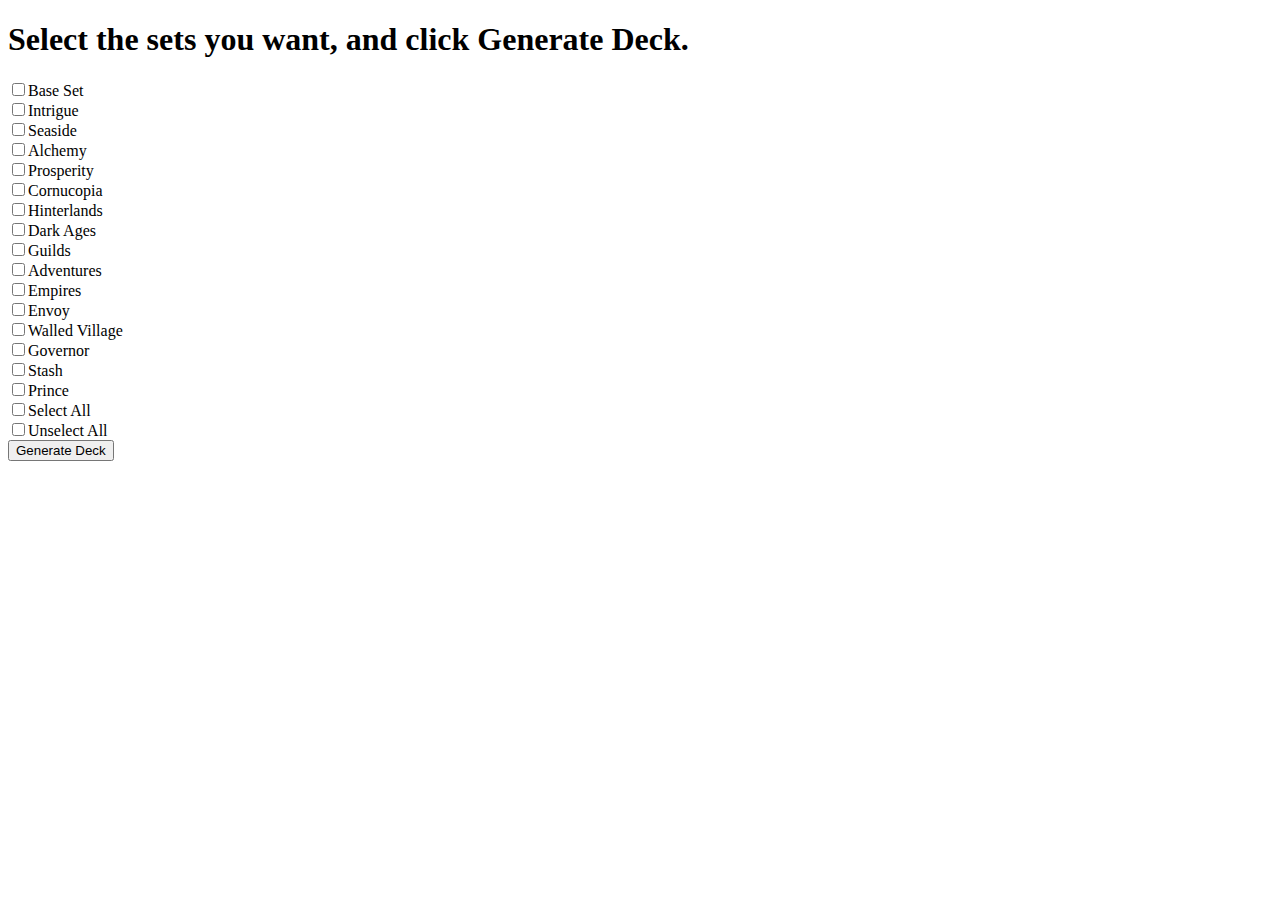
==== index.html @ de8d7efb "Add support for more sets" ====
<!DOCTYPE html>
<html>
    <head>
        <title>Dominion Black Market Card Selector</title>
        <script src="jquery.min.js"></script>
    </head>
    <body>
        <script>
            function checkAll(formname, checktoggle){
                var checkboxes = new Array(); 
                checkboxes = document[formname].getElementsByTagName('input');
                for (var i=0; i<checkboxes.length; i++)  {
                    if (checkboxes[i].type == 'checkbox')   {
                        checkboxes[i].checked = checktoggle;
                    }
                }
            }
            var setlist=[];
            var cards=[];
            var random_card1;
            var random_card2;
            var random_card3;
            function shuffle(array) {
                var currentIndex = array.length, temporaryValue, randomIndex;

                // While there remain elements to shuffle...
                while (0 !== currentIndex) {

                    // Pick a remaining element...
                    randomIndex = Math.floor(Math.random() * currentIndex);
                    currentIndex -= 1;

                    // And swap it with the current element.
                    temporaryValue = array[currentIndex];
                    array[currentIndex] = array[randomIndex];
                    array[randomIndex] = temporaryValue;
                }

                return array;
            }
            window.onload = function(){
                card_1_image=document.getElementById("card_1");
                card_2_image=document.getElementById("card_2");
                card_3_image=document.getElementById("card_3");
                card_1_span=document.getElementById("card_1_name");
                card_2_span=document.getElementById("card_2_name");
                card_3_span=document.getElementById("card_3_name");
                buy_card_1=document.getElementById("buy1");
                buy_card_2=document.getElementById("buy2");
                buy_card_3=document.getElementById("buy3");
                buy_none=document.getElementById("buynone");
                draw_button=document.getElementById("draw_button");
            }
            function removeA(arr) {
                var what, a = arguments, L = a.length, ax;
                while (L > 1 && arr.length) {
                    what = a[--L];
                    while ((ax= arr.indexOf(what)) !== -1) {
                        arr.splice(ax, 1);
                    }
                }
                return arr;
            }
            function generate(){
                if (sets.base.checked){
                    console.log("Adding base set");
                    setlist.push("base");
                }
                if (sets.intrigue.checked){
                    console.log("Adding intrigue");
                    setlist.push("intrigue");
                }
                if (sets.seaside.checked){
                    console.log("Adding seaside");
                    setlist.push("seaside");
                }
                if (sets.alchemy.checked){
                    console.log("Adding alchemy");
                    setlist.push("alchemy");
                }
                if (sets.prosperity.checked){
                    console.log("Adding prosperity");
                    setlist.push("prosperity");
                }
                if (sets.cornucopia.checked){
                    console.log("Adding cornucopia");
                    setlist.push("cornucopia");
                }
                if (sets.hinterlands.checked){
                    console.log("Adding hinterlands");
                    setlist.push("hinterlands");
                }
                if (sets.dark.checked){
                    console.log("Adding dark (ages)");
                    setlist.push("dark");
                }
                if (sets.guilds.checked){
                    console.log("Adding guilds");
                    setlist.push("guilds");
                }
                if (sets.adventures.checked){
                    console.log("Adding adventures");
                    setlist.push("adventures");
                }
                if (sets.empires.checked){
                    console.log("Adding empires");
                    setlist.push("empires");
                }
                if (sets.envoy.checked){
                    console.log("Adding envoy");
                    setlist.push("envoy");
                }
                if (sets.walled.checked){
                    console.log("Adding walled (village)");
                    setlist.push("walled");
                }
                if (sets.governor.checked){
                    console.log("Adding governor");
                    setlist.push("governor");
                }
                if (sets.stash.checked){
                    console.log("Adding stash");
                    setlist.push("stash");
                }
                if (sets.prince.checked){
                    console.log("Adding prince");
                    setlist.push("prince");
                }
                if (setlist.length < 1){
                    alert("Please pick at least one set!");
                }
                else{
                    document.getElementById("choose_sets").style.display = "none";
                    document.getElementById("cards_to_exclude").style.display = "block";
                    if (setlist.indexOf("base")!=-1) {
                        cards.push("adventurer");
                        console.log("added card " + cards[cards.length - 1]);
                        cards.push("bureaucrat");
                        console.log("added card " + cards[cards.length - 1]);
                        cards.push("cellar");
                        console.log("added card " + cards[cards.length - 1]);
                        cards.push("chancellor");
                        console.log("added card " + cards[cards.length - 1]);
                        cards.push("chapel");
                        console.log("added card " + cards[cards.length - 1]);
                        cards.push("councilroom");
                        console.log("added card " + cards[cards.length - 1]);
                        cards.push("feast");
                        console.log("added card " + cards[cards.length - 1]);
                        cards.push("festival");
                        console.log("added card " + cards[cards.length - 1]);
                        cards.push("gardens");
                        console.log("added card " + cards[cards.length - 1]);
                        cards.push("laboratory");
                        console.log("added card " + cards[cards.length - 1]);
                        cards.push("library");
                        console.log("added card " + cards[cards.length - 1]);
                        cards.push("market");
                        console.log("added card " + cards[cards.length - 1]);
                        cards.push("militia");
                        console.log("added card " + cards[cards.length - 1]);
                        cards.push("mine");
                        console.log("added card " + cards[cards.length - 1]);
                        cards.push("moat");
                        console.log("added card " + cards[cards.length - 1]);
                        cards.push("moneylender");
                        console.log("added card " + cards[cards.length - 1]);
                        cards.push("remodel");
                        console.log("added card " + cards[cards.length - 1]);
                        cards.push("smithy");
                        console.log("added card " + cards[cards.length - 1]);
                        cards.push("spy");
                        console.log("added card " + cards[cards.length - 1]);
                        cards.push("thief");
                        console.log("added card " + cards[cards.length - 1]);
                        cards.push("throneroom");
                        console.log("added card " + cards[cards.length - 1]);
                        cards.push("village");
                        console.log("added card " + cards[cards.length - 1]);
                        cards.push("woodcutter");
                        console.log("added card " + cards[cards.length - 1]);
                        cards.push("workshop");
                        console.log("added card " + cards[cards.length - 1]);
                        document.getElementById("base-cards-to-exclude").style.display = "inline";
                    }
                    if (setlist.indexOf("intrigue")!=-1) {
                        cards.push("baron");
                        console.log("added card " + cards[cards.length - 1]);
                        cards.push("bridge");
                        console.log("added card " + cards[cards.length - 1]);
                        cards.push("conspirator");
                        console.log("added card " + cards[cards.length - 1]);
                        cards.push("coppersmith");
                        console.log("added card " + cards[cards.length - 1]);
                        cards.push("courtyard");
                        console.log("added card " + cards[cards.length - 1]);
                        cards.push("duke");
                        console.log("added card " + cards[cards.length - 1]);
                        cards.push("greathall");
                        console.log("added card " + cards[cards.length - 1]);
                        cards.push("harem");
                        console.log("added card " + cards[cards.length - 1]);
                        cards.push("ironworks");
                        console.log("added card " + cards[cards.length - 1]);
                        cards.push("masquerade");
                        console.log("added card " + cards[cards.length - 1]);
                        cards.push("miningvillage");
                        console.log("added card " + cards[cards.length - 1]);
                        cards.push("minion");
                        console.log("added card " + cards[cards.length - 1]);
                        cards.push("nobles");
                        console.log("added card " + cards[cards.length - 1]);
                        cards.push("pawn");
                        console.log("added card " + cards[cards.length - 1]);
                        cards.push("saboteur");
                        console.log("added card " + cards[cards.length - 1]);
                        cards.push("scout");
                        console.log("added card " + cards[cards.length - 1]);
                        cards.push("secretchamber");
                        console.log("added card " + cards[cards.length - 1]);
                        cards.push("shantytown");
                        console.log("added card " + cards[cards.length - 1]);
                        cards.push("steward");
                        console.log("added card " + cards[cards.length - 1]);
                        cards.push("swindler");
                        console.log("added card " + cards[cards.length - 1]);
                        cards.push("torturer");
                        console.log("added card " + cards[cards.length - 1]);
                        cards.push("tradingpost");
                        console.log("added card " + cards[cards.length - 1]);
                        cards.push("tribute");
                        console.log("added card " + cards[cards.length - 1]);
                        cards.push("upgrade");
                        console.log("added card " + cards[cards.length - 1]);
                        cards.push("wishingwell");
                        console.log("added card " + cards[cards.length - 1]);
                        document.getElementById("intrigue-cards-to-exclude").style.display = "inline";
                    }
                    if (setlist.indexOf("seaside")!=-1) {
                        cards.push("ambassador");
                        console.log("added card " + cards[cards.length - 1]);
                        cards.push("bazaar");
                        console.log("added card " + cards[cards.length - 1]);
                        cards.push("caravan");
                        console.log("added card " + cards[cards.length - 1]);
                        cards.push("cutpurse");
                        console.log("added card " + cards[cards.length - 1]);
                        cards.push("embargo");
                        console.log("added card " + cards[cards.length - 1]);
                        cards.push("explorer");
                        console.log("added card " + cards[cards.length - 1]);
                        cards.push("fishingvillage");
                        console.log("added card " + cards[cards.length - 1]);
                        cards.push("ghostship");
                        console.log("added card " + cards[cards.length - 1]);
                        cards.push("haven");
                        console.log("added card " + cards[cards.length - 1]);
                        cards.push("island");
                        console.log("added card " + cards[cards.length - 1]);
                        cards.push("lighthouse");
                        console.log("added card " + cards[cards.length - 1]);
                        cards.push("lookout");
                        console.log("added card " + cards[cards.length - 1]);
                        cards.push("merchantship");
                        console.log("added card " + cards[cards.length - 1]);
                        cards.push("nativevillage");
                        console.log("added card " + cards[cards.length - 1]);
                        cards.push("navigator");
                        console.log("added card " + cards[cards.length - 1]);
                        cards.push("outpost");
                        console.log("added card " + cards[cards.length - 1]);
                        cards.push("pearldiver");
                        console.log("added card " + cards[cards.length - 1]);
                        cards.push("pirateship");
                        console.log("added card " + cards[cards.length - 1]);
                        cards.push("salvager");
                        console.log("added card " + cards[cards.length - 1]);
                        cards.push("seahag");
                        console.log("added card " + cards[cards.length - 1]);
                        cards.push("smugglers");
                        console.log("added card " + cards[cards.length - 1]);
                        cards.push("tactician");
                        console.log("added card " + cards[cards.length - 1]);
                        cards.push("treasuremap");
                        console.log("added card " + cards[cards.length - 1]);
                        cards.push("warehouse");
                        console.log("added card " + cards[cards.length - 1]);
                        cards.push("wharf");
                        console.log("added card " + cards[cards.length - 1]);
                        document.getElementById("seaside-cards-to-exclude").style.display = "inline";
                    }
                    if (setlist.indexOf("alchemy")!=-1){
                        cards.push("alchemist");
                        console.log("added card " + cards[cards.length - 1]);
                        cards.push("apothecary");
                        console.log("added card " + cards[cards.length - 1]);
                        cards.push("apprentice");
                        console.log("added card " + cards[cards.length - 1]);
                        cards.push("familiar");
                        console.log("added card " + cards[cards.length - 1]);
                        cards.push("golem");
                        console.log("added card " + cards[cards.length - 1]);
                        cards.push("herbalist");
                        console.log("added card " + cards[cards.length - 1]);
                        cards.push("philosophersstone");
                        console.log("added card " + cards[cards.length - 1]);
                        cards.push("possession");
                        console.log("added card " + cards[cards.length - 1]);
                        cards.push("scryingpool");
                        console.log("added card " + cards[cards.length - 1]);
                        cards.push("transmute");
                        console.log("added card " + cards[cards.length - 1]);
                        cards.push("university");
                        console.log("added card " + cards[cards.length - 1]);
                        cards.push("vineyard");
                        console.log("added card " + cards[cards.length - 1]);                    
                        document.getElementById("alchemy-cards-to-exclude").style.display = "inline";
                    }
                    if (setlist.indexOf("prosperity")!=-1){
                        cards.push("bank");
                        console.log("added card " + cards[cards.length - 1]);
                        cards.push("bishop");
                        console.log("added card " + cards[cards.length - 1]);
                        cards.push("city");
                        console.log("added card " + cards[cards.length - 1]);
                        cards.push("contraband");
                        console.log("added card " + cards[cards.length - 1]);
                        cards.push("countinghouse");
                        console.log("added card " + cards[cards.length - 1]);
                        cards.push("expand");
                        console.log("added card " + cards[cards.length - 1]);
                        cards.push("forge");
                        console.log("added card " + cards[cards.length - 1]);
                        cards.push("goons");
                        console.log("added card " + cards[cards.length - 1]);
                        cards.push("grandmarket");
                        console.log("added card " + cards[cards.length - 1]);
                        cards.push("hoard");
                        console.log("added card " + cards[cards.length - 1]);
                        cards.push("kingscourt");
                        console.log("added card " + cards[cards.length - 1]);
                        cards.push("loan");
                        console.log("added card " + cards[cards.length - 1]);
                        cards.push("mint");
                        console.log("added card " + cards[cards.length - 1]);
                        cards.push("monument");
                        console.log("added card " + cards[cards.length - 1]);
                        cards.push("mountebank");
                        console.log("added card " + cards[cards.length - 1]);
                        cards.push("peddler");
                        console.log("added card " + cards[cards.length - 1]);
                        cards.push("quarry");
                        console.log("added card " + cards[cards.length - 1]);
                        cards.push("rabble");
                        console.log("added card " + cards[cards.length - 1]);
                        cards.push("royalseal");
                        console.log("added card " + cards[cards.length - 1]);
                        cards.push("talisman");
                        console.log("added card " + cards[cards.length - 1]);
                        cards.push("traderoute");
                        console.log("added card " + cards[cards.length - 1]);
                        cards.push("vault");
                        console.log("added card " + cards[cards.length - 1]);
                        cards.push("venture");
                        console.log("added card " + cards[cards.length - 1]);
                        cards.push("watchtower");
                        console.log("added card " + cards[cards.length - 1]);
                        cards.push("workersvillage");
                        console.log("added card " + cards[cards.length - 1]);
                        cards.push("");
                        console.log("added card " + cards[cards.length - 1]);
                        document.getElementById("prosperity-cards-to-exclude").style.display = "inline";
                    }
                    if (setlist.indexOf("cornucopia")!=-1){
                        cards.push("fairgrounds");
                        console.log("added card " + cards[cards.length - 1]);
                        cards.push("farmingvillage");
                        console.log("added card " + cards[cards.length - 1]);
                        cards.push("fortuneteller");
                        console.log("added card " + cards[cards.length - 1]);
                        cards.push("hamlet");
                        console.log("added card " + cards[cards.length - 1]);
                        cards.push("harvest");
                        console.log("added card " + cards[cards.length - 1]);
                        cards.push("hornofplenty");
                        console.log("added card " + cards[cards.length - 1]);
                        cards.push("horsetraders");
                        console.log("added card " + cards[cards.length - 1]);
                        cards.push("huntingparty");
                        console.log("added card " + cards[cards.length - 1]);
                        cards.push("jester");
                        console.log("added card " + cards[cards.length - 1]);
                        cards.push("menagerie");
                        console.log("added card " + cards[cards.length - 1]);
                        cards.push("remake");
                        console.log("added card " + cards[cards.length - 1]);
                        cards.push("tournament");
                        console.log("added card " + cards[cards.length - 1]);
                        cards.push("youngwitch");
                        console.log("added card " + cards[cards.length - 1]);
                        document.getElementById("cornucopia-cards-to-exclude").style.display = "inline";
                    }
                    if (setlist.indexOf("hinterlands")!=-1){
                        cards.push("bordervillage");
                        console.log("added card " + cards[cards.length - 1]);
                        cards.push("cache");
                        console.log("added card " + cards[cards.length - 1]);
                        cards.push("cartographer");
                        console.log("added card " + cards[cards.length - 1]);
                        cards.push("crossroads");
                        console.log("added card " + cards[cards.length - 1]);
                        cards.push("develop");
                        console.log("added card " + cards[cards.length - 1]);
                        cards.push("duchess");
                        console.log("added card " + cards[cards.length - 1]);
                        cards.push("embassy");
                        console.log("added card " + cards[cards.length - 1]);
                        cards.push("farmland");
                        console.log("added card " + cards[cards.length - 1]);
                        cards.push("foolsgold");
                        console.log("added card " + cards[cards.length - 1]);
                        cards.push("haggler");
                        console.log("added card " + cards[cards.length - 1]);
                        cards.push("highway");
                        console.log("added card " + cards[cards.length - 1]);
                        cards.push("illgottengains");
                        console.log("added card " + cards[cards.length - 1]);
                        cards.push("inn");
                        console.log("added card " + cards[cards.length - 1]);
                        cards.push("jackofalltrades");
                        console.log("added card " + cards[cards.length - 1]);
                        cards.push("mandarin");
                        console.log("added card " + cards[cards.length - 1]);
                        cards.push("margrave");
                        console.log("added card " + cards[cards.length - 1]);
                        cards.push("noblebrigand");
                        console.log("added card " + cards[cards.length - 1]);
                        cards.push("nomadcamp");
                        console.log("added card " + cards[cards.length - 1]);
                        cards.push("oasis");
                        console.log("added card " + cards[cards.length - 1]);
                        cards.push("oracle");
                        console.log("added card " + cards[cards.length - 1]);
                        cards.push("scheme");
                        console.log("added card " + cards[cards.length - 1]);
                        cards.push("silkroad");
                        console.log("added card " + cards[cards.length - 1]);
                        cards.push("spicemerchant");
                        console.log("added card " + cards[cards.length - 1]);
                        cards.push("stables");
                        console.log("added card " + cards[cards.length - 1]);
                        cards.push("trader");
                        console.log("added card " + cards[cards.length - 1]);
                        cards.push("tunnel");
                        console.log("added card " + cards[cards.length - 1]);
                        document.getElementById("hinterlands-cards-to-exclude").style.display = "inline";
                    }
                    if (setlist.indexOf("dark")!=-1){
                        cards.push("altar");
                        console.log("added card " + cards[cards.length - 1]);
                        cards.push("armory");
                        console.log("added card " + cards[cards.length - 1]);
                        cards.push("banditcamp");
                        console.log("added card " + cards[cards.length - 1]);
                        cards.push("bandofmisfits");
                        console.log("added card " + cards[cards.length - 1]);
                        cards.push("beggar");
                        console.log("added card " + cards[cards.length - 1]);
                        cards.push("catacombs");
                        console.log("added card " + cards[cards.length - 1]);
                        cards.push("count");
                        console.log("added card " + cards[cards.length - 1]);
                        cards.push("counterfeit");
                        console.log("added card " + cards[cards.length - 1]);
                        cards.push("cultist");
                        console.log("added card " + cards[cards.length - 1]);
                        cards.push("deathcart");
                        console.log("added card " + cards[cards.length - 1]);
                        cards.push("feodum");
                        console.log("added card " + cards[cards.length - 1]);
                        cards.push("forager");
                        console.log("added card " + cards[cards.length - 1]);
                        cards.push("fortress");
                        console.log("added card " + cards[cards.length - 1]);
                        cards.push("graverobber");
                        console.log("added card " + cards[cards.length - 1]);
                        cards.push("hermit");
                        console.log("added card " + cards[cards.length - 1]);
                        cards.push("huntinggrounds");
                        console.log("added card " + cards[cards.length - 1]);
                        cards.push("ironmonger");
                        console.log("added card " + cards[cards.length - 1]);
                        cards.push("junkdealer");
                        console.log("added card " + cards[cards.length - 1]);
                        cards.push("knights");
                        console.log("added card " + cards[cards.length - 1]);
                        cards.push("marauder");
                        console.log("added card " + cards[cards.length - 1]);
                        cards.push("marketsquare");
                        console.log("added card " + cards[cards.length - 1]);
                        cards.push("mystic");
                        console.log("added card " + cards[cards.length - 1]);
                        cards.push("pillage");
                        console.log("added card " + cards[cards.length - 1]);
                        cards.push("poorhouse");
                        console.log("added card " + cards[cards.length - 1]);
                        cards.push("procession");
                        console.log("added card " + cards[cards.length - 1]);
                        cards.push("rats");
                        console.log("added card " + cards[cards.length - 1]);
                        cards.push("rebuild");
                        console.log("added card " + cards[cards.length - 1]);
                        cards.push("rouge");
                        console.log("added card " + cards[cards.length - 1]);
                        cards.push("sage");
                        console.log("added card " + cards[cards.length - 1]);
                        cards.push("scavenger");
                        console.log("added card " + cards[cards.length - 1]);
                        cards.push("squire");
                        console.log("added card " + cards[cards.length - 1]);
                        cards.push("storeroom");
                        console.log("added card " + cards[cards.length - 1]);
                        cards.push("urchin");
                        console.log("added card " + cards[cards.length - 1]);
                        cards.push("vagrant");
                        console.log("added card " + cards[cards.length - 1]);
                        cards.push("wanderingminstrel");
                        console.log("added card " + cards[cards.length - 1]);
                        document.getElementById("dark-cards-to-exclude").style.display = "inline";
                    }
                    if (setlist.indexOf("guilds")!=-1){
                        cards.push("advisor");
                        console.log("added card " + cards[cards.length - 1]);
                        cards.push("baker");
                        console.log("added card " + cards[cards.length - 1]);
                        cards.push("butcher");
                        console.log("added card " + cards[cards.length - 1]);
                        cards.push("candlestickmaker");
                        console.log("added card " + cards[cards.length - 1]);
                        cards.push("doctor");
                        console.log("added card " + cards[cards.length - 1]);
                        cards.push("herald");
                        console.log("added card " + cards[cards.length - 1]);
                        cards.push("journeyman");
                        console.log("added card " + cards[cards.length - 1]);
                        cards.push("masterpiece");
                        console.log("added card " + cards[cards.length - 1]);
                        cards.push("merchantguild");
                        console.log("added card " + cards[cards.length - 1]);
                        cards.push("plaza");
                        console.log("added card " + cards[cards.length - 1]);
                        cards.push("soothsayer");
                        console.log("added card " + cards[cards.length - 1]);
                        cards.push("stonemason");
                        console.log("added card " + cards[cards.length - 1]);
                        cards.push("taxman");
                        console.log("added card " + cards[cards.length - 1]);
                        document.getElementById("guilds-cards-to-exclude").style.display = "inline";
                    }
                    if (setlist.indexOf("adventures")!=-1){
                        cards.push("amulet");
                        console.log("added card " + cards[cards.length - 1]);
                        cards.push("artificer");
                        console.log("added card " + cards[cards.length - 1]);
                        cards.push("bridgetroll");
                        console.log("added card " + cards[cards.length - 1]);
                        cards.push("caravanguard");
                        console.log("added card " + cards[cards.length - 1]);
                        cards.push("coinoftherealm");
                        console.log("added card " + cards[cards.length - 1]);
                        cards.push("distantlands");
                        console.log("added card " + cards[cards.length - 1]);
                        cards.push("dungeon");
                        console.log("added card " + cards[cards.length - 1]);
                        cards.push("duplicate");
                        console.log("added card " + cards[cards.length - 1]);
                        cards.push("gear");
                        console.log("added card " + cards[cards.length - 1]);
                        cards.push("giant");
                        console.log("added card " + cards[cards.length - 1]);
                        cards.push("hauntedwoods");
                        console.log("added card " + cards[cards.length - 1]);
                        cards.push("hireling");
                        console.log("added card " + cards[cards.length - 1]);
                        cards.push("lostcity");
                        console.log("added card " + cards[cards.length - 1]);
                        cards.push("magpie");
                        console.log("added card " + cards[cards.length - 1]);
                        cards.push("messenger");
                        console.log("added card " + cards[cards.length - 1]);
                        cards.push("miser");
                        console.log("added card " + cards[cards.length - 1]);
                        cards.push("page");
                        console.log("added card " + cards[cards.length - 1]);
                        cards.push("peasant");
                        console.log("added card " + cards[cards.length - 1]);
                        cards.push("port");
                        console.log("added card " + cards[cards.length - 1]);
                        cards.push("ranger");
                        console.log("added card " + cards[cards.length - 1]);
                        cards.push("ratcatcher");
                        console.log("added card " + cards[cards.length - 1]);
                        cards.push("raze");
                        console.log("added card " + cards[cards.length - 1]);
                        cards.push("relic");
                        console.log("added card " + cards[cards.length - 1]);
                        cards.push("royalcarriage");
                        console.log("added card " + cards[cards.length - 1]);
                        cards.push("storyteller");
                        console.log("added card " + cards[cards.length - 1]);
                        cards.push("swamphag");
                        console.log("added card " + cards[cards.length - 1]);
                        cards.push("transmogrify");
                        console.log("added card " + cards[cards.length - 1]);
                        cards.push("treasuretrove");
                        console.log("added card " + cards[cards.length - 1]);
                        cards.push("warrior");
                        console.log("added card " + cards[cards.length - 1]);
                        cards.push("winemerchant");
                        document.getElementById("adventures-cards-to-exclude").style.display = "inline";
                    }
                    if (setlist.indexOf("empires")!=-1){
                        cards.push("archive");
                        console.log("added card " + cards[cards.length - 1]);
                        cards.push("bustlingvillage");
                        console.log("added card " + cards[cards.length - 1]);
                        cards.push("capital");
                        console.log("added card " + cards[cards.length - 1]);
                        cards.push("castles");
                        console.log("added card " + cards[cards.length - 1]);
                        cards.push("catapult");
                        console.log("added card " + cards[cards.length - 1]);
                        cards.push("chariotrace");
                        console.log("added card " + cards[cards.length - 1]);
                        cards.push("charm");
                        console.log("added card " + cards[cards.length - 1]);
                        cards.push("cityquarter");
                        console.log("added card " + cards[cards.length - 1]);
                        cards.push("crown");
                        console.log("added card " + cards[cards.length - 1]);
                        cards.push("emporium");
                        console.log("added card " + cards[cards.length - 1]);
                        cards.push("encampment");
                        console.log("added card " + cards[cards.length - 1]);
                        cards.push("enchantress");
                        console.log("added card " + cards[cards.length - 1]);
                        cards.push("engineer");
                        console.log("added card " + cards[cards.length - 1]);
                        cards.push("farmersmarket");
                        console.log("added card " + cards[cards.length - 1]);
                        cards.push("fortune");
                        console.log("added card " + cards[cards.length - 1]);
                        cards.push("forum");
                        console.log("added card " + cards[cards.length - 1]);
                        cards.push("gladiator");
                        console.log("added card " + cards[cards.length - 1]);
                        cards.push("groundskeeper");
                        console.log("added card " + cards[cards.length - 1]);
                        cards.push("legionary");
                        console.log("added card " + cards[cards.length - 1]);
                        cards.push("overlord");
                        console.log("added card " + cards[cards.length - 1]);
                        cards.push("patrician");
                        console.log("added card " + cards[cards.length - 1]);
                        cards.push("plunder");
                        console.log("added card " + cards[cards.length - 1]);
                        cards.push("rocks");
                        console.log("added card " + cards[cards.length - 1]);
                        cards.push("royalblacksmith");
                        console.log("added card " + cards[cards.length - 1]);
                        cards.push("sacrifice");
                        console.log("added card " + cards[cards.length - 1]);
                        cards.push("settlers");
                        console.log("added card " + cards[cards.length - 1]);
                        cards.push("temple");
                        console.log("added card " + cards[cards.length - 1]);
                        cards.push("villa");
                        console.log("added card " + cards[cards.length - 1]);
                        cards.push("wildhunt");
                        console.log("added card " + cards[cards.length - 1]);
                        document.getElementById("empires-cards-to-exclude").style.display = "inline";
                    }
                    if (setlist.indexOf("envoy")!=-1){
                        cards.push("envoy");
                        console.log("added card " + cards[cards.length - 1]);
                    }
                    if (setlist.indexOf("walled")!=-1){
                        cards.push("walledvillage");
                        console.log("added card " + cards[cards.length - 1]);
                    }
                    if (setlist.indexOf("governor")!=-1){
                        cards.push("governor");
                        console.log("added card " + cards[cards.length - 1]);
                    }
                    if (setlist.indexOf("stash")!=-1){
                        cards.push("stash");
                        console.log("added card " + cards[cards.length - 1]);
                    }
                    if (setlist.indexOf("prince")!=-1){
                        cards.push("prince");
                        console.log("added card " + cards[cards.length - 1]);
                    }
                    /* future sets:
                    if (setlist.indexOf("")!=-1){
                        cards.push("");
                        console.log("added card " + cards[cards.length - 1]);
                        document.getElementById("setname-cards-to-exclude").style.display = "inline";
                    }
                    */
                }
            }
            function exclude_cards(){
                if (setlist.indexOf("base")!=-1){
                    if (excludedcards.adventurer.checked){
                        
                        removeA(cards,"adventurer");
                        console.log(cards);
                    }
                    if (excludedcards.bureaucrat.checked){
                        
                        removeA(cards,"bureaucrat");
                        console.log(cards);
                    }
                    if (excludedcards.cellar.checked){
                        
                        removeA(cards,"cellar");
                        console.log(cards);
                    }
                    if (excludedcards.chancellor.checked){
                        
                        removeA(cards,"chancellor");
                        console.log(cards);
                    }
                    if (excludedcards.chapel.checked){
                        
                        removeA(cards,"chapel");
                        console.log(cards);
                    }
                    if (excludedcards.councilroom.checked){
                        
                        removeA(cards,"councilroom");
                        console.log(cards);
                    }
                    if (excludedcards.feast.checked){
                        
                        removeA(cards,"feast");
                        console.log(cards);
                    }
                    if (excludedcards.festival.checked){
                        
                        removeA(cards,"festival");
                        console.log(cards);
                    }
                    if (excludedcards.gardens.checked){
                        
                        removeA(cards,"gardens");
                        console.log(cards);
                    }
                    if (excludedcards.laboratory.checked){
                        
                        removeA(cards,"laboratory");
                        console.log(cards);
                    }
                    if (excludedcards.library.checked){
                        
                        removeA(cards,"library");
                        console.log(cards);
                    }
                    if (excludedcards.market.checked){
                        
                        removeA(cards,"market");
                        console.log(cards);
                    }
                    if (excludedcards.militia.checked){
                        
                        removeA(cards,"militia");
                        console.log(cards);
                    }
                    if (excludedcards.mine.checked){
                        
                        removeA(cards,"mine");
                        console.log(cards);
                    }
                    if (excludedcards.moat.checked){
                        
                        removeA(cards,"moat");
                        console.log(cards);
                    }
                    if (excludedcards.moneylender.checked){
                        
                        removeA(cards,"moneylender");
                        console.log(cards);
                    }
                    if (excludedcards.remodel.checked){
                        
                        removeA(cards,"remodel");
                        console.log(cards);
                    }
                    if (excludedcards.smithy.checked){
                        
                        removeA(cards,"smithy");
                        console.log(cards);
                    }
                    if (excludedcards.spy.checked){
                        
                        removeA(cards,"spy");
                        console.log(cards);
                    }
                    if (excludedcards.thief.checked){
                        
                        removeA(cards,"thief");
                        console.log(cards);
                    }
                    if (excludedcards.throneroom.checked){
                        
                        removeA(cards,"throneroom");
                        console.log(cards);
                    }
                    if (excludedcards.village.checked){
                        
                        removeA(cards,"village");
                        console.log(cards);
                    }
                    if (excludedcards.witch.checked){
                        
                        removeA(cards,"witch");
                        console.log(cards);
                    }
                    if (excludedcards.woodcutter.checked){
                        
                        removeA(cards,"woodcutter");
                        console.log(cards);
                    }
                    if (excludedcards.workshop.checked){
                        
                        removeA(cards,"workshop");
                        console.log(cards);
                    }
                }
                if (setlist.indexOf("intrigue")!=-1){
                    if (excludedcards.baron.checked){
                        removeA(cards,"baron");
                        console.log(cards);
                    }
                    if (excludedcards.bridge.checked){
                        removeA(cards,"bridge");
                        console.log(cards);
                    }
                    if (excludedcards.conspirator.checked){
                        removeA(cards,"conspirator");
                        console.log(cards);
                    }
                    if (excludedcards.coppersmith.checked){
                        removeA(cards,"coppersmith");
                        console.log(cards);
                    }
                    if (excludedcards.courtyard.checked){
                        removeA(cards,"courtyard");
                        console.log(cards);
                    }
                    if (excludedcards.duke.checked){
                        removeA(cards,"duke");
                        console.log(cards);
                    }
                    if (excludedcards.greathall.checked){
                        removeA(cards,"greathall");
                        console.log(cards);
                    }
                    if (excludedcards.harem.checked){
                        removeA(cards,"harem");
                        console.log(cards);
                    }
                    if (excludedcards.ironworks.checked){
                        removeA(cards,"ironworks");
                        console.log(cards);
                    }
                    if (excludedcards.masquerade.checked){
                        removeA(cards,"masquerade");
                        console.log(cards);
                    }
                    if (excludedcards.miningvillage.checked){
                        removeA(cards,"miningvillage");
                        console.log(cards);
                    }
                    if (excludedcards.minion.checked){
                        removeA(cards,"minion");
                        console.log(cards);
                    }
                    if (excludedcards.nobles.checked){
                        removeA(cards,"nobles");
                        console.log(cards);
                    }
                    if (excludedcards.pawn.checked){
                        removeA(cards,"pawn");
                        console.log(cards);
                    }
                    if (excludedcards.saboteur.checked){
                        removeA(cards,"saboteur");
                        console.log(cards);
                    }
                    if (excludedcards.scout.checked){
                        removeA(cards,"scout");
                        console.log(cards);
                    }
                    if (excludedcards.secretchamber.checked){
                        removeA(cards,"secretchamber");
                        console.log(cards);
                    }
                    if (excludedcards.shantytown.checked){
                        removeA(cards,"shantytown");
                        console.log(cards);
                    }
                    if (excludedcards.steward.checked){
                        removeA(cards,"swindler");
                        console.log(cards);
                    }
                    if (excludedcards.torturer.checked){
                        removeA(cards,"torturer");
                        console.log(cards);
                    }
                    if (excludedcards.tradingpost.checked){
                        removeA(cards,"tradingpost");
                        console.log(cards);
                    }
                    if (excludedcards.tribute.checked){
                        removeA(cards,"tribute");
                        console.log(cards);
                    }
                    if (excludedcards.upgrade.checked){
                        removeA(cards,"upgrade");
                        console.log(cards);
                    }
                    if (excludedcards.wishingwell.checked){
                        removeA(cards,"wishingwell");
                        console.log(cards);
                    }
                }
                if (setlist.indexOf("seaside")!=-1){
                    if (excludedcards.ambassador.checked){
                        removeA(cards,"ambassador");
                        console.log(cards);
                    }
                    if (excludedcards.bazaar.checked){
                        removeA(cards,"bazaar");
                        console.log(cards);
                    }
                    if (excludedcards.caravan.checked){
                        removeA(cards,"caravan");
                        console.log(cards);
                    }
                    if (excludedcards.cutpurse.checked){
                        removeA(cards,"cutpurse");
                        console.log(cards);
                    }
                    if (excludedcards.embargo.checked){
                        removeA(cards,"embargo");
                        console.log(cards);
                    }
                    if (excludedcards.explorer.checked){
                        removeA(cards,"explorer");
                        console.log(cards);
                    }
                    if (excludedcards.fishingvillage.checked){
                        removeA(cards,"fishingvillage");
                        console.log(cards);
                    }
                    if (excludedcards.ghostship.checked){
                        removeA(cards,"ghostship");
                        console.log(cards);
                    }
                    if (excludedcards.haven.checked){
                        removeA(cards,"haven");
                        console.log(cards);
                    }
                    if (excludedcards.island.checked){
                        removeA(cards,"island");
                        console.log(cards);
                    }
                    if (excludedcards.lighthouse.checked){
                        removeA(cards,"lighthouse");
                        console.log(cards);
                    }
                    if (excludedcards.lookout.checked){
                        removeA(cards,"lookout");
                        console.log(cards);
                    }
                    if (excludedcards.merchantship.checked){
                        removeA(cards,"merchantship");
                        console.log(cards);
                    }
                    if (excludedcards.nativevillage.checked){
                        removeA(cards,"nativevillage");
                        console.log(cards);
                    }
                    if (excludedcards.navigator.checked){
                        removeA(cards,"navigator");
                        console.log(cards);
                    }
                    if (excludedcards.outpost.checked){
                        removeA(cards,"outpost");
                        console.log(cards);
                    }
                    if (excludedcards.pearldiver.checked){
                        removeA(cards,"pearldiver");
                        console.log(cards);
                    }
                    if (excludedcards.pirateship.checked){
                        removeA(cards,"pirateship");
                        console.log(cards);
                    }
                    if (excludedcards.salvager.checked){
                        removeA(cards,"salvager");
                        console.log(cards);
                    }
                    if (excludedcards.seahag.checked){
                        removeA(cards,"seahag");
                        console.log(cards);
                    }
                    if (excludedcards.smugglers.checked){
                        removeA(cards,"smugglers");
                        console.log(cards);
                    }
                    if (excludedcards.tactician.checked){
                        removeA(cards,"tactician");
                        console.log(cards);
                    }
                    if (excludedcards.treasuremap.checked){
                        removeA(cards,"treasuremap");
                        console.log(cards);
                    }
                    if (excludedcards.treasury.checked){
                        removeA(cards,"treasury");
                        console.log(cards);
                    }
                    if (excludedcards.warehouse.checked){
                        removeA(cards,"warehouse");
                        console.log(cards);
                    }
                    if (excludedcards.wharf.checked){
                        removeA(cards,"wharf");
                        console.log(cards);
                    }
                }
                if (setlist.indexOf("alchemy")!=-1){
                    if (excludedcards.alchemist.checked){
                        removeA(cards,"alchemist");
                        console.log(cards);
                    }
                    if (excludedcards.apothecary.checked){
                        removeA(cards,"apothecary");
                        console.log(cards);
                    }
                    if (excludedcards.apprentice.checked){
                        removeA(cards,"apprentice");
                        console.log(cards);
                    }
                    if (excludedcards.familiar.checked){
                        removeA(cards,"familiar");
                        console.log(cards);
                    }
                    if (excludedcards.golem.checked){
                        removeA(cards,"golem");
                        console.log(cards);
                    }
                    if (excludedcards.herbalist.checked){
                        removeA(cards,"herbalist");
                        console.log(cards);
                    }
                    if (excludedcards.philosophersstone.checked){
                        removeA(cards,"philosophersstone");
                        console.log(cards);
                    }
                    if (excludedcards.possession.checked){
                        removeA(cards,"possession");
                        console.log(cards);
                    }
                    if (excludedcards.scryingpool.checked){
                        removeA(cards,"scryingpool");
                        console.log(cards);
                    }
                    if (excludedcards.transmute.checked){
                        removeA(cards,"transmute");
                        console.log(cards);
                    }
                    if (excludedcards.university.checked){
                        removeA(cards,"university");
                        console.log(cards);
                    }
                    if (excludedcards.vineyard.checked){
                        removeA(cards,"vineyard");
                        console.log(cards);
                    }
                }
                if (setlist.indexOf("prosperity")!=-1){
                    if (excludedcards.bank.checked){
                        removeA(cards,"bank");
                        console.log(cards);
                    }
                    if (excludedcards.bishop.checked){
                        removeA(cards,"bishop");
                        console.log(cards);
                    }
                    if (excludedcards.city.checked){
                        removeA(cards,"city");
                        console.log(cards);
                    }
                    if (excludedcards.contraband.checked){
                        removeA(cards,"contraband");
                        console.log(cards);
                    }
                    if (excludedcards.countinghouse.checked){
                        removeA(cards,"countinghouse");
                        console.log(cards);
                    }
                    if (excludedcards.expand.checked){
                        removeA(cards,"expand");
                        console.log(cards);
                    }
                    if (excludedcards.forge.checked){
                        removeA(cards,"forge");
                        console.log(cards);
                    }
                    if (excludedcards.goons.checked){
                        removeA(cards,"goons");
                        console.log(cards);
                    }
                    if (excludedcards.grandmarket.checked){
                        removeA(cards,"grandmarket");
                        console.log(cards);
                    }
                    if (excludedcards.hoard.checked){
                        removeA(cards,"hoard");
                        console.log(cards);
                    }
                    if (excludedcards.kingscourt.checked){
                        removeA(cards,"kingscourt");
                        console.log(cards);
                    }
                    if (excludedcards.loan.checked){
                        removeA(cards,"loan");
                        console.log(cards);
                    }
                    if (excludedcards.mint.checked){
                        removeA(cards,"mint");
                        console.log(cards);
                    }
                    if (excludedcards.monument.checked){
                        removeA(cards,"monument");
                        console.log(cards);
                    }
                    if (excludedcards.mountebank.checked){
                        removeA(cards,"mountebank");
                        console.log(cards);
                    }
                    if (excludedcards.peddler.checked){
                        removeA(cards,"peddler");
                        console.log(cards);
                    }
                    if (excludedcards.quarry.checked){
                        removeA(cards,"quarry");
                        console.log(cards);
                    }
                    if (excludedcards.rabble.checked){
                        removeA(cards,"rabble");
                        console.log(cards);
                    }
                    if (excludedcards.royalseal.checked){
                        removeA(cards,"royalseal");
                        console.log(cards);
                    }
                    if (excludedcards.talisman.checked){
                        removeA(cards,"talisman");
                        console.log(cards);
                    }
                    if (excludedcards.traderoute.checked){
                        removeA(cards,"traderoute");
                        console.log(cards);
                    }
                    if (excludedcards.vault.checked){
                        removeA(cards,"vault");
                        console.log(cards);
                    }
                    if (excludedcards.ventuere.checked){
                        removeA(cards,"venture");
                        console.log(cards);
                    }
                    if (excludedcards.watchtower.checked){
                        removeA(cards,"watchtower");
                        console.log(cards);
                    }
                    if (excludedcards.workersvillage.checked){
                        removeA(cards,"workersvillage");
                        console.log(cards);
                    }
                }
                if (setlist.indexOf("cornucopia")!=-1){
                    if (excludedcards.fairgrounds.checked){
                        removeA(cards,"fairgrounds");
                        console.log(cards);
                    }
                    if (excludedcards.farmingvillage.checked){
                        removeA(cards,"farmingvillage");
                        console.log(cards);
                    }
                    if (excludedcards.fortuneteller.checked){
                        removeA(cards,"fortuneteller");
                        console.log(cards);
                    }
                    if (excludedcards.hamlet.checked){
                        removeA(cards,"hamlet");
                        console.log(cards);
                    }
                    if (excludedcards.harvest.checked){
                        removeA(cards,"harvest");
                        console.log(cards);
                    }
                    if (excludedcards.hornofplenty.checked){
                        removeA(cards,"hornofplenty");
                        console.log(cards);
                    }
                    if (excludedcards.horsetraders.checked){
                        removeA(cards,"horsetraders");
                        console.log(cards);
                    }
                    if (excludedcards.huntingparty.checked){
                        removeA(cards,"huntingparty");
                        console.log(cards);
                    }
                    if (excludedcards.jester.checked){
                        removeA(cards,"jester");
                        console.log(cards);
                    }
                    if (excludedcards.menagerie.checked){
                        removeA(cards,"menagerie");
                        console.log(cards);
                    }
                    if (excludedcards.remake.checked){
                        removeA(cards,"remake");
                        console.log(cards);
                    }
                    if (excludedcards.tournament.checked){
                        removeA(cards,"tournament");
                        console.log(cards);
                    }
                    if (excludedcards.youngwitch.checked){
                        removeA(cards,"youngwitch");
                        console.log(cards);
                    }
                }
                if (setlist.indexOf("dark")!=-1){
                    if (excludedcards.altar.checked){
                        removeA(cards,"altar");
                        console.log(cards);
                    }
                    if (excludedcards.armory.checked){
                        removeA(cards,"armory");
                        console.log(cards);
                    }
                    if (excludedcards.banditcamp.checked){
                        removeA(cards,"banditcamp");
                        console.log(cards);
                    }
                    if (excludedcards.bandofmisfits.checked){
                        removeA(cards,"bandofmisfits");
                        console.log(cards);
                    }
                    if (excludedcards.beggar.checked){
                        removeA(cards,"beggar");
                        console.log(cards);
                    }
                    if (excludedcards.catacombs.checked){
                        removeA(cards,"catacombs");
                        console.log(cards);
                    }
                    if (excludedcards.count.checked){
                        removeA(cards,"count");
                        console.log(cards);
                    }
                    if (excludedcards.counterfeit.checked){
                        removeA(cards,"counterfeit");
                        console.log(cards);
                    }
                    if (excludedcards.cultist.checked){
                        removeA(cards,"cultist");
                        console.log(cards);
                    }
                    if (excludedcards.deathcart.checked){
                        removeA(cards,"deathcart");
                        console.log(cards);
                    }
                    if (excludedcards.feodum.checked){
                        removeA(cards,"feodum");
                        console.log(cards);
                    }
                    if (excludedcards.forager.checked){
                        removeA(cards,"forager");
                        console.log(cards);
                    }
                    if (excludedcards.fortress.checked){
                        removeA(cards,"fortress");
                        console.log(cards);
                    }
                    if (excludedcards.graverobber.checked){
                        removeA(cards,"graverobber");
                        console.log(cards);
                    }
                    if (excludedcards.hermit.checked){
                        removeA(cards,"hermit");
                        console.log(cards);
                    }
                    if (excludedcards.huntinggrounds.checked){
                        removeA(cards,"huntinggrounds");
                        console.log(cards);
                    }
                    if (excludedcards.ironmonger.checked){
                        removeA(cards,"ironmonger");
                        console.log(cards);
                    }
                    if (excludedcards.junkdealer.checked){
                        removeA(cards,"junkdealer");
                        console.log(cards);
                    }
                    if (excludedcards.knights.checked){
                        removeA(cards,"knights");
                        console.log(cards);
                    }
                    if (excludedcards.marauder.checked){
                        removeA(cards,"marauder");
                        console.log(cards);
                    }
                    if (excludedcards.marketsquare.checked){
                        removeA(cards,"marketsquare");
                        console.log(cards);
                    }
                    if (excludedcards.mystic.checked){
                        removeA(cards,"mystic");
                        console.log(cards);
                    }
                    if (excludedcards.pillage.checked){
                        removeA(cards,"pillage");
                        console.log(cards);
                    }
                    if (excludedcards.poorhouse.checked){
                        removeA(cards,"poorhouse");
                        console.log(cards);
                    }
                    if (excludedcards.procession.checked){
                        removeA(cards,"procession");
                        console.log(cards);
                    }
                    if (excludedcards.rats.checked){
                        removeA(cards,"rats");
                        console.log(cards);
                    }
                }
                if (setlist.indexOf("guilds")!=-1){
                    if (excludedcards.advisor.checked){
                        removeA(cards,"advisor");
                        console.log(cards);
                    }
                    if (excludedcards.baker.checked){
                        removeA(cards,"baker");
                        console.log(cards);
                    }
                    if (excludedcards.butcher.checked){
                        removeA(cards,"butcher");
                        console.log(cards);
                    }
                    if (excludedcards.candlestickmaker.checked){
                        removeA(cards,"candlestickmaker");
                        console.log(cards);
                    }
                    if (excludedcards.doctor.checked){
                        removeA(cards,"doctor");
                        console.log(cards);
                    }
                    if (excludedcards.herald.checked){
                        removeA(cards,"herald");
                        console.log(cards);
                    }
                    if (excludedcards.journeyman.checked){
                        removeA(cards,"journeyman");
                        console.log(cards);
                    }
                    if (excludedcards.masterpiece.checked){
                        removeA(cards,"masterpiece");
                        console.log(cards);
                    }
                    if (excludedcards.merchantguild.checked){
                        removeA(cards,"merchantguild");
                        console.log(cards);
                    }
                    if (excludedcards.plaza.checked){
                        removeA(cards,"plaza");
                        console.log(cards);
                    }
                    if (excludedcards.soothsayer.checked){
                        removeA(cards,"soothsayer");
                        console.log(cards);
                    }
                    if (excludedcards.stonemason.checked){
                        removeA(cards,"stonemason");
                        console.log(cards);
                    }
                    if (excludedcards.taxman.checked){
                        removeA(cards,"taxman");
                        console.log(cards);
                    }
                }
                if (setlist.indexOf("adventures")!=-1){
                    if (excludedcards.amulet.checked){
                        removeA(cards,"amulet");
                        console.log(cards);
                    }
                    if (excludedcards.artificer.checked){
                        removeA(cards,"artificer");
                        console.log(cards);
                    }
                    if (excludedcards.bridgetroll.checked){
                        removeA(cards,"bridgetroll");
                        console.log(cards);
                    }
                    if (excludedcards.caravanguard.checked){
                        removeA(cards,"caravanguard");
                        console.log(cards);
                    }
                    if (excludedcards.coinoftherealm.checked){
                        removeA(cards,"coinoftherealm");
                        console.log(cards);
                    }
                    if (excludedcards.distantlands.checked){
                        removeA(cards,"distantlands");
                        console.log(cards);
                    }
                    if (excludedcards.dungeon.checked){
                        removeA(cards,"dungeon");
                        console.log(cards);
                    }
                    if (excludedcards.duplicate.checked){
                        removeA(cards,"duplicate");
                        console.log(cards);
                    }
                    if (excludedcards.gear.checked){
                        removeA(cards,"gear");
                        console.log(cards);
                    }
                    if (excludedcards.giant.checked){
                        removeA(cards,"giant");
                        console.log(cards);
                    }
                    if (excludedcards.guide.checked){
                        removeA(cards,"guide");
                        console.log(cards);
                    }
                    if (excludedcards.hauntedwoods.checked){
                        removeA(cards,"hauntedwoods");
                        console.log(cards);
                    }
                    if (excludedcards.hireling.checked){
                        removeA(cards,"hireling");
                        console.log(cards);
                    }
                    if (excludedcards.lostcity.checked){
                        removeA(cards,"lostcity");
                        console.log(cards);
                    }
                    if (excludedcards.magpie.checked){
                        removeA(cards,"magpie");
                        console.log(cards);
                    }
                    if (excludedcards.messenger.checked){
                        removeA(cards,"messenger");
                        console.log(cards);
                    }
                    if (excludedcards.miser.checked){
                        removeA(cards,"miser");
                        console.log(cards);
                    }
                    if (excludedcards.page.checked){
                        removeA(cards,"page");
                        console.log(cards);
                    }
                    if (excludedcards.peasant.checked){
                        removeA(cards,"port");
                        console.log(cards);
                    }
                    if (excludedcards.ranger.checked){
                        removeA(cards,"ranger");
                        console.log(cards);
                    }
                    if (excludedcards.ratcatcher.checked){
                        removeA(cards,"ratcatcher");
                        console.log(cards);
                    }
                    if (excludedcards.raze.checked){
                        removeA(cards,"raze");
                        console.log(cards);
                    }
                    if (excludedcards.relic.checked){
                        removeA(cards,"relic");
                        console.log(cards);
                    }
                    if (excludedcards.royalcarriage.checked){
                        removeA(cards,"royalcarriage");
                        console.log(cards);
                    }
                    if (excludedcards.storyteller.checked){
                        removeA(cards,"storyteller");
                        console.log(cards);
                    }
                    if (excludedcards.swamphag.checked){
                        removeA(cards,"swamphag");
                        console.log(cards);
                    }
                    if (excludedcards.transmogrify.checked){
                        removeA(cards,"transmogrify");
                        console.log(cards);
                    }
                    if (excludedcards.treasuretrove.checked){
                        removeA(cards,"treasuretrove");
                        console.log(cards);
                    }
                    if (excludedcards.winemerchant.checked){
                        removeA(cards,"winemerchant");
                        console.log(cards);
                    }
                }
                if (setlist.indexOf("empires")!=-1){
                    if (excludedcards.archive.checked){
                        removeA(cards,"archive");
                        console.log(cards);
                    }
                    if (excludedcards.bustlingvillage.checked){
                        removeA(cards,"bustlingvillage");
                        console.log(cards);
                    }
                    if (excludedcards.capital.checked){
                        removeA(cards,"capital");
                        console.log(cards);
                    }
                    if (excludedcards.castles.checked){
                        removeA(cards,"castles");
                        console.log(cards);
                    }
                    if (excludedcards.catapult.checked){
                        removeA(cards,"catapult");
                        console.log(cards);
                    }
                    if (excludedcards.chariotrace.checked){
                        removeA(cards,"chariotrace");
                        console.log(cards);
                    }
                    if (excludedcards.charm.checked){
                        removeA(cards,"charm");
                        console.log(cards);
                    }
                    if (excludedcards.cityquarter.checked){
                        removeA(cards,"cityquarter");
                        console.log(cards);
                    }
                    if (excludedcards.crown.checked){
                        removeA(cards,"crown");
                        console.log(cards);
                    }
                    if (excludedcards.emporium.checked){
                        removeA(cards,"emporium");
                        console.log(cards);
                    }
                    if (excludedcards.encampment.checked){
                        removeA(cards,"encampment");
                        console.log(cards);
                    }
                    if (excludedcards.enchantress.checked){
                        removeA(cards,"enchantress");
                        console.log(cards);
                    }
                    if (excludedcards.engineer.checked){
                        removeA(cards,"engineer");
                        console.log(cards);
                    }
                    if (excludedcards.farmersmarket.checked){
                        removeA(cards,"farmersmarket");
                        console.log(cards);
                    }
                    if (excludedcards.fortunee.checked){
                        removeA(cards,"fortune");
                        console.log(cards);
                    }
                    if (excludedcards.forum.checked){
                        removeA(cards,"forum");
                        console.log(cards);
                    }
                    if (excludedcards.gladiator.checked){
                        removeA(cards,"gladiator");
                        console.log(cards);
                    }
                    if (excludedcards.groundskeeper.checked){
                        removeA(cards,"groundskeeper");
                        console.log(cards);
                    }
                    if (excludedcards.legionary.checked){
                        removeA(cards,"legionary");
                        console.log(cards);
                    }
                    if (excludedcards.overlord.checked){
                        removeA(cards,"overlord");
                        console.log(cards);
                    }
                    if (excludedcards.patrician.checked){
                        removeA(cards,"patrician");
                        console.log(cards);
                    }
                    if (excludedcards.plunder.checked){
                        removeA(cards,"plunder");
                        console.log(cards);
                    }
                    if (excludedcards.rocks.checked){
                        removeA(cards,"rocks");
                        console.log(cards);
                    }
                    if (excludedcards.royalblacksmith.checked){
                        removeA(cards,"royalblacksmith");
                        console.log(cards);
                    }
                    if (excludedcards.sacrifice.checked){
                        removeA(cards,"sacrifice");
                        console.log(cards);
                    }
                    if (excludedcards.settlers.checked){
                        removeA(cards,"settlers");
                        console.log(cards);
                    }
                    if (excludedcards.temple.checked){
                        removeA(cards,"temple");
                        console.log(cards);
                    }
                    if (excludedcards.villa.checked){
                        removeA(cards,"villa");
                        console.log(cards);
                    }
                    if (excludedcards.wildhunt.checked){
                        removeA(cards,"wildhunt");
                        console.log(cards);
                    }
                }
                /*
                for future sets:
                if (setlist.indexOf("")!=-1){
                    if (excludedcards..checked){
                        removeA(cards,"");
                        console.log(cards);
                    }
                }
                */
                cards=shuffle(cards);
                document.getElementById("cards_to_exclude").style.display = "none";
                document.getElementById("deck_select").style.display = "block";
            }
            function draw_cards(){
                console.log(cards);
                random_card1 = cards[0];
                removeA(cards,random_card1);
                random_card2 = cards[0];
                removeA(cards,random_card2);
                random_card3 = cards[0];
                removeA(cards,random_card3);
                card_1_image.innerHTML = "<img src='images/all/" + random_card1 + ".jpg'>";
                card_2_image.innerHTML = "<img src='images/all/" + random_card2 + ".jpg'>";
                card_3_image.innerHTML = "<img src='images/all/" + random_card3 + ".jpg'>";
                card_1_span.innerHTML = random_card1;//should eventually draw from dictionary for CORRECT name(with spaces and caps)
                card_2_span.innerHTML = random_card2;
                card_3_span.innerHTML = random_card3;
                draw_button.style.display = "none";
                card_1_image.style.display = "inline";
                card_2_image.style.display = "inline";
                card_3_image.style.display = "inline";
                buy_card_1.style.display = "inline";
                buy_card_2.style.display = "inline";
                buy_card_3.style.display = "inline";
                buy_none.style.display = "inline";
            }
            function discardall(){
                cards.push(random_card1);
                cards.push(random_card2);
                cards.push(random_card3);
                draw_button.style.display = "inline";
                card_1_image.style.display = "none";
                card_2_image.style.display = "none";
                card_3_image.style.display = "none";
                buy_card_1.style.display = "none";
                buy_card_2.style.display = "none";
                buy_card_3.style.display = "none";
                buy_none.style.display = "none";
            }
            function buy(card_to_buy){
                if (card_to_buy==1){
                    cards.push(random_card2);
                    cards.push(random_card3);
                }
                else if (card_to_buy==2){
                    cards.push(random_card1);
                    cards.push(random_card3);
                }
                else if (card_to_buy==3){
                    cards.push(random_card1);
                    cards.push(random_card2);
                }
                draw_button.style.display = "inline";
                card_1_image.style.display = "none";
                card_2_image.style.display = "none";
                card_3_image.style.display = "none";
                buy_card_1.style.display = "none";
                buy_card_2.style.display = "none";
                buy_card_3.style.display = "none";
                buy_none.style.display = "none";
            }
        </script>
        <div id="choose_sets">
            <h1>Select the sets you want, and click Generate Deck.</h1>
            <form name="sets" action="" method="get">
            <input class="dominion_sets" type="checkbox" name="base" value="Base">Base Set<br>
            <input class="dominion_sets" type="checkbox" name="intrigue" value="Intrigue">Intrigue<br>
            <input class="dominion_sets" type="checkbox" name="seaside" value="Seaside">Seaside<br>
            <input class="dominion_sets" type="checkbox" name="alchemy" value="Alchemy">Alchemy<br>
            <input class="dominion_sets" type="checkbox" name="prosperity" value="Prosperity">Prosperity<br>
            <input class="dominion_sets" type="checkbox" name="cornucopia" value="Cornucopia">Cornucopia<br>
            <input class="dominion_sets" type="checkbox" name="hinterlands" value="Hinterlands">Hinterlands<br>
            <input class="dominion_sets" type="checkbox" name="dark" value="Dark">Dark Ages<br>
            <input class="dominion_sets" type="checkbox" name="guilds" value="Guilds">Guilds<br>
            <input class="dominion_sets" type="checkbox" name="adventures" value="Adventures">Adventures<br>
            <input class="dominion_sets" type="checkbox" name="empires" value="Empires">Empires<br>
            <input class="dominion_sets" type="checkbox" name="envoy" value="Envoy">Envoy<br>
            <input class="dominion_sets" type="checkbox" name="walled" value="Walled">Walled Village<br>
            <input class="dominion_sets" type="checkbox" name="governor" value="Governor">Governor<br>
            <input class="dominion_sets" type="checkbox" name="stash" value="Stash">Stash<br>
            <input class="dominion_sets" type="checkbox" name="prince" value="Prince">Prince<br>
            <input type="checkbox" name="all" value="Select All" onclick="checkAll('sets',true)">Select All<br>
            <input type="checkbox" name="all" value="Unselect All" onclick="checkAll('sets',false)">Unselect All<br>
            <button type="button" onclick="generate()">Generate Deck</button>
        </form>
        </div>
        <div id="cards_to_exclude" style="display: none;">
            <h1>
                Which cards do you NOT want in the black market deck(already in game, or you just don't like)
            </h1>
            <form id="form-cards-to-exclude" name="excludedcards" action="" method="get">
                <div id="base-cards-to-exclude" style="display: none;">
                    <h2>Base Set</h2>
                    <input type="checkbox" name="adventurer" value="exclude">Adventurer<br>
                    <input type="checkbox" name="bureaucrat" value="exclude">Bureaucrat<br>
                    <input type="checkbox" name="cellar" value="exclude">Cellar<br>
                    <input type="checkbox" name="chancellor" value="exclude">Chancellor<br>
                    <input type="checkbox" name="chapel" value="exclude">Chapel<br>
                    <input type="checkbox" name="councilroom" value="exclude">Council Room<br>
                    <input type="checkbox" name="feast" value="exclude">Feast<br>
                    <input type="checkbox" name="festival" value="exclude">Festival<br>
                    <input type="checkbox" name="gardens" value="exclude">Gardens<br>
                    <input type="checkbox" name="laboratory" value="exclude">Laboratory<br>
                    <input type="checkbox" name="library" value="exclude">Library<br>
                    <input type="checkbox" name="market" value="exclude">Market<br>
                    <input type="checkbox" name="militia" value="exclude">Militia<br>
                    <input type="checkbox" name="mine" value="exclude">Mine<br>
                    <input type="checkbox" name="moat" value="exclude">Moat<br>
                    <input type="checkbox" name="moneylender" value="exclude">Moneylender<br>
                    <input type="checkbox" name="remodel" value="exclude">Remodel<br>
                    <input type="checkbox" name="smithy" value="exclude">Smithy<br>
                    <input type="checkbox" name="spy" value="exclude">Spy<br>
                    <input type="checkbox" name="thief" value="exclude">Thief<br>
                    <input type="checkbox" name="throneroom" value="exclude">Throne Room<br>
                    <input type="checkbox" name="village" value="exclude">Village<br>
                    <input type="checkbox" name="witch" value="exclude">Witch<br>
                    <input type="checkbox" name="woodcutter" value="exclude">Woodcutter<br>
                    <input type="checkbox" name="workshop" value="exclude">Workshop<br>
                </div>
                <div id="intrigue-cards-to-exclude" style="display: none;">
                    <h2>Intrigue</h2>
                    <input type="checkbox" name="baron" value="exclude">Baron<br>
                    <input type="checkbox" name="bridge" value="exclude">Bridge<br>
                    <input type="checkbox" name="conspirator" value="exclude">Conspirator<br>
                    <input type="checkbox" name="coppersmith" value="exclude">Coppersmith<br>
                    <input type="checkbox" name="courtyard" value="exclude">Courtyard<br>
                    <input type="checkbox" name="duke" value="exclude">Duke<br>
                    <input type="checkbox" name="greathall" value="exclude">Great Hall<br>
                    <input type="checkbox" name="harem" value="exclude">Harem<br>
                    <input type="checkbox" name="ironworks" value="exclude">Ironworks<br>
                    <input type="checkbox" name="masquerade" value="exclude">Masquerade<br>
                    <input type="checkbox" name="miningvillage" value="exclude">Mining Village<br>
                    <input type="checkbox" name="minion" value="exclude">Minion<br>
                    <input type="checkbox" name="nobles" value="exclude">Nobles<br>
                    <input type="checkbox" name="pawn" value="exclude">Pawn<br>
                    <input type="checkbox" name="saboteur" value="exclude">Saboteur<br>
                    <input type="checkbox" name="scout" value="exclude">Scout<br>
                    <input type="checkbox" name="secretchamber" value="exclude">Secret Chamber<br>
                    <input type="checkbox" name="shantytown" value="exclude">Shanty Town<br>
                    <input type="checkbox" name="steward" value="exclude">Steward<br>
                    <input type="checkbox" name="swindler" value="exclude">Swindler<br>
                    <input type="checkbox" name="torturer" value="exclude">Torturer<br>
                    <input type="checkbox" name="tradingpost" value="exclude">Trading Post<br>
                    <input type="checkbox" name="tribute" value="exclude">Tribute<br>
                    <input type="checkbox" name="upgrade" value="exclude">Upgrade<br>
                    <input type="checkbox" name="wishingwell" value="exclude">Wishing Well<br>
                </div>
                <div id="seaside-cards-to-exclude" style="display: none;">
                    <h2>Seaside</h2>
                    <input type="checkbox" name="ambassador" value="exclude">Ambassador<br>
                    <input type="checkbox" name="bazaar" value="exclude">Bazaar<br>
                    <input type="checkbox" name="caravan" value="exclude">Caravan<br>
                    <input type="checkbox" name="cutpurse" value="exclude">Cutpurse<br>
                    <input type="checkbox" name="embargo" value="exclude">Embargo<br>
                    <input type="checkbox" name="explorer" value="exclude">Explorer<br>
                    <input type="checkbox" name="fishingvillage" value="exclude">Fishing Village<br>
                    <input type="checkbox" name="ghostship" value="exclude">Ghost Ship<br>
                    <input type="checkbox" name="haven" value="exclude">Haven<br>
                    <input type="checkbox" name="island" value="exclude">Island<br>
                    <input type="checkbox" name="lighthouse" value="exclude">Lighthouse<br>
                    <input type="checkbox" name="lookout" value="exclude">Lookout<br>
                    <input type="checkbox" name="merchantship" value="exclude">Merchant Ship<br>
                    <input type="checkbox" name="nativevillage" value="exclude">Native Village<br>
                    <input type="checkbox" name="navigator" value="exclude">Navigator<br>
                    <input type="checkbox" name="outpost" value="exclude">Outpost<br>
                    <input type="checkbox" name="pearldiver" value="exclude">Pearl Diver<br>
                    <input type="checkbox" name="pirateship" value="exclude">Pirate Ship<br>
                    <input type="checkbox" name="salvager" value="exclude">Salvager<br>
                    <input type="checkbox" name="seahag" value="exclude">Sea Hag<br>
                    <input type="checkbox" name="smugglers" value="exclude">Smugglers<br>
                    <input type="checkbox" name="tactician" value="exclude">Tactician<br>
                    <input type="checkbox" name="treasuremap" value="exclude">Treasure Map<br>
                    <input type="checkbox" name="treasury" value="exclude">Treasury<br>
                    <input type="checkbox" name="warehouse" value="exclude">Warehouse<br>
                    <input type="checkbox" name="wharf" value="exclude">Wharf<br>
                </div>
                <div id="alchemy-cards-to-exclude" style="display: none;">
                    <h2>Alchemy</h2>
                    <input type="checkbox" name="alchemist" value="exclude">Alchemist<br>
                    <input type="checkbox" name="apothecary" value="exclude">Apothecary<br>
                    <input type="checkbox" name="apprentice" value="exclude">Apprentice<br>
                    <input type="checkbox" name="familiar" value="exclude">Familiar<br>
                    <input type="checkbox" name="golem" value="exclude">Golem<br>
                    <input type="checkbox" name="herbalist" value="exclude">Herbalist<br>
                    <input type="checkbox" name="philosophersstone" value="exclude">Philosophers Stone<br>
                    <input type="checkbox" name="possession" value="exclude">Possession<br>
                    <input type="checkbox" name="scryingpool" value="exclude">Scrying Pool<br>
                    <input type="checkbox" name="transmute" value="exclude">Transmute<br>
                    <input type="checkbox" name="university" value="exclude">University<br>
                    <input type="checkbox" name="vineyard" value="exclude">Vineyard<br>
                </div>
                <div id="prosperity-cards-to-exclude" style="display: none;">
                    <h2>Prosperity</h2>
                    <input type="checkbox" name="bank" value="exclude">Bank<br>
                    <input type="checkbox" name="bishop" value="exclude">Bishop<br>
                    <input type="checkbox" name="city" value="exclude">City<br>
                    <input type="checkbox" name="contraband" value="exclude">Contraband<br>
                    <input type="checkbox" name="countinghouse" value="exclude">Counting House<br>
                    <input type="checkbox" name="expand" value="exclude">Expand<br>
                    <input type="checkbox" name="forge" value="exclude">Forge<br>
                    <input type="checkbox" name="goons" value="exclude">Goons<br>
                    <input type="checkbox" name="grandmarket" value="exclude">Grand Market<br>
                    <input type="checkbox" name="hoard" value="exclude">Hoard<br>
                    <input type="checkbox" name="kingscourt" value="exclude">King's Court<br>
                    <input type="checkbox" name="loan" value="exclude">Loan<br>
                    <input type="checkbox" name="mint" value="exclude">Mint<br>
                    <input type="checkbox" name="monument" value="exclude">Monument<br>
                    <input type="checkbox" name="mountebank" value="exclude">Mountebank<br>
                    <input type="checkbox" name="peddler" value="exclude">Peddler<br>
                    <input type="checkbox" name="quarry" value="exclude">Quarry<br>
                    <input type="checkbox" name="rabble" value="exclude">Rabble<br>
                    <input type="checkbox" name="royalseal" value="exclude">Royal Seal<br>
                    <input type="checkbox" name="talisman" value="exclude">Talisman<br>
                    <input type="checkbox" name="traderoute" value="exclude">Trade Route<br>
                    <input type="checkbox" name="vault" value="exclude">Vault<br>
                    <input type="checkbox" name="venture" value="exclude">Venture<br>
                    <input type="checkbox" name="watchtower" value="exclude">Watchtower<br>
                    <input type="checkbox" name="workersvillage" value="exclude">Workers Village<br>
                </div>
                <div id="cornucopia-cards-to-exclude" style="display: none;">
                    <h2>Cornucopia</h2>
                    <input type="checkbox" name="fairgrounds" value="exclude">Fairgrounds<br>
                    <input type="checkbox" name="farmingvillage" value="exclude">Farming Village<br>
                    <input type="checkbox" name="fortuneteller" value="exclude">Fortune Teller<br>
                    <input type="checkbox" name="hamlet" value="exclude">Hamlet<br>
                    <input type="checkbox" name="harvest" value="exclude">Harvest<br>
                    <input type="checkbox" name="hornofplenty" value="exclude">Horn of Plenty<br>
                    <input type="checkbox" name="horsetraders" value="exclude">Horse Traders<br>
                    <input type="checkbox" name="huntingparty" value="exclude">Hunting Party<br>
                    <input type="checkbox" name="jester" value="exclude">Jester<br>
                    <input type="checkbox" name="menagerie" value="exclude">Menagerie<br>
                    <input type="checkbox" name="remake" value="exclude">Remake<br>
                    <input type="checkbox" name="tournament" value="exclude">Tournament<br>
                    <input type="checkbox" name="youngwitch" value="exclude">Young Witch<br>
                </div>
                <div id="hinterlands-cards-to-exclude" style="display: none;">
                    <h2>Hinterlands</h2>
                    <input type="checkbox" name="bordervillage" value="exclude">Border Village<br>
                    <input type="checkbox" name="cache" value="exclude">Cache<br>
                    <input type="checkbox" name="cartographer" value="exclude">Cartographer<br>
                    <input type="checkbox" name="crossroads" value="exclude">Crossroads<br>
                    <input type="checkbox" name="develop" value="exclude">Develop<br>
                    <input type="checkbox" name="duchess" value="exclude">Duchess<br>
                    <input type="checkbox" name="embassy" value="exclude">Embassy<br>
                    <input type="checkbox" name="farmland" value="exclude">Farmland<br>
                    <input type="checkbox" name="foolsgold" value="exclude">Fools Gold<br>
                    <input type="checkbox" name="haggler" value="exclude">Haggler<br>
                    <input type="checkbox" name="highway" value="exclude">Highway<br>
                    <input type="checkbox" name="illgottengains" value="exclude">Ill Gotten Gains<br>
                    <input type="checkbox" name="inn" value="exclude">Inn<br>
                    <input type="checkbox" name="jackofalltrades" value="exclude">Jack of all Trades<br>
                    <input type="checkbox" name="mandarin" value="exclude">Mandarin<br>
                    <input type="checkbox" name="margrave" value="exclude">Margrave<br>
                    <input type="checkbox" name="noblebrigand" value="exclude">Noble Brigand<br>
                    <input type="checkbox" name="nomadcamp" value="exclude">Nomad Camp<br>
                    <input type="checkbox" name="oasis" value="exclude">Oasis<br>
                    <input type="checkbox" name="oracle" value="exclude">Oracle<br>
                    <input type="checkbox" name="scheme" value="exclude">Scheme<br>
                    <input type="checkbox" name="silkroad" value="exclude">Silk Road<br>
                    <input type="checkbox" name="spicemerchant" value="exclude">Spice Merchant<br>
                    <input type="checkbox" name="stables" value="exclude">Stables<br>
                    <input type="checkbox" name="trader" value="exclude">Trader<br>
                    <input type="checkbox" name="tunnel" value="exclude">Tunnel<br>
                </div>
                <div id="dark-cards-to-exclude" style="display: none;">
                    <h2>Dark Ages</h2>
                    <input type="checkbox" name="altar" value="exclude">Altar<br>
                    <input type="checkbox" name="armory" value="exclude">Armory<br>
                    <input type="checkbox" name="banditcamp" value="exclude">Bandit Camp<br>
                    <input type="checkbox" name="bandofmisfits" value="exclude">Band of Misfits<br>
                    <input type="checkbox" name="beggar" value="exclude">Beggar<br>
                    <input type="checkbox" name="catacombs" value="exclude">Catacombs<br>
                    <input type="checkbox" name="count" value="exclude">Count<br>
                    <input type="checkbox" name="counterfeit" value="exclude">Counterfeit<br>
                    <input type="checkbox" name="cultist" value="exclude">Cultist<br>
                    <input type="checkbox" name="deathcart" value="exclude">Death Cart<br>
                    <input type="checkbox" name="feodum" value="exclude">Feodum<br>
                    <input type="checkbox" name="forager" value="exclude">Forager<br>
                    <input type="checkbox" name="fortress" value="exclude">Fortress<br>
                    <input type="checkbox" name="graverobber" value="exclude">Grave Robber<br>
                    <input type="checkbox" name="hermit" value="exclude">Hermit<br>
                    <input type="checkbox" name="huntinggrounds" value="exclude">Hunting Grounds<br>
                    <input type="checkbox" name="ironmonger" value="exclude">Iron Monger<br>
                    <input type="checkbox" name="junkdealer" value="exclude">Junk Dealer<br>
                    <input type="checkbox" name="knights" value="exclude">Knights<br>
                    <input type="checkbox" name="marauder" value="exclude">Marauder<br>
                    <input type="checkbox" name="marketsquare" value="exclude">Market Square<br>
                    <input type="checkbox" name="mystic" value="exclude">Mystic<br>
                    <input type="checkbox" name="pillage" value="exclude">Pillage<br>
                    <input type="checkbox" name="poorhouse" value="exclude">Poor House<br>
                    <input type="checkbox" name="procession" value="exclude">Procession<br>
                    <input type="checkbox" name="rats" value="exclude">Rats<br>
                    <input type="checkbox" name="rebuild" value="exclude">Rebuild<br>
                    <input type="checkbox" name="rouge" value="exclude">Rouge<br>
                    <input type="checkbox" name="sage" value="exclude">Sage<br>
                    <input type="checkbox" name="scavenger" value="exclude">Scavenger<br>
                    <input type="checkbox" name="squire" value="exclude">Squire<br>
                    <input type="checkbox" name="storeroom" value="exclude">Storeroom<br>
                    <input type="checkbox" name="urchin" value="exclude">Urchin<br>
                    <input type="checkbox" name="vagrant" value="exclude">Vagrant<br>
                    <input type="checkbox" name="wanderingminstrel" value="exclude">Wandering Minstrel<br>
                </div>
                <div id="guilds-cards-to-exclude" style="display: none;">
                    <h2>Guilds</h2>
                    <input type="checkbox" name="advisor" value="exclude">Advisor<br>
                    <input type="checkbox" name="baker" value="exclude">Baker<br>
                    <input type="checkbox" name="butcher" value="exclude">Butcher<br>
                    <input type="checkbox" name="candlestickmaker" value="exclude">Candlestick Maker<br>
                    <input type="checkbox" name="doctor" value="exclude">Doctor<br>
                    <input type="checkbox" name="herald" value="exclude">Herald<br>
                    <input type="checkbox" name="journeyman" value="exclude">Journeyman<br>
                    <input type="checkbox" name="masterpiece" value="exclude">Masterpiece<br>
                    <input type="checkbox" name="merchantguild" value="exclude">Merchant Guild<br>
                    <input type="checkbox" name="plaza" value="exclude">Plaza<br>
                    <input type="checkbox" name="soothsayer" value="exclude">Soothsayer<br>
                    <input type="checkbox" name="stonemason" value="exclude">Stonemason<br>
                    <input type="checkbox" name="taxman" value="exclude">Taxman<br>
                </div>
                <div id="adventures-cards-to-exclude" style="display: none;">
                    <h2>Adventures</h2>
                    <input type="checkbox" name="amulet" value="exclude">Amulet<br>
                    <input type="checkbox" name="artificer" value="exclude">Artificer<br>
                    <input type="checkbox" name="bridgetroll" value="exclude">Bridge Troll<br>
                    <input type="checkbox" name="caravanguard" value="exclude">Caravan Guard<br>
                    <input type="checkbox" name="coinoftherealm" value="exclude">Coin of the Realm<br>
                    <input type="checkbox" name="distantlands" value="exclude">Distant Lands<br>
                    <input type="checkbox" name="dungeon" value="exclude">Dungeon<br>
                    <input type="checkbox" name="duplicate" value="exclude">Duplicate<br>
                    <input type="checkbox" name="gear" value="exclude">Gear<br>
                    <input type="checkbox" name="giant" value="exclude">Giant<br>
                    <input type="checkbox" name="guide" value="exclude">Guide<br>
                    <input type="checkbox" name="hauntedwoods" value="exclude">Haunted Woods<br>
                    <input type="checkbox" name="hireling" value="exclude">Hireling<br>
                    <input type="checkbox" name="lostcity" value="exclude">Lost City<br>
                    <input type="checkbox" name="magpie" value="exclude">Magpie<br>
                    <input type="checkbox" name="messenger" value="exclude">Messenger<br>
                    <input type="checkbox" name="miser" value="exclude">Miser<br>
                    <input type="checkbox" name="page" value="exclude">Page<br>
                    <input type="checkbox" name="peasant" value="exclude">Peasant<br>
                    <input type="checkbox" name="port" value="exclude">Port<br>
                    <input type="checkbox" name="ranger" value="exclude">Ranger<br>
                    <input type="checkbox" name="ratcatcher" value="exclude">Rat Catcher<br>
                    <input type="checkbox" name="raze" value="exclude">Raze<br>
                    <input type="checkbox" name="relic" value="exclude">Relic<br>
                    <input type="checkbox" name="royalcarriage" value="exclude">Royal Carriage<br>
                    <input type="checkbox" name="storyteller" value="exclude">Story Teller<br>
                    <input type="checkbox" name="swamphag" value="exclude">Swamp Hag<br>
                    <input type="checkbox" name="transmogrify" value="exclude">Transmogrify<br>
                    <input type="checkbox" name="treasuretrove" value="exclude">Treasure Trove<br>
                    <input type="checkbox" name="winemerchant" value="exclude">Wine Merchant<br>
                </div>
                <div id="empires-cards-to-exclude" style="display: none;">
                    <h2>Empires</h2>
                    <input type="checkbox" name="archive" value="exclude">Archive<br>
                    <input type="checkbox" name="bustlingvillage" value="exclude">Bustling Village<br>
                    <input type="checkbox" name="capital" value="exclude">Capital<br>
                    <input type="checkbox" name="castles" value="exclude">Castles<br>
                    <input type="checkbox" name="catapult" value="exclude">Catapult<br>
                    <input type="checkbox" name="chariotrace" value="exclude">Chariot Race<br>
                    <input type="checkbox" name="charm" value="exclude">Charm<br>
                    <input type="checkbox" name="cityquarter" value="exclude">City Quarter<br>
                    <input type="checkbox" name="crown" value="exclude">Crown<br>
                    <input type="checkbox" name="emporium" value="exclude">Emporium<br>
                    <input type="checkbox" name="encampment" value="exclude">Encampment<br>
                    <input type="checkbox" name="enchantress" value="exclude">Enchantress<br>
                    <input type="checkbox" name="engineer" value="exclude">Engineer<br>
                    <input type="checkbox" name="farmersmarket" value="exclude">Farmers Market<br>
                    <input type="checkbox" name="fortune" value="exclude">Fortune<br>
                    <input type="checkbox" name="forum" value="exclude">Forum<br>
                    <input type="checkbox" name="gladiator" value="exclude">Gladiator<br>
                    <input type="checkbox" name="groundskeeper" value="exclude">Grounds Keeper<br>
                    <input type="checkbox" name="legionary" value="exclude">Legionary<br>
                    <input type="checkbox" name="overlord" value="exclude">Overlord<br>
                    <input type="checkbox" name="patrician" value="exclude">Patrician<br>
                    <input type="checkbox" name="plunder" value="exclude">Plunder<br>
                    <input type="checkbox" name="rocks" value="exclude">Rocks<br>
                    <input type="checkbox" name="royalblacksmith" value="exclude">Royal Blacksmith<br>
                    <input type="checkbox" name="sacrifice" value="exclude">Sacrifice<br>
                    <input type="checkbox" name="settlers" value="exclude">Settlers<br>
                    <input type="checkbox" name="temple" value="exclude">Temple<br>
                    <input type="checkbox" name="villa" value="exclude">Villa<br>
                    <input type="checkbox" name="wildhunt" value="exclude">Wild Hunt<br>
                </div>
                <!--FOR FUTURE SETS:
                <div id="setname-cards-to-exclude" style="display: none;">
                    <h2></h2>
                    <input type="checkbox" name="" value="exclude"><br>
                </div>
                -->
                <button type="button" onclick="exclude_cards()">Continue</button>
            </form>
        </div><!--Need to add all other sets(besides base and intrigue)-->
        <div id="deck_select" style="display:none;">
            <h1>
                Your deck has been completed
            </h1>
            <div id="cards_selected">
                <span id="card_1"></span>
                <span id="card_2"></span>
                <span id="card_3"></span>
                <button id="buynone" type="button" onclick="discardall()">Discard All</button>
                <button id="buy1" type="button" onclick="buy(1)">
                    Buy card <span id="card_1_name"></span>
                </button>
                <button id="buy2" type="button" onclick="buy(2)">
                    Buy card <span id="card_2_name"></span>
                </button>
                <button id="buy3" type="button" onclick="buy(3)">
                    Buy card <span id="card_3_name"></span>
                </button>
            </div>
            <button id="draw_button" type="button" onclick="draw_cards()">
                Draw Cards
            </button>
        </div>
    </body>
</html>
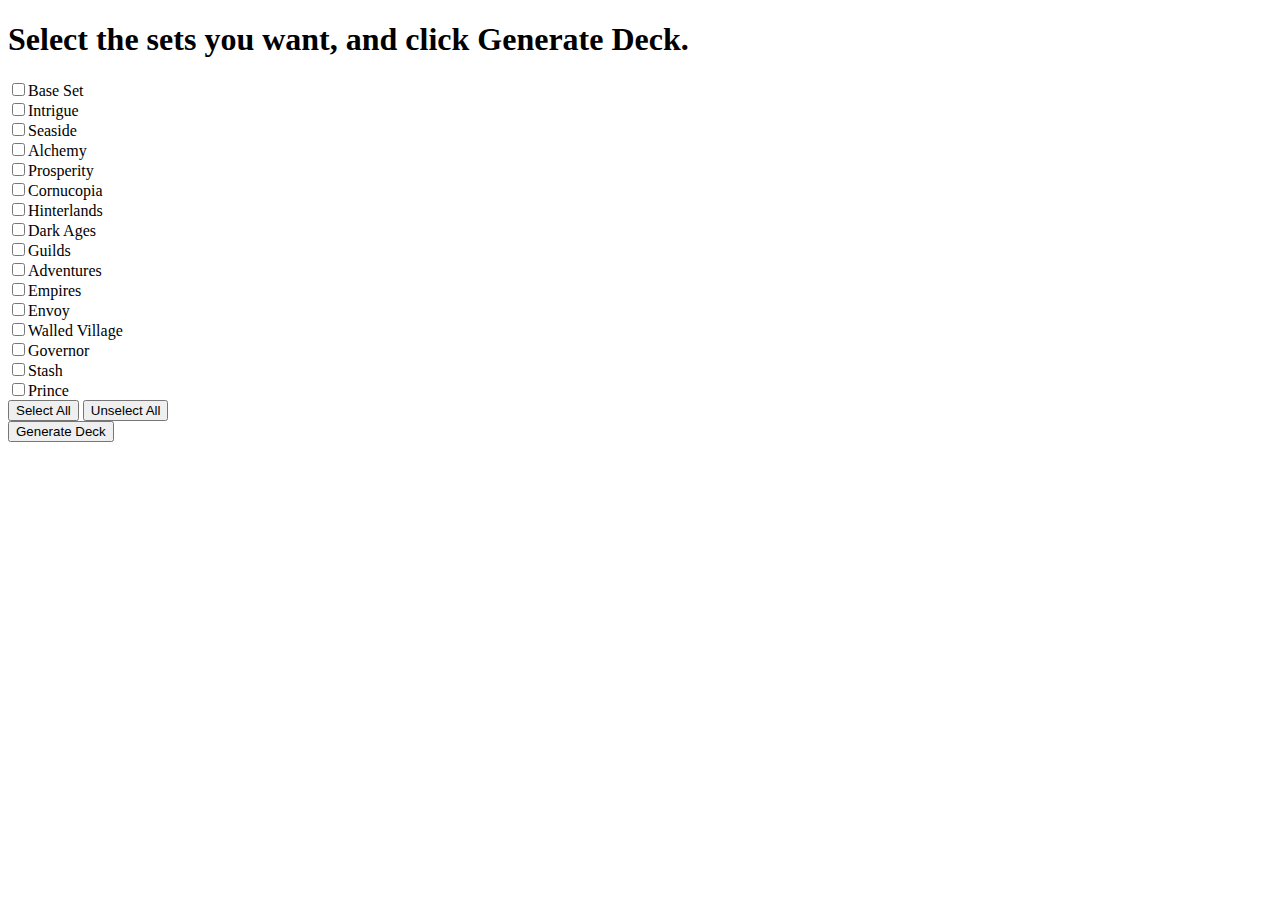
==== commit 4b907790: "Update buttons" ====
--- a/index.html
+++ b/index.html
@@ -683,22 +683,32 @@
                     if (setlist.indexOf("envoy")!=-1){
                         cards.push("envoy");
                         console.log("added card " + cards[cards.length - 1]);
+                        document.getElementById("promo-cards-to-exclude").style.display = "inline";
+                        document.getElementById("envoy-cards-to-exclude").style.display = "inline";
                     }
                     if (setlist.indexOf("walled")!=-1){
                         cards.push("walledvillage");
                         console.log("added card " + cards[cards.length - 1]);
+                        document.getElementById("promo-cards-to-exclude").style.display = "inline";
+                        document.getElementById("walledvillage-cards-to-exclude").style.display = "inline";
                     }
                     if (setlist.indexOf("governor")!=-1){
                         cards.push("governor");
                         console.log("added card " + cards[cards.length - 1]);
+                        document.getElementById("promo-cards-to-exclude").style.display = "inline";
+                        document.getElementById("governor-cards-to-exclude").style.display = "inline";
                     }
                     if (setlist.indexOf("stash")!=-1){
                         cards.push("stash");
                         console.log("added card " + cards[cards.length - 1]);
+                        document.getElementById("promo-cards-to-exclude").style.display = "inline";
+                        document.getElementById("stash-cards-to-exclude").style.display = "inline";
                     }
                     if (setlist.indexOf("prince")!=-1){
                         cards.push("prince");
                         console.log("added card " + cards[cards.length - 1]);
+                        document.getElementById("promo-cards-to-exclude").style.display = "inline";
+                        document.getElementById("prince-cards-to-exclude").style.display = "inline";
                     }
                     /* future sets:
                     if (setlist.indexOf("")!=-1){
@@ -1640,6 +1650,36 @@
                     }
                     if (excludedcards.wildhunt.checked){
                         removeA(cards,"wildhunt");
+                        console.log(cards);
+                    }
+                }
+                if (setlist.indexOf("envoy")!=-1){
+                    if (excludedcards.envoy.checked){
+                        removeA(cards,"envoy");
+                        console.log(cards);
+                    }
+                }
+                if (setlist.indexOf("governor")!=-1){
+                    if (excludedcards.governor.checked){
+                        removeA(cards,"governor");
+                        console.log(cards);
+                    }
+                }
+                if (setlist.indexOf("prince")!=-1){
+                    if (excludedcards.prince.checked){
+                        removeA(cards,"prince");
+                        console.log(cards);
+                    }
+                }
+                if (setlist.indexOf("stash")!=-1){
+                    if (excludedcards.stash.checked){
+                        removeA(cards,"stash");
+                        console.log(cards);
+                    }
+                }
+                if (setlist.indexOf("walled")!=-1){
+                    if (excludedcards.walledvillage.checked){
+                        removeA(cards,"walledvillage");
                         console.log(cards);
                     }
                 }
@@ -1734,8 +1774,8 @@
             <input class="dominion_sets" type="checkbox" name="governor" value="Governor">Governor<br>
             <input class="dominion_sets" type="checkbox" name="stash" value="Stash">Stash<br>
             <input class="dominion_sets" type="checkbox" name="prince" value="Prince">Prince<br>
-            <input type="checkbox" name="all" value="Select All" onclick="checkAll('sets',true)">Select All<br>
-            <input type="checkbox" name="all" value="Unselect All" onclick="checkAll('sets',false)">Unselect All<br>
+            <input type="button" name="all" value="Select All" onclick="checkAll('sets',true);">
+            <input type="button" name="all" value="Unselect All" onclick="checkAll('sets',false);"><br>
             <button type="button" onclick="generate()">Generate Deck</button>
         </form>
         </div>
@@ -2036,6 +2076,14 @@
                     <input type="checkbox" name="villa" value="exclude">Villa<br>
                     <input type="checkbox" name="wildhunt" value="exclude">Wild Hunt<br>
                 </div>
+                <div id="promo-cards-to-exclude" style="display: none;">
+                    <h2>Promo Cards</h2>
+                    <input type="checkbox" id="envoy-cards-to-exclude" name="envoy" value="exclude">Envoy<br>
+                    <input type="checkbox" id="governor-cards-to-exclude" name="governor" value="exclude">Governor<br>
+                    <input type="checkbox" id="prince-cards-to-exclude" name="prince" value="exclude">Prince<br>
+                    <input type="checkbox" id="stash-cards-to-exclude" name="stash" value="exclude">Stash<br>
+                    <input type="checkbox" id="walledvilage-cards-to-exclude" name="walledvillage" value="exclude">Walled Village<br>
+                </div>
                 <!--FOR FUTURE SETS:
                 <div id="setname-cards-to-exclude" style="display: none;">
                     <h2></h2>
@@ -2044,7 +2092,7 @@
                 -->
                 <button type="button" onclick="exclude_cards()">Continue</button>
             </form>
-        </div><!--Need to add all other sets(besides base and intrigue)-->
+        </div>
         <div id="deck_select" style="display:none;">
             <h1>
                 Your deck has been completed
@@ -2069,4 +2117,7 @@
             </button>
         </div>
     </body>
-</html>+</html>
+<!--
+01001000 01100101 01101100 01101100 01101111 00101110 00100000 00100000 01011001 01101111 01110101 00100111 01110010 01100101 00100000 01101100 01101111 01101111 01101011 01101001 01101110 01100111 00100000 01100001 01110100 00100000 01110100 01101000 01100101 00100000 01110011 01101111 01110101 01110010 01100011 01100101 00100000 01100011 01101111 01100100 01100101 00101110 00100000 00100000 01010100 01101000 01100001 01110100 00100111 01110011 00100000 01100011 01101111 01101111 01101100 00101110 00100000 00100000 01001001 01100110 00100000 01111001 01101111 01110101 00100111 01110010 01100101 00100000 01101100 01101111 01101111 01101011 01101001 01101110 01100111 00100000 01110100 01101111 00100000 01100011 01101111 01101110 01110100 01100001 01100011 01110100 00100000 01101101 01100101 00101100 00100000 01100100 01101111 00100000 01110011 01101111 00100000 01100001 01110100 00100000 01101101 01101111 01110011 01110100 01100100 01101001 01100111 01101001 01110100 01110011 01101111 01100110 01110000 01101001 01000000 01100111 01101101 01100001 01101001 01101100 00101110 01100011 01101111 01101101 00101110 00100000 01001111 01110100 01101000 01100101 01110010 01110111 01101001 01110011 01100101 00101100 00100000 01111001 01101111 01110101 00100000 01110011 01101000 01101111 01110101 01101100 01100100 00100000 01101011 01101110 01101111 01110111 00100000 01110100 01101000 01100001 01110100 00100000 01110000 01110010 01101111 01100111 01110010 01100001 01101101 01101101 01100101 01110010 01110011 00100000 01100001 01110010 01100101 00100000 01110010 01100101 01100001 01101100 00100000 01110000 01100101 01101111 01110000 01101100 01100101 00101100 00100000 01100001 01101110 01100100 00100000 01110100 01101000 01100001 01110100 00100111 01110011 00100000 01110111 01101000 01111001 00100000 01001001 00100111 01101101 00100000 01100010 01110101 01101001 01101100 01100100 01101001 01101110 01100111 00100000 01110100 01101000 01101001 01110011 00100000 01101001 01101110 01110100 01101111 00100000 01110100 01101000 01101001 01110011 00100000 01110000 01110010 01101111 01100111 01110010 01100001 01101101 00101110 00100000 00100000 01010111 01100101 00100000 01100101 01111000 01101001 01110011 01110100 00100000 01110100 01101111 01101111 00101110 00100000 00100000 01001001 01100110 00100000 01110100 01101000 01100101 00100000 01100011 01101111 01100100 01100101 00100000 01100100 01101111 01100101 01110011 01101110 00100111 01110100 00100000 01110111 01101111 01110010 01101011 00101100 00100000 01111001 01101111 01110101 00100000 01000011 01000001 01001110 00100000 01100011 01101111 01101110 01110100 01100001 01100011 01110100 00100000 01101101 01100101 00101100 00100000 01100001 01101110 01100100 00100000 01001001 00100000 01010111 01001001 01001100 01001100 00100000 01101000 01100101 01101100 01110000 00100000 01111001 01101111 01110101 00101110 00001101 00001010 00001101 00001010 01010100 01101000 01100001 01101110 01101011 01110011
+-->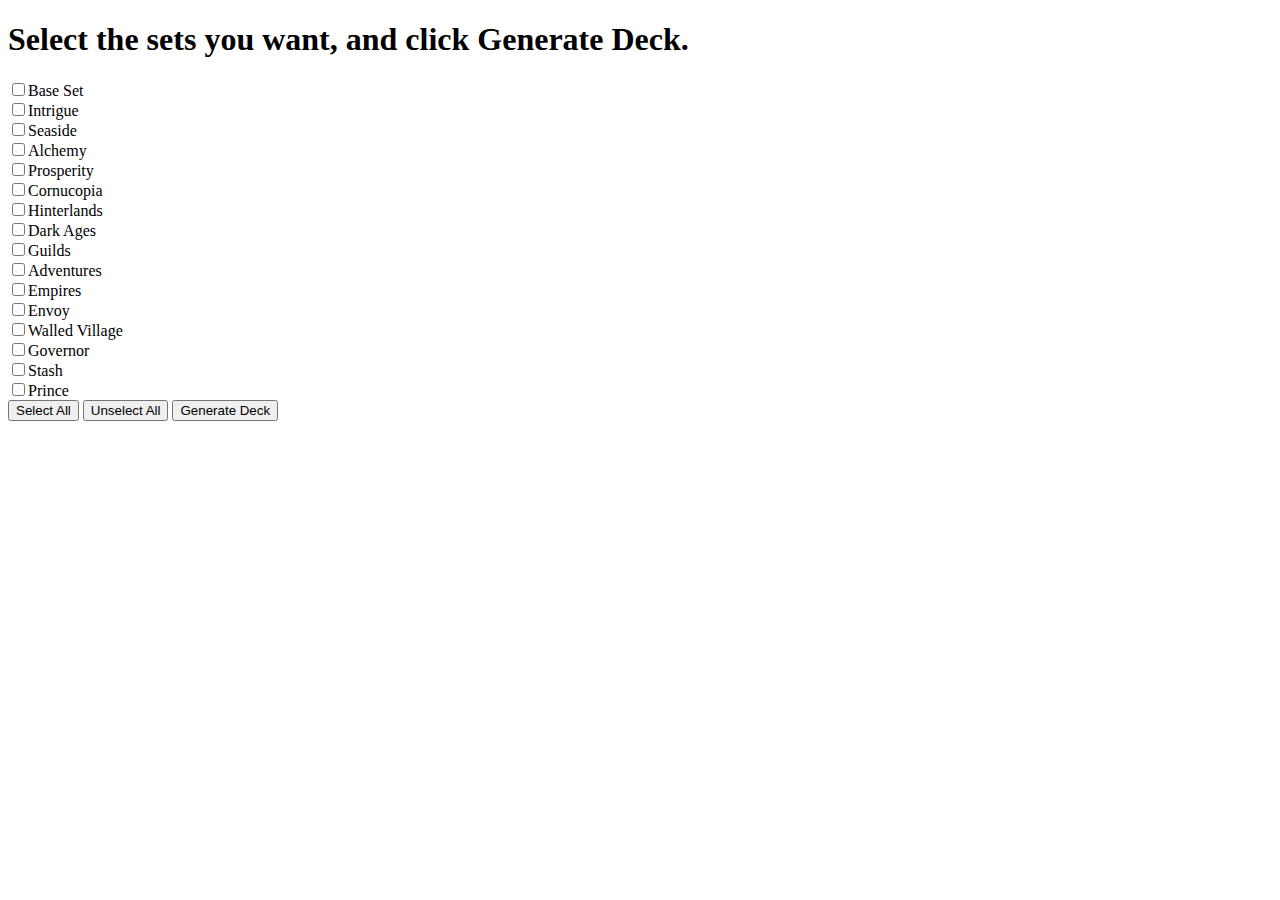
==== commit 0863b19c: "Update index.html" ====
--- a/index.html
+++ b/index.html
@@ -3,6 +3,7 @@
     <head>
         <title>Dominion Black Market Card Selector</title>
         <script src="jquery.min.js"></script>
+        <link href="w3.css" rel="stylesheet" type="text/css">
     </head>
     <body>
         <script>
@@ -126,7 +127,7 @@
                     console.log("Adding prince");
                     setlist.push("prince");
                 }
-                if (setlist.length < 1){
+                if ((setlist.length < 1 and ((((setlist.indexOf("base") > -1) or (setlist.indexOf("intrigue") > -1))((setlist.indexOf("seaside") > -1) or (setlist.indexOf("alchemy") > -1)))(((setlist.indexOf("prosperity") > -1) or (setlist.indexOf("cornucopia") > -1))((setlist.indexOf("hinterlands") > -1) or (setlist.indexOf("dark") > -1))) or ((setlist.indexOf("guilds") > -1) or ((setlist.indexOf("adventures") > -1) or (setlist.indexOf("empires") > -1)))) or (setlist.length > 2)){
                     alert("Please pick at least one set!");
                 }
                 else{
@@ -690,7 +691,7 @@
                         cards.push("walledvillage");
                         console.log("added card " + cards[cards.length - 1]);
                         document.getElementById("promo-cards-to-exclude").style.display = "inline";
-                        document.getElementById("walledvillage-cards-to-exclude").style.display = "inline";
+                        document.getElementById("walledvilage-cards-to-exclude").style.display = "inline";
                     }
                     if (setlist.indexOf("governor")!=-1){
                         cards.push("governor");
@@ -1190,7 +1191,7 @@
                         removeA(cards,"vault");
                         console.log(cards);
                     }
-                    if (excludedcards.ventuere.checked){
+                    if (excludedcards.venture.checked){
                         removeA(cards,"venture");
                         console.log(cards);
                     }
@@ -1592,7 +1593,7 @@
                         removeA(cards,"farmersmarket");
                         console.log(cards);
                     }
-                    if (excludedcards.fortunee.checked){
+                    if (excludedcards.fortune.checked){
                         removeA(cards,"fortune");
                         console.log(cards);
                     }
@@ -1758,25 +1759,27 @@
         <div id="choose_sets">
             <h1>Select the sets you want, and click Generate Deck.</h1>
             <form name="sets" action="" method="get">
-            <input class="dominion_sets" type="checkbox" name="base" value="Base">Base Set<br>
-            <input class="dominion_sets" type="checkbox" name="intrigue" value="Intrigue">Intrigue<br>
-            <input class="dominion_sets" type="checkbox" name="seaside" value="Seaside">Seaside<br>
-            <input class="dominion_sets" type="checkbox" name="alchemy" value="Alchemy">Alchemy<br>
-            <input class="dominion_sets" type="checkbox" name="prosperity" value="Prosperity">Prosperity<br>
-            <input class="dominion_sets" type="checkbox" name="cornucopia" value="Cornucopia">Cornucopia<br>
-            <input class="dominion_sets" type="checkbox" name="hinterlands" value="Hinterlands">Hinterlands<br>
-            <input class="dominion_sets" type="checkbox" name="dark" value="Dark">Dark Ages<br>
-            <input class="dominion_sets" type="checkbox" name="guilds" value="Guilds">Guilds<br>
-            <input class="dominion_sets" type="checkbox" name="adventures" value="Adventures">Adventures<br>
-            <input class="dominion_sets" type="checkbox" name="empires" value="Empires">Empires<br>
-            <input class="dominion_sets" type="checkbox" name="envoy" value="Envoy">Envoy<br>
-            <input class="dominion_sets" type="checkbox" name="walled" value="Walled">Walled Village<br>
-            <input class="dominion_sets" type="checkbox" name="governor" value="Governor">Governor<br>
-            <input class="dominion_sets" type="checkbox" name="stash" value="Stash">Stash<br>
-            <input class="dominion_sets" type="checkbox" name="prince" value="Prince">Prince<br>
-            <input type="button" name="all" value="Select All" onclick="checkAll('sets',true);">
-            <input type="button" name="all" value="Unselect All" onclick="checkAll('sets',false);"><br>
-            <button type="button" onclick="generate()">Generate Deck</button>
+                <input class="dominion_sets" type="checkbox" name="base" value="Base">Base Set<br>
+                <input class="dominion_sets" type="checkbox" name="intrigue" value="Intrigue">Intrigue<br>
+                <input class="dominion_sets" type="checkbox" name="seaside" value="Seaside">Seaside<br>
+                <input class="dominion_sets" type="checkbox" name="alchemy" value="Alchemy">Alchemy<br>
+                <input class="dominion_sets" type="checkbox" name="prosperity" value="Prosperity">Prosperity<br>
+                <input class="dominion_sets" type="checkbox" name="cornucopia" value="Cornucopia">Cornucopia<br>
+                <input class="dominion_sets" type="checkbox" name="hinterlands" value="Hinterlands">Hinterlands<br>
+                <input class="dominion_sets" type="checkbox" name="dark" value="Dark">Dark Ages<br>
+                <input class="dominion_sets" type="checkbox" name="guilds" value="Guilds">Guilds<br>
+                <input class="dominion_sets" type="checkbox" name="adventures" value="Adventures">Adventures<br>
+                <input class="dominion_sets" type="checkbox" name="empires" value="Empires">Empires<br>
+                <input class="dominion_sets" type="checkbox" name="envoy" value="Envoy">Envoy<br>
+                <input class="dominion_sets" type="checkbox" name="walled" value="Walled">Walled Village<br>
+                <input class="dominion_sets" type="checkbox" name="governor" value="Governor">Governor<br>
+                <input class="dominion_sets" type="checkbox" name="stash" value="Stash">Stash<br>
+                <input class="dominion_sets" type="checkbox" name="prince" value="Prince">Prince<br>
+                <div class="w3-btn-group">
+                    <input type="button" name="all" value="Select All" class="w3-btn w3-black w3-hover-red w3-round-xxlarge w3-border-black w3-text-shadow" onclick="checkAll('sets',true);">
+                    <input type="button" name="all" value="Unselect All" class="w3-btn w3-black w3-hover-red w3-round-xxlarge w3-border-black w3-text-shadow" onclick="checkAll('sets',false);">
+                    <button type="button" onclick="generate()" class="w3-btn w3-black w3-hover-red w3-round-xxlarge w3-border-black w3-text-shadow">Generate Deck</button>
+                </div>
         </form>
         </div>
         <div id="cards_to_exclude" style="display: none;">
@@ -2090,7 +2093,7 @@
                     <input type="checkbox" name="" value="exclude"><br>
                 </div>
                 -->
-                <button type="button" onclick="exclude_cards()">Continue</button>
+                <button type="button" onclick="exclude_cards()" class="w3-btn w3-black w3-hover-red w3-round-xxlarge w3-border-black w3-text-shadow">Continue</button>
             </form>
         </div>
         <div id="deck_select" style="display:none;">
@@ -2101,18 +2104,20 @@
                 <span id="card_1"></span>
                 <span id="card_2"></span>
                 <span id="card_3"></span>
-                <button id="buynone" type="button" onclick="discardall()">Discard All</button>
-                <button id="buy1" type="button" onclick="buy(1)">
-                    Buy card <span id="card_1_name"></span>
-                </button>
-                <button id="buy2" type="button" onclick="buy(2)">
-                    Buy card <span id="card_2_name"></span>
-                </button>
-                <button id="buy3" type="button" onclick="buy(3)">
-                    Buy card <span id="card_3_name"></span>
-                </button>
+                <div class="w3-btn-group">
+                    <button id="buynone" type="button" onclick="discardall()" class="w3-btn w3-black w3-hover-red w3-round-xxlarge w3-border-black w3-text-shadow">Discard All</button>
+                    <button id="buy1" type="button" onclick="buy(1)" class="w3-btn w3-black w3-hover-red w3-round-xxlarge w3-border-black w3-text-shadow">
+                        Buy card <span id="card_1_name"></span>
+                    </button>
+                    <button id="buy2" type="button" onclick="buy(2)" class="w3-btn w3-black w3-hover-red w3-round-xxlarge w3-border-black w3-text-shadow">
+                        Buy card <span id="card_2_name"></span>
+                    </button>
+                    <button id="buy3" type="button" onclick="buy(3)" class="w3-btn w3-black w3-hover-red w3-round-xxlarge w3-border-black w3-text-shadow">
+                        Buy card <span id="card_3_name"></span>
+                    </button>
+                </div>
             </div>
-            <button id="draw_button" type="button" onclick="draw_cards()">
+            <button id="draw_button" type="button" onclick="draw_cards()" class="w3-btn w3-black w3-hover-red w3-round-xxlarge w3-border-black w3-text-shadow">
                 Draw Cards
             </button>
         </div>
@@ -2120,4 +2125,4 @@
 </html>
 <!--
 01001000 01100101 01101100 01101100 01101111 00101110 00100000 00100000 01011001 01101111 01110101 00100111 01110010 01100101 00100000 01101100 01101111 01101111 01101011 01101001 01101110 01100111 00100000 01100001 01110100 00100000 01110100 01101000 01100101 00100000 01110011 01101111 01110101 01110010 01100011 01100101 00100000 01100011 01101111 01100100 01100101 00101110 00100000 00100000 01010100 01101000 01100001 01110100 00100111 01110011 00100000 01100011 01101111 01101111 01101100 00101110 00100000 00100000 01001001 01100110 00100000 01111001 01101111 01110101 00100111 01110010 01100101 00100000 01101100 01101111 01101111 01101011 01101001 01101110 01100111 00100000 01110100 01101111 00100000 01100011 01101111 01101110 01110100 01100001 01100011 01110100 00100000 01101101 01100101 00101100 00100000 01100100 01101111 00100000 01110011 01101111 00100000 01100001 01110100 00100000 01101101 01101111 01110011 01110100 01100100 01101001 01100111 01101001 01110100 01110011 01101111 01100110 01110000 01101001 01000000 01100111 01101101 01100001 01101001 01101100 00101110 01100011 01101111 01101101 00101110 00100000 01001111 01110100 01101000 01100101 01110010 01110111 01101001 01110011 01100101 00101100 00100000 01111001 01101111 01110101 00100000 01110011 01101000 01101111 01110101 01101100 01100100 00100000 01101011 01101110 01101111 01110111 00100000 01110100 01101000 01100001 01110100 00100000 01110000 01110010 01101111 01100111 01110010 01100001 01101101 01101101 01100101 01110010 01110011 00100000 01100001 01110010 01100101 00100000 01110010 01100101 01100001 01101100 00100000 01110000 01100101 01101111 01110000 01101100 01100101 00101100 00100000 01100001 01101110 01100100 00100000 01110100 01101000 01100001 01110100 00100111 01110011 00100000 01110111 01101000 01111001 00100000 01001001 00100111 01101101 00100000 01100010 01110101 01101001 01101100 01100100 01101001 01101110 01100111 00100000 01110100 01101000 01101001 01110011 00100000 01101001 01101110 01110100 01101111 00100000 01110100 01101000 01101001 01110011 00100000 01110000 01110010 01101111 01100111 01110010 01100001 01101101 00101110 00100000 00100000 01010111 01100101 00100000 01100101 01111000 01101001 01110011 01110100 00100000 01110100 01101111 01101111 00101110 00100000 00100000 01001001 01100110 00100000 01110100 01101000 01100101 00100000 01100011 01101111 01100100 01100101 00100000 01100100 01101111 01100101 01110011 01101110 00100111 01110100 00100000 01110111 01101111 01110010 01101011 00101100 00100000 01111001 01101111 01110101 00100000 01000011 01000001 01001110 00100000 01100011 01101111 01101110 01110100 01100001 01100011 01110100 00100000 01101101 01100101 00101100 00100000 01100001 01101110 01100100 00100000 01001001 00100000 01010111 01001001 01001100 01001100 00100000 01101000 01100101 01101100 01110000 00100000 01111001 01101111 01110101 00101110 00001101 00001010 00001101 00001010 01010100 01101000 01100001 01101110 01101011 01110011
--->+-->
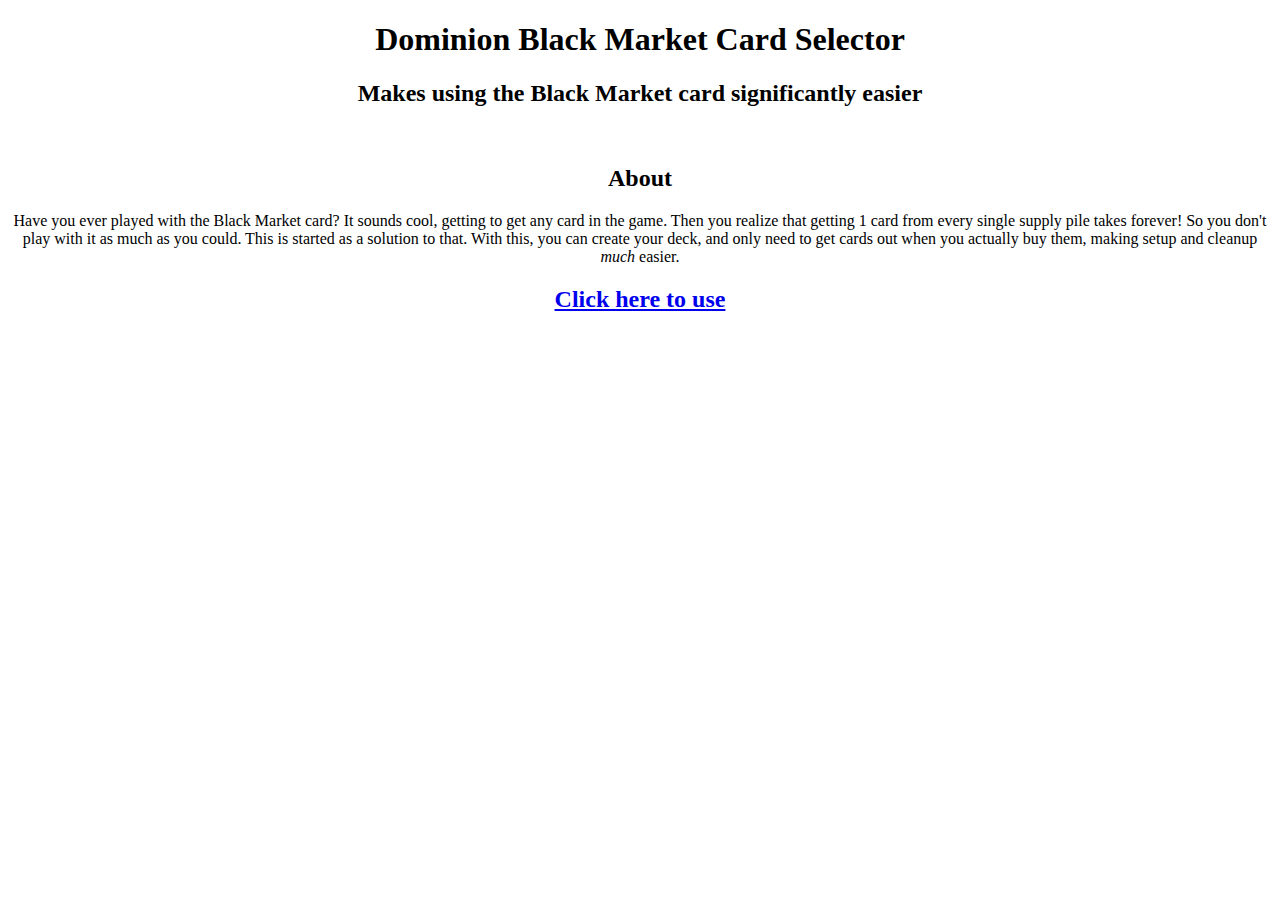
==== commit 88e7a8f4: "Update index.html" ====
--- a/index.html
+++ b/index.html
@@ -1,2128 +1,31 @@
 <!DOCTYPE html>
 <html>
     <head>
-        <title>Dominion Black Market Card Selector</title>
-        <script src="jquery.min.js"></script>
         <link href="w3.css" rel="stylesheet" type="text/css">
+        <title>
+            Dominion Black Market Card Selector
+        </title>
     </head>
     <body>
-        <script>
-            function checkAll(formname, checktoggle){
-                var checkboxes = new Array(); 
-                checkboxes = document[formname].getElementsByTagName('input');
-                for (var i=0; i<checkboxes.length; i++)  {
-                    if (checkboxes[i].type == 'checkbox')   {
-                        checkboxes[i].checked = checktoggle;
-                    }
-                }
-            }
-            var setlist=[];
-            var cards=[];
-            var random_card1;
-            var random_card2;
-            var random_card3;
-            function shuffle(array) {
-                var currentIndex = array.length, temporaryValue, randomIndex;
-
-                // While there remain elements to shuffle...
-                while (0 !== currentIndex) {
-
-                    // Pick a remaining element...
-                    randomIndex = Math.floor(Math.random() * currentIndex);
-                    currentIndex -= 1;
-
-                    // And swap it with the current element.
-                    temporaryValue = array[currentIndex];
-                    array[currentIndex] = array[randomIndex];
-                    array[randomIndex] = temporaryValue;
-                }
-
-                return array;
-            }
-            window.onload = function(){
-                card_1_image=document.getElementById("card_1");
-                card_2_image=document.getElementById("card_2");
-                card_3_image=document.getElementById("card_3");
-                card_1_span=document.getElementById("card_1_name");
-                card_2_span=document.getElementById("card_2_name");
-                card_3_span=document.getElementById("card_3_name");
-                buy_card_1=document.getElementById("buy1");
-                buy_card_2=document.getElementById("buy2");
-                buy_card_3=document.getElementById("buy3");
-                buy_none=document.getElementById("buynone");
-                draw_button=document.getElementById("draw_button");
-            }
-            function removeA(arr) {
-                var what, a = arguments, L = a.length, ax;
-                while (L > 1 && arr.length) {
-                    what = a[--L];
-                    while ((ax= arr.indexOf(what)) !== -1) {
-                        arr.splice(ax, 1);
-                    }
-                }
-                return arr;
-            }
-            function generate(){
-                if (sets.base.checked){
-                    console.log("Adding base set");
-                    setlist.push("base");
-                }
-                if (sets.intrigue.checked){
-                    console.log("Adding intrigue");
-                    setlist.push("intrigue");
-                }
-                if (sets.seaside.checked){
-                    console.log("Adding seaside");
-                    setlist.push("seaside");
-                }
-                if (sets.alchemy.checked){
-                    console.log("Adding alchemy");
-                    setlist.push("alchemy");
-                }
-                if (sets.prosperity.checked){
-                    console.log("Adding prosperity");
-                    setlist.push("prosperity");
-                }
-                if (sets.cornucopia.checked){
-                    console.log("Adding cornucopia");
-                    setlist.push("cornucopia");
-                }
-                if (sets.hinterlands.checked){
-                    console.log("Adding hinterlands");
-                    setlist.push("hinterlands");
-                }
-                if (sets.dark.checked){
-                    console.log("Adding dark (ages)");
-                    setlist.push("dark");
-                }
-                if (sets.guilds.checked){
-                    console.log("Adding guilds");
-                    setlist.push("guilds");
-                }
-                if (sets.adventures.checked){
-                    console.log("Adding adventures");
-                    setlist.push("adventures");
-                }
-                if (sets.empires.checked){
-                    console.log("Adding empires");
-                    setlist.push("empires");
-                }
-                if (sets.envoy.checked){
-                    console.log("Adding envoy");
-                    setlist.push("envoy");
-                }
-                if (sets.walled.checked){
-                    console.log("Adding walled (village)");
-                    setlist.push("walled");
-                }
-                if (sets.governor.checked){
-                    console.log("Adding governor");
-                    setlist.push("governor");
-                }
-                if (sets.stash.checked){
-                    console.log("Adding stash");
-                    setlist.push("stash");
-                }
-                if (sets.prince.checked){
-                    console.log("Adding prince");
-                    setlist.push("prince");
-                }
-                if ((setlist.length < 1 and ((((setlist.indexOf("base") > -1) or (setlist.indexOf("intrigue") > -1))((setlist.indexOf("seaside") > -1) or (setlist.indexOf("alchemy") > -1)))(((setlist.indexOf("prosperity") > -1) or (setlist.indexOf("cornucopia") > -1))((setlist.indexOf("hinterlands") > -1) or (setlist.indexOf("dark") > -1))) or ((setlist.indexOf("guilds") > -1) or ((setlist.indexOf("adventures") > -1) or (setlist.indexOf("empires") > -1)))) or (setlist.length > 2)){
-                    alert("Please pick at least one set!");
-                }
-                else{
-                    document.getElementById("choose_sets").style.display = "none";
-                    document.getElementById("cards_to_exclude").style.display = "block";
-                    if (setlist.indexOf("base")!=-1) {
-                        cards.push("adventurer");
-                        console.log("added card " + cards[cards.length - 1]);
-                        cards.push("bureaucrat");
-                        console.log("added card " + cards[cards.length - 1]);
-                        cards.push("cellar");
-                        console.log("added card " + cards[cards.length - 1]);
-                        cards.push("chancellor");
-                        console.log("added card " + cards[cards.length - 1]);
-                        cards.push("chapel");
-                        console.log("added card " + cards[cards.length - 1]);
-                        cards.push("councilroom");
-                        console.log("added card " + cards[cards.length - 1]);
-                        cards.push("feast");
-                        console.log("added card " + cards[cards.length - 1]);
-                        cards.push("festival");
-                        console.log("added card " + cards[cards.length - 1]);
-                        cards.push("gardens");
-                        console.log("added card " + cards[cards.length - 1]);
-                        cards.push("laboratory");
-                        console.log("added card " + cards[cards.length - 1]);
-                        cards.push("library");
-                        console.log("added card " + cards[cards.length - 1]);
-                        cards.push("market");
-                        console.log("added card " + cards[cards.length - 1]);
-                        cards.push("militia");
-                        console.log("added card " + cards[cards.length - 1]);
-                        cards.push("mine");
-                        console.log("added card " + cards[cards.length - 1]);
-                        cards.push("moat");
-                        console.log("added card " + cards[cards.length - 1]);
-                        cards.push("moneylender");
-                        console.log("added card " + cards[cards.length - 1]);
-                        cards.push("remodel");
-                        console.log("added card " + cards[cards.length - 1]);
-                        cards.push("smithy");
-                        console.log("added card " + cards[cards.length - 1]);
-                        cards.push("spy");
-                        console.log("added card " + cards[cards.length - 1]);
-                        cards.push("thief");
-                        console.log("added card " + cards[cards.length - 1]);
-                        cards.push("throneroom");
-                        console.log("added card " + cards[cards.length - 1]);
-                        cards.push("village");
-                        console.log("added card " + cards[cards.length - 1]);
-                        cards.push("woodcutter");
-                        console.log("added card " + cards[cards.length - 1]);
-                        cards.push("workshop");
-                        console.log("added card " + cards[cards.length - 1]);
-                        document.getElementById("base-cards-to-exclude").style.display = "inline";
-                    }
-                    if (setlist.indexOf("intrigue")!=-1) {
-                        cards.push("baron");
-                        console.log("added card " + cards[cards.length - 1]);
-                        cards.push("bridge");
-                        console.log("added card " + cards[cards.length - 1]);
-                        cards.push("conspirator");
-                        console.log("added card " + cards[cards.length - 1]);
-                        cards.push("coppersmith");
-                        console.log("added card " + cards[cards.length - 1]);
-                        cards.push("courtyard");
-                        console.log("added card " + cards[cards.length - 1]);
-                        cards.push("duke");
-                        console.log("added card " + cards[cards.length - 1]);
-                        cards.push("greathall");
-                        console.log("added card " + cards[cards.length - 1]);
-                        cards.push("harem");
-                        console.log("added card " + cards[cards.length - 1]);
-                        cards.push("ironworks");
-                        console.log("added card " + cards[cards.length - 1]);
-                        cards.push("masquerade");
-                        console.log("added card " + cards[cards.length - 1]);
-                        cards.push("miningvillage");
-                        console.log("added card " + cards[cards.length - 1]);
-                        cards.push("minion");
-                        console.log("added card " + cards[cards.length - 1]);
-                        cards.push("nobles");
-                        console.log("added card " + cards[cards.length - 1]);
-                        cards.push("pawn");
-                        console.log("added card " + cards[cards.length - 1]);
-                        cards.push("saboteur");
-                        console.log("added card " + cards[cards.length - 1]);
-                        cards.push("scout");
-                        console.log("added card " + cards[cards.length - 1]);
-                        cards.push("secretchamber");
-                        console.log("added card " + cards[cards.length - 1]);
-                        cards.push("shantytown");
-                        console.log("added card " + cards[cards.length - 1]);
-                        cards.push("steward");
-                        console.log("added card " + cards[cards.length - 1]);
-                        cards.push("swindler");
-                        console.log("added card " + cards[cards.length - 1]);
-                        cards.push("torturer");
-                        console.log("added card " + cards[cards.length - 1]);
-                        cards.push("tradingpost");
-                        console.log("added card " + cards[cards.length - 1]);
-                        cards.push("tribute");
-                        console.log("added card " + cards[cards.length - 1]);
-                        cards.push("upgrade");
-                        console.log("added card " + cards[cards.length - 1]);
-                        cards.push("wishingwell");
-                        console.log("added card " + cards[cards.length - 1]);
-                        document.getElementById("intrigue-cards-to-exclude").style.display = "inline";
-                    }
-                    if (setlist.indexOf("seaside")!=-1) {
-                        cards.push("ambassador");
-                        console.log("added card " + cards[cards.length - 1]);
-                        cards.push("bazaar");
-                        console.log("added card " + cards[cards.length - 1]);
-                        cards.push("caravan");
-                        console.log("added card " + cards[cards.length - 1]);
-                        cards.push("cutpurse");
-                        console.log("added card " + cards[cards.length - 1]);
-                        cards.push("embargo");
-                        console.log("added card " + cards[cards.length - 1]);
-                        cards.push("explorer");
-                        console.log("added card " + cards[cards.length - 1]);
-                        cards.push("fishingvillage");
-                        console.log("added card " + cards[cards.length - 1]);
-                        cards.push("ghostship");
-                        console.log("added card " + cards[cards.length - 1]);
-                        cards.push("haven");
-                        console.log("added card " + cards[cards.length - 1]);
-                        cards.push("island");
-                        console.log("added card " + cards[cards.length - 1]);
-                        cards.push("lighthouse");
-                        console.log("added card " + cards[cards.length - 1]);
-                        cards.push("lookout");
-                        console.log("added card " + cards[cards.length - 1]);
-                        cards.push("merchantship");
-                        console.log("added card " + cards[cards.length - 1]);
-                        cards.push("nativevillage");
-                        console.log("added card " + cards[cards.length - 1]);
-                        cards.push("navigator");
-                        console.log("added card " + cards[cards.length - 1]);
-                        cards.push("outpost");
-                        console.log("added card " + cards[cards.length - 1]);
-                        cards.push("pearldiver");
-                        console.log("added card " + cards[cards.length - 1]);
-                        cards.push("pirateship");
-                        console.log("added card " + cards[cards.length - 1]);
-                        cards.push("salvager");
-                        console.log("added card " + cards[cards.length - 1]);
-                        cards.push("seahag");
-                        console.log("added card " + cards[cards.length - 1]);
-                        cards.push("smugglers");
-                        console.log("added card " + cards[cards.length - 1]);
-                        cards.push("tactician");
-                        console.log("added card " + cards[cards.length - 1]);
-                        cards.push("treasuremap");
-                        console.log("added card " + cards[cards.length - 1]);
-                        cards.push("warehouse");
-                        console.log("added card " + cards[cards.length - 1]);
-                        cards.push("wharf");
-                        console.log("added card " + cards[cards.length - 1]);
-                        document.getElementById("seaside-cards-to-exclude").style.display = "inline";
-                    }
-                    if (setlist.indexOf("alchemy")!=-1){
-                        cards.push("alchemist");
-                        console.log("added card " + cards[cards.length - 1]);
-                        cards.push("apothecary");
-                        console.log("added card " + cards[cards.length - 1]);
-                        cards.push("apprentice");
-                        console.log("added card " + cards[cards.length - 1]);
-                        cards.push("familiar");
-                        console.log("added card " + cards[cards.length - 1]);
-                        cards.push("golem");
-                        console.log("added card " + cards[cards.length - 1]);
-                        cards.push("herbalist");
-                        console.log("added card " + cards[cards.length - 1]);
-                        cards.push("philosophersstone");
-                        console.log("added card " + cards[cards.length - 1]);
-                        cards.push("possession");
-                        console.log("added card " + cards[cards.length - 1]);
-                        cards.push("scryingpool");
-                        console.log("added card " + cards[cards.length - 1]);
-                        cards.push("transmute");
-                        console.log("added card " + cards[cards.length - 1]);
-                        cards.push("university");
-                        console.log("added card " + cards[cards.length - 1]);
-                        cards.push("vineyard");
-                        console.log("added card " + cards[cards.length - 1]);                    
-                        document.getElementById("alchemy-cards-to-exclude").style.display = "inline";
-                    }
-                    if (setlist.indexOf("prosperity")!=-1){
-                        cards.push("bank");
-                        console.log("added card " + cards[cards.length - 1]);
-                        cards.push("bishop");
-                        console.log("added card " + cards[cards.length - 1]);
-                        cards.push("city");
-                        console.log("added card " + cards[cards.length - 1]);
-                        cards.push("contraband");
-                        console.log("added card " + cards[cards.length - 1]);
-                        cards.push("countinghouse");
-                        console.log("added card " + cards[cards.length - 1]);
-                        cards.push("expand");
-                        console.log("added card " + cards[cards.length - 1]);
-                        cards.push("forge");
-                        console.log("added card " + cards[cards.length - 1]);
-                        cards.push("goons");
-                        console.log("added card " + cards[cards.length - 1]);
-                        cards.push("grandmarket");
-                        console.log("added card " + cards[cards.length - 1]);
-                        cards.push("hoard");
-                        console.log("added card " + cards[cards.length - 1]);
-                        cards.push("kingscourt");
-                        console.log("added card " + cards[cards.length - 1]);
-                        cards.push("loan");
-                        console.log("added card " + cards[cards.length - 1]);
-                        cards.push("mint");
-                        console.log("added card " + cards[cards.length - 1]);
-                        cards.push("monument");
-                        console.log("added card " + cards[cards.length - 1]);
-                        cards.push("mountebank");
-                        console.log("added card " + cards[cards.length - 1]);
-                        cards.push("peddler");
-                        console.log("added card " + cards[cards.length - 1]);
-                        cards.push("quarry");
-                        console.log("added card " + cards[cards.length - 1]);
-                        cards.push("rabble");
-                        console.log("added card " + cards[cards.length - 1]);
-                        cards.push("royalseal");
-                        console.log("added card " + cards[cards.length - 1]);
-                        cards.push("talisman");
-                        console.log("added card " + cards[cards.length - 1]);
-                        cards.push("traderoute");
-                        console.log("added card " + cards[cards.length - 1]);
-                        cards.push("vault");
-                        console.log("added card " + cards[cards.length - 1]);
-                        cards.push("venture");
-                        console.log("added card " + cards[cards.length - 1]);
-                        cards.push("watchtower");
-                        console.log("added card " + cards[cards.length - 1]);
-                        cards.push("workersvillage");
-                        console.log("added card " + cards[cards.length - 1]);
-                        cards.push("");
-                        console.log("added card " + cards[cards.length - 1]);
-                        document.getElementById("prosperity-cards-to-exclude").style.display = "inline";
-                    }
-                    if (setlist.indexOf("cornucopia")!=-1){
-                        cards.push("fairgrounds");
-                        console.log("added card " + cards[cards.length - 1]);
-                        cards.push("farmingvillage");
-                        console.log("added card " + cards[cards.length - 1]);
-                        cards.push("fortuneteller");
-                        console.log("added card " + cards[cards.length - 1]);
-                        cards.push("hamlet");
-                        console.log("added card " + cards[cards.length - 1]);
-                        cards.push("harvest");
-                        console.log("added card " + cards[cards.length - 1]);
-                        cards.push("hornofplenty");
-                        console.log("added card " + cards[cards.length - 1]);
-                        cards.push("horsetraders");
-                        console.log("added card " + cards[cards.length - 1]);
-                        cards.push("huntingparty");
-                        console.log("added card " + cards[cards.length - 1]);
-                        cards.push("jester");
-                        console.log("added card " + cards[cards.length - 1]);
-                        cards.push("menagerie");
-                        console.log("added card " + cards[cards.length - 1]);
-                        cards.push("remake");
-                        console.log("added card " + cards[cards.length - 1]);
-                        cards.push("tournament");
-                        console.log("added card " + cards[cards.length - 1]);
-                        cards.push("youngwitch");
-                        console.log("added card " + cards[cards.length - 1]);
-                        document.getElementById("cornucopia-cards-to-exclude").style.display = "inline";
-                    }
-                    if (setlist.indexOf("hinterlands")!=-1){
-                        cards.push("bordervillage");
-                        console.log("added card " + cards[cards.length - 1]);
-                        cards.push("cache");
-                        console.log("added card " + cards[cards.length - 1]);
-                        cards.push("cartographer");
-                        console.log("added card " + cards[cards.length - 1]);
-                        cards.push("crossroads");
-                        console.log("added card " + cards[cards.length - 1]);
-                        cards.push("develop");
-                        console.log("added card " + cards[cards.length - 1]);
-                        cards.push("duchess");
-                        console.log("added card " + cards[cards.length - 1]);
-                        cards.push("embassy");
-                        console.log("added card " + cards[cards.length - 1]);
-                        cards.push("farmland");
-                        console.log("added card " + cards[cards.length - 1]);
-                        cards.push("foolsgold");
-                        console.log("added card " + cards[cards.length - 1]);
-                        cards.push("haggler");
-                        console.log("added card " + cards[cards.length - 1]);
-                        cards.push("highway");
-                        console.log("added card " + cards[cards.length - 1]);
-                        cards.push("illgottengains");
-                        console.log("added card " + cards[cards.length - 1]);
-                        cards.push("inn");
-                        console.log("added card " + cards[cards.length - 1]);
-                        cards.push("jackofalltrades");
-                        console.log("added card " + cards[cards.length - 1]);
-                        cards.push("mandarin");
-                        console.log("added card " + cards[cards.length - 1]);
-                        cards.push("margrave");
-                        console.log("added card " + cards[cards.length - 1]);
-                        cards.push("noblebrigand");
-                        console.log("added card " + cards[cards.length - 1]);
-                        cards.push("nomadcamp");
-                        console.log("added card " + cards[cards.length - 1]);
-                        cards.push("oasis");
-                        console.log("added card " + cards[cards.length - 1]);
-                        cards.push("oracle");
-                        console.log("added card " + cards[cards.length - 1]);
-                        cards.push("scheme");
-                        console.log("added card " + cards[cards.length - 1]);
-                        cards.push("silkroad");
-                        console.log("added card " + cards[cards.length - 1]);
-                        cards.push("spicemerchant");
-                        console.log("added card " + cards[cards.length - 1]);
-                        cards.push("stables");
-                        console.log("added card " + cards[cards.length - 1]);
-                        cards.push("trader");
-                        console.log("added card " + cards[cards.length - 1]);
-                        cards.push("tunnel");
-                        console.log("added card " + cards[cards.length - 1]);
-                        document.getElementById("hinterlands-cards-to-exclude").style.display = "inline";
-                    }
-                    if (setlist.indexOf("dark")!=-1){
-                        cards.push("altar");
-                        console.log("added card " + cards[cards.length - 1]);
-                        cards.push("armory");
-                        console.log("added card " + cards[cards.length - 1]);
-                        cards.push("banditcamp");
-                        console.log("added card " + cards[cards.length - 1]);
-                        cards.push("bandofmisfits");
-                        console.log("added card " + cards[cards.length - 1]);
-                        cards.push("beggar");
-                        console.log("added card " + cards[cards.length - 1]);
-                        cards.push("catacombs");
-                        console.log("added card " + cards[cards.length - 1]);
-                        cards.push("count");
-                        console.log("added card " + cards[cards.length - 1]);
-                        cards.push("counterfeit");
-                        console.log("added card " + cards[cards.length - 1]);
-                        cards.push("cultist");
-                        console.log("added card " + cards[cards.length - 1]);
-                        cards.push("deathcart");
-                        console.log("added card " + cards[cards.length - 1]);
-                        cards.push("feodum");
-                        console.log("added card " + cards[cards.length - 1]);
-                        cards.push("forager");
-                        console.log("added card " + cards[cards.length - 1]);
-                        cards.push("fortress");
-                        console.log("added card " + cards[cards.length - 1]);
-                        cards.push("graverobber");
-                        console.log("added card " + cards[cards.length - 1]);
-                        cards.push("hermit");
-                        console.log("added card " + cards[cards.length - 1]);
-                        cards.push("huntinggrounds");
-                        console.log("added card " + cards[cards.length - 1]);
-                        cards.push("ironmonger");
-                        console.log("added card " + cards[cards.length - 1]);
-                        cards.push("junkdealer");
-                        console.log("added card " + cards[cards.length - 1]);
-                        cards.push("knights");
-                        console.log("added card " + cards[cards.length - 1]);
-                        cards.push("marauder");
-                        console.log("added card " + cards[cards.length - 1]);
-                        cards.push("marketsquare");
-                        console.log("added card " + cards[cards.length - 1]);
-                        cards.push("mystic");
-                        console.log("added card " + cards[cards.length - 1]);
-                        cards.push("pillage");
-                        console.log("added card " + cards[cards.length - 1]);
-                        cards.push("poorhouse");
-                        console.log("added card " + cards[cards.length - 1]);
-                        cards.push("procession");
-                        console.log("added card " + cards[cards.length - 1]);
-                        cards.push("rats");
-                        console.log("added card " + cards[cards.length - 1]);
-                        cards.push("rebuild");
-                        console.log("added card " + cards[cards.length - 1]);
-                        cards.push("rouge");
-                        console.log("added card " + cards[cards.length - 1]);
-                        cards.push("sage");
-                        console.log("added card " + cards[cards.length - 1]);
-                        cards.push("scavenger");
-                        console.log("added card " + cards[cards.length - 1]);
-                        cards.push("squire");
-                        console.log("added card " + cards[cards.length - 1]);
-                        cards.push("storeroom");
-                        console.log("added card " + cards[cards.length - 1]);
-                        cards.push("urchin");
-                        console.log("added card " + cards[cards.length - 1]);
-                        cards.push("vagrant");
-                        console.log("added card " + cards[cards.length - 1]);
-                        cards.push("wanderingminstrel");
-                        console.log("added card " + cards[cards.length - 1]);
-                        document.getElementById("dark-cards-to-exclude").style.display = "inline";
-                    }
-                    if (setlist.indexOf("guilds")!=-1){
-                        cards.push("advisor");
-                        console.log("added card " + cards[cards.length - 1]);
-                        cards.push("baker");
-                        console.log("added card " + cards[cards.length - 1]);
-                        cards.push("butcher");
-                        console.log("added card " + cards[cards.length - 1]);
-                        cards.push("candlestickmaker");
-                        console.log("added card " + cards[cards.length - 1]);
-                        cards.push("doctor");
-                        console.log("added card " + cards[cards.length - 1]);
-                        cards.push("herald");
-                        console.log("added card " + cards[cards.length - 1]);
-                        cards.push("journeyman");
-                        console.log("added card " + cards[cards.length - 1]);
-                        cards.push("masterpiece");
-                        console.log("added card " + cards[cards.length - 1]);
-                        cards.push("merchantguild");
-                        console.log("added card " + cards[cards.length - 1]);
-                        cards.push("plaza");
-                        console.log("added card " + cards[cards.length - 1]);
-                        cards.push("soothsayer");
-                        console.log("added card " + cards[cards.length - 1]);
-                        cards.push("stonemason");
-                        console.log("added card " + cards[cards.length - 1]);
-                        cards.push("taxman");
-                        console.log("added card " + cards[cards.length - 1]);
-                        document.getElementById("guilds-cards-to-exclude").style.display = "inline";
-                    }
-                    if (setlist.indexOf("adventures")!=-1){
-                        cards.push("amulet");
-                        console.log("added card " + cards[cards.length - 1]);
-                        cards.push("artificer");
-                        console.log("added card " + cards[cards.length - 1]);
-                        cards.push("bridgetroll");
-                        console.log("added card " + cards[cards.length - 1]);
-                        cards.push("caravanguard");
-                        console.log("added card " + cards[cards.length - 1]);
-                        cards.push("coinoftherealm");
-                        console.log("added card " + cards[cards.length - 1]);
-                        cards.push("distantlands");
-                        console.log("added card " + cards[cards.length - 1]);
-                        cards.push("dungeon");
-                        console.log("added card " + cards[cards.length - 1]);
-                        cards.push("duplicate");
-                        console.log("added card " + cards[cards.length - 1]);
-                        cards.push("gear");
-                        console.log("added card " + cards[cards.length - 1]);
-                        cards.push("giant");
-                        console.log("added card " + cards[cards.length - 1]);
-                        cards.push("hauntedwoods");
-                        console.log("added card " + cards[cards.length - 1]);
-                        cards.push("hireling");
-                        console.log("added card " + cards[cards.length - 1]);
-                        cards.push("lostcity");
-                        console.log("added card " + cards[cards.length - 1]);
-                        cards.push("magpie");
-                        console.log("added card " + cards[cards.length - 1]);
-                        cards.push("messenger");
-                        console.log("added card " + cards[cards.length - 1]);
-                        cards.push("miser");
-                        console.log("added card " + cards[cards.length - 1]);
-                        cards.push("page");
-                        console.log("added card " + cards[cards.length - 1]);
-                        cards.push("peasant");
-                        console.log("added card " + cards[cards.length - 1]);
-                        cards.push("port");
-                        console.log("added card " + cards[cards.length - 1]);
-                        cards.push("ranger");
-                        console.log("added card " + cards[cards.length - 1]);
-                        cards.push("ratcatcher");
-                        console.log("added card " + cards[cards.length - 1]);
-                        cards.push("raze");
-                        console.log("added card " + cards[cards.length - 1]);
-                        cards.push("relic");
-                        console.log("added card " + cards[cards.length - 1]);
-                        cards.push("royalcarriage");
-                        console.log("added card " + cards[cards.length - 1]);
-                        cards.push("storyteller");
-                        console.log("added card " + cards[cards.length - 1]);
-                        cards.push("swamphag");
-                        console.log("added card " + cards[cards.length - 1]);
-                        cards.push("transmogrify");
-                        console.log("added card " + cards[cards.length - 1]);
-                        cards.push("treasuretrove");
-                        console.log("added card " + cards[cards.length - 1]);
-                        cards.push("warrior");
-                        console.log("added card " + cards[cards.length - 1]);
-                        cards.push("winemerchant");
-                        document.getElementById("adventures-cards-to-exclude").style.display = "inline";
-                    }
-                    if (setlist.indexOf("empires")!=-1){
-                        cards.push("archive");
-                        console.log("added card " + cards[cards.length - 1]);
-                        cards.push("bustlingvillage");
-                        console.log("added card " + cards[cards.length - 1]);
-                        cards.push("capital");
-                        console.log("added card " + cards[cards.length - 1]);
-                        cards.push("castles");
-                        console.log("added card " + cards[cards.length - 1]);
-                        cards.push("catapult");
-                        console.log("added card " + cards[cards.length - 1]);
-                        cards.push("chariotrace");
-                        console.log("added card " + cards[cards.length - 1]);
-                        cards.push("charm");
-                        console.log("added card " + cards[cards.length - 1]);
-                        cards.push("cityquarter");
-                        console.log("added card " + cards[cards.length - 1]);
-                        cards.push("crown");
-                        console.log("added card " + cards[cards.length - 1]);
-                        cards.push("emporium");
-                        console.log("added card " + cards[cards.length - 1]);
-                        cards.push("encampment");
-                        console.log("added card " + cards[cards.length - 1]);
-                        cards.push("enchantress");
-                        console.log("added card " + cards[cards.length - 1]);
-                        cards.push("engineer");
-                        console.log("added card " + cards[cards.length - 1]);
-                        cards.push("farmersmarket");
-                        console.log("added card " + cards[cards.length - 1]);
-                        cards.push("fortune");
-                        console.log("added card " + cards[cards.length - 1]);
-                        cards.push("forum");
-                        console.log("added card " + cards[cards.length - 1]);
-                        cards.push("gladiator");
-                        console.log("added card " + cards[cards.length - 1]);
-                        cards.push("groundskeeper");
-                        console.log("added card " + cards[cards.length - 1]);
-                        cards.push("legionary");
-                        console.log("added card " + cards[cards.length - 1]);
-                        cards.push("overlord");
-                        console.log("added card " + cards[cards.length - 1]);
-                        cards.push("patrician");
-                        console.log("added card " + cards[cards.length - 1]);
-                        cards.push("plunder");
-                        console.log("added card " + cards[cards.length - 1]);
-                        cards.push("rocks");
-                        console.log("added card " + cards[cards.length - 1]);
-                        cards.push("royalblacksmith");
-                        console.log("added card " + cards[cards.length - 1]);
-                        cards.push("sacrifice");
-                        console.log("added card " + cards[cards.length - 1]);
-                        cards.push("settlers");
-                        console.log("added card " + cards[cards.length - 1]);
-                        cards.push("temple");
-                        console.log("added card " + cards[cards.length - 1]);
-                        cards.push("villa");
-                        console.log("added card " + cards[cards.length - 1]);
-                        cards.push("wildhunt");
-                        console.log("added card " + cards[cards.length - 1]);
-                        document.getElementById("empires-cards-to-exclude").style.display = "inline";
-                    }
-                    if (setlist.indexOf("envoy")!=-1){
-                        cards.push("envoy");
-                        console.log("added card " + cards[cards.length - 1]);
-                        document.getElementById("promo-cards-to-exclude").style.display = "inline";
-                        document.getElementById("envoy-cards-to-exclude").style.display = "inline";
-                    }
-                    if (setlist.indexOf("walled")!=-1){
-                        cards.push("walledvillage");
-                        console.log("added card " + cards[cards.length - 1]);
-                        document.getElementById("promo-cards-to-exclude").style.display = "inline";
-                        document.getElementById("walledvilage-cards-to-exclude").style.display = "inline";
-                    }
-                    if (setlist.indexOf("governor")!=-1){
-                        cards.push("governor");
-                        console.log("added card " + cards[cards.length - 1]);
-                        document.getElementById("promo-cards-to-exclude").style.display = "inline";
-                        document.getElementById("governor-cards-to-exclude").style.display = "inline";
-                    }
-                    if (setlist.indexOf("stash")!=-1){
-                        cards.push("stash");
-                        console.log("added card " + cards[cards.length - 1]);
-                        document.getElementById("promo-cards-to-exclude").style.display = "inline";
-                        document.getElementById("stash-cards-to-exclude").style.display = "inline";
-                    }
-                    if (setlist.indexOf("prince")!=-1){
-                        cards.push("prince");
-                        console.log("added card " + cards[cards.length - 1]);
-                        document.getElementById("promo-cards-to-exclude").style.display = "inline";
-                        document.getElementById("prince-cards-to-exclude").style.display = "inline";
-                    }
-                    /* future sets:
-                    if (setlist.indexOf("")!=-1){
-                        cards.push("");
-                        console.log("added card " + cards[cards.length - 1]);
-                        document.getElementById("setname-cards-to-exclude").style.display = "inline";
-                    }
-                    */
-                }
-            }
-            function exclude_cards(){
-                if (setlist.indexOf("base")!=-1){
-                    if (excludedcards.adventurer.checked){
-                        
-                        removeA(cards,"adventurer");
-                        console.log(cards);
-                    }
-                    if (excludedcards.bureaucrat.checked){
-                        
-                        removeA(cards,"bureaucrat");
-                        console.log(cards);
-                    }
-                    if (excludedcards.cellar.checked){
-                        
-                        removeA(cards,"cellar");
-                        console.log(cards);
-                    }
-                    if (excludedcards.chancellor.checked){
-                        
-                        removeA(cards,"chancellor");
-                        console.log(cards);
-                    }
-                    if (excludedcards.chapel.checked){
-                        
-                        removeA(cards,"chapel");
-                        console.log(cards);
-                    }
-                    if (excludedcards.councilroom.checked){
-                        
-                        removeA(cards,"councilroom");
-                        console.log(cards);
-                    }
-                    if (excludedcards.feast.checked){
-                        
-                        removeA(cards,"feast");
-                        console.log(cards);
-                    }
-                    if (excludedcards.festival.checked){
-                        
-                        removeA(cards,"festival");
-                        console.log(cards);
-                    }
-                    if (excludedcards.gardens.checked){
-                        
-                        removeA(cards,"gardens");
-                        console.log(cards);
-                    }
-                    if (excludedcards.laboratory.checked){
-                        
-                        removeA(cards,"laboratory");
-                        console.log(cards);
-                    }
-                    if (excludedcards.library.checked){
-                        
-                        removeA(cards,"library");
-                        console.log(cards);
-                    }
-                    if (excludedcards.market.checked){
-                        
-                        removeA(cards,"market");
-                        console.log(cards);
-                    }
-                    if (excludedcards.militia.checked){
-                        
-                        removeA(cards,"militia");
-                        console.log(cards);
-                    }
-                    if (excludedcards.mine.checked){
-                        
-                        removeA(cards,"mine");
-                        console.log(cards);
-                    }
-                    if (excludedcards.moat.checked){
-                        
-                        removeA(cards,"moat");
-                        console.log(cards);
-                    }
-                    if (excludedcards.moneylender.checked){
-                        
-                        removeA(cards,"moneylender");
-                        console.log(cards);
-                    }
-                    if (excludedcards.remodel.checked){
-                        
-                        removeA(cards,"remodel");
-                        console.log(cards);
-                    }
-                    if (excludedcards.smithy.checked){
-                        
-                        removeA(cards,"smithy");
-                        console.log(cards);
-                    }
-                    if (excludedcards.spy.checked){
-                        
-                        removeA(cards,"spy");
-                        console.log(cards);
-                    }
-                    if (excludedcards.thief.checked){
-                        
-                        removeA(cards,"thief");
-                        console.log(cards);
-                    }
-                    if (excludedcards.throneroom.checked){
-                        
-                        removeA(cards,"throneroom");
-                        console.log(cards);
-                    }
-                    if (excludedcards.village.checked){
-                        
-                        removeA(cards,"village");
-                        console.log(cards);
-                    }
-                    if (excludedcards.witch.checked){
-                        
-                        removeA(cards,"witch");
-                        console.log(cards);
-                    }
-                    if (excludedcards.woodcutter.checked){
-                        
-                        removeA(cards,"woodcutter");
-                        console.log(cards);
-                    }
-                    if (excludedcards.workshop.checked){
-                        
-                        removeA(cards,"workshop");
-                        console.log(cards);
-                    }
-                }
-                if (setlist.indexOf("intrigue")!=-1){
-                    if (excludedcards.baron.checked){
-                        removeA(cards,"baron");
-                        console.log(cards);
-                    }
-                    if (excludedcards.bridge.checked){
-                        removeA(cards,"bridge");
-                        console.log(cards);
-                    }
-                    if (excludedcards.conspirator.checked){
-                        removeA(cards,"conspirator");
-                        console.log(cards);
-                    }
-                    if (excludedcards.coppersmith.checked){
-                        removeA(cards,"coppersmith");
-                        console.log(cards);
-                    }
-                    if (excludedcards.courtyard.checked){
-                        removeA(cards,"courtyard");
-                        console.log(cards);
-                    }
-                    if (excludedcards.duke.checked){
-                        removeA(cards,"duke");
-                        console.log(cards);
-                    }
-                    if (excludedcards.greathall.checked){
-                        removeA(cards,"greathall");
-                        console.log(cards);
-                    }
-                    if (excludedcards.harem.checked){
-                        removeA(cards,"harem");
-                        console.log(cards);
-                    }
-                    if (excludedcards.ironworks.checked){
-                        removeA(cards,"ironworks");
-                        console.log(cards);
-                    }
-                    if (excludedcards.masquerade.checked){
-                        removeA(cards,"masquerade");
-                        console.log(cards);
-                    }
-                    if (excludedcards.miningvillage.checked){
-                        removeA(cards,"miningvillage");
-                        console.log(cards);
-                    }
-                    if (excludedcards.minion.checked){
-                        removeA(cards,"minion");
-                        console.log(cards);
-                    }
-                    if (excludedcards.nobles.checked){
-                        removeA(cards,"nobles");
-                        console.log(cards);
-                    }
-                    if (excludedcards.pawn.checked){
-                        removeA(cards,"pawn");
-                        console.log(cards);
-                    }
-                    if (excludedcards.saboteur.checked){
-                        removeA(cards,"saboteur");
-                        console.log(cards);
-                    }
-                    if (excludedcards.scout.checked){
-                        removeA(cards,"scout");
-                        console.log(cards);
-                    }
-                    if (excludedcards.secretchamber.checked){
-                        removeA(cards,"secretchamber");
-                        console.log(cards);
-                    }
-                    if (excludedcards.shantytown.checked){
-                        removeA(cards,"shantytown");
-                        console.log(cards);
-                    }
-                    if (excludedcards.steward.checked){
-                        removeA(cards,"swindler");
-                        console.log(cards);
-                    }
-                    if (excludedcards.torturer.checked){
-                        removeA(cards,"torturer");
-                        console.log(cards);
-                    }
-                    if (excludedcards.tradingpost.checked){
-                        removeA(cards,"tradingpost");
-                        console.log(cards);
-                    }
-                    if (excludedcards.tribute.checked){
-                        removeA(cards,"tribute");
-                        console.log(cards);
-                    }
-                    if (excludedcards.upgrade.checked){
-                        removeA(cards,"upgrade");
-                        console.log(cards);
-                    }
-                    if (excludedcards.wishingwell.checked){
-                        removeA(cards,"wishingwell");
-                        console.log(cards);
-                    }
-                }
-                if (setlist.indexOf("seaside")!=-1){
-                    if (excludedcards.ambassador.checked){
-                        removeA(cards,"ambassador");
-                        console.log(cards);
-                    }
-                    if (excludedcards.bazaar.checked){
-                        removeA(cards,"bazaar");
-                        console.log(cards);
-                    }
-                    if (excludedcards.caravan.checked){
-                        removeA(cards,"caravan");
-                        console.log(cards);
-                    }
-                    if (excludedcards.cutpurse.checked){
-                        removeA(cards,"cutpurse");
-                        console.log(cards);
-                    }
-                    if (excludedcards.embargo.checked){
-                        removeA(cards,"embargo");
-                        console.log(cards);
-                    }
-                    if (excludedcards.explorer.checked){
-                        removeA(cards,"explorer");
-                        console.log(cards);
-                    }
-                    if (excludedcards.fishingvillage.checked){
-                        removeA(cards,"fishingvillage");
-                        console.log(cards);
-                    }
-                    if (excludedcards.ghostship.checked){
-                        removeA(cards,"ghostship");
-                        console.log(cards);
-                    }
-                    if (excludedcards.haven.checked){
-                        removeA(cards,"haven");
-                        console.log(cards);
-                    }
-                    if (excludedcards.island.checked){
-                        removeA(cards,"island");
-                        console.log(cards);
-                    }
-                    if (excludedcards.lighthouse.checked){
-                        removeA(cards,"lighthouse");
-                        console.log(cards);
-                    }
-                    if (excludedcards.lookout.checked){
-                        removeA(cards,"lookout");
-                        console.log(cards);
-                    }
-                    if (excludedcards.merchantship.checked){
-                        removeA(cards,"merchantship");
-                        console.log(cards);
-                    }
-                    if (excludedcards.nativevillage.checked){
-                        removeA(cards,"nativevillage");
-                        console.log(cards);
-                    }
-                    if (excludedcards.navigator.checked){
-                        removeA(cards,"navigator");
-                        console.log(cards);
-                    }
-                    if (excludedcards.outpost.checked){
-                        removeA(cards,"outpost");
-                        console.log(cards);
-                    }
-                    if (excludedcards.pearldiver.checked){
-                        removeA(cards,"pearldiver");
-                        console.log(cards);
-                    }
-                    if (excludedcards.pirateship.checked){
-                        removeA(cards,"pirateship");
-                        console.log(cards);
-                    }
-                    if (excludedcards.salvager.checked){
-                        removeA(cards,"salvager");
-                        console.log(cards);
-                    }
-                    if (excludedcards.seahag.checked){
-                        removeA(cards,"seahag");
-                        console.log(cards);
-                    }
-                    if (excludedcards.smugglers.checked){
-                        removeA(cards,"smugglers");
-                        console.log(cards);
-                    }
-                    if (excludedcards.tactician.checked){
-                        removeA(cards,"tactician");
-                        console.log(cards);
-                    }
-                    if (excludedcards.treasuremap.checked){
-                        removeA(cards,"treasuremap");
-                        console.log(cards);
-                    }
-                    if (excludedcards.treasury.checked){
-                        removeA(cards,"treasury");
-                        console.log(cards);
-                    }
-                    if (excludedcards.warehouse.checked){
-                        removeA(cards,"warehouse");
-                        console.log(cards);
-                    }
-                    if (excludedcards.wharf.checked){
-                        removeA(cards,"wharf");
-                        console.log(cards);
-                    }
-                }
-                if (setlist.indexOf("alchemy")!=-1){
-                    if (excludedcards.alchemist.checked){
-                        removeA(cards,"alchemist");
-                        console.log(cards);
-                    }
-                    if (excludedcards.apothecary.checked){
-                        removeA(cards,"apothecary");
-                        console.log(cards);
-                    }
-                    if (excludedcards.apprentice.checked){
-                        removeA(cards,"apprentice");
-                        console.log(cards);
-                    }
-                    if (excludedcards.familiar.checked){
-                        removeA(cards,"familiar");
-                        console.log(cards);
-                    }
-                    if (excludedcards.golem.checked){
-                        removeA(cards,"golem");
-                        console.log(cards);
-                    }
-                    if (excludedcards.herbalist.checked){
-                        removeA(cards,"herbalist");
-                        console.log(cards);
-                    }
-                    if (excludedcards.philosophersstone.checked){
-                        removeA(cards,"philosophersstone");
-                        console.log(cards);
-                    }
-                    if (excludedcards.possession.checked){
-                        removeA(cards,"possession");
-                        console.log(cards);
-                    }
-                    if (excludedcards.scryingpool.checked){
-                        removeA(cards,"scryingpool");
-                        console.log(cards);
-                    }
-                    if (excludedcards.transmute.checked){
-                        removeA(cards,"transmute");
-                        console.log(cards);
-                    }
-                    if (excludedcards.university.checked){
-                        removeA(cards,"university");
-                        console.log(cards);
-                    }
-                    if (excludedcards.vineyard.checked){
-                        removeA(cards,"vineyard");
-                        console.log(cards);
-                    }
-                }
-                if (setlist.indexOf("prosperity")!=-1){
-                    if (excludedcards.bank.checked){
-                        removeA(cards,"bank");
-                        console.log(cards);
-                    }
-                    if (excludedcards.bishop.checked){
-                        removeA(cards,"bishop");
-                        console.log(cards);
-                    }
-                    if (excludedcards.city.checked){
-                        removeA(cards,"city");
-                        console.log(cards);
-                    }
-                    if (excludedcards.contraband.checked){
-                        removeA(cards,"contraband");
-                        console.log(cards);
-                    }
-                    if (excludedcards.countinghouse.checked){
-                        removeA(cards,"countinghouse");
-                        console.log(cards);
-                    }
-                    if (excludedcards.expand.checked){
-                        removeA(cards,"expand");
-                        console.log(cards);
-                    }
-                    if (excludedcards.forge.checked){
-                        removeA(cards,"forge");
-                        console.log(cards);
-                    }
-                    if (excludedcards.goons.checked){
-                        removeA(cards,"goons");
-                        console.log(cards);
-                    }
-                    if (excludedcards.grandmarket.checked){
-                        removeA(cards,"grandmarket");
-                        console.log(cards);
-                    }
-                    if (excludedcards.hoard.checked){
-                        removeA(cards,"hoard");
-                        console.log(cards);
-                    }
-                    if (excludedcards.kingscourt.checked){
-                        removeA(cards,"kingscourt");
-                        console.log(cards);
-                    }
-                    if (excludedcards.loan.checked){
-                        removeA(cards,"loan");
-                        console.log(cards);
-                    }
-                    if (excludedcards.mint.checked){
-                        removeA(cards,"mint");
-                        console.log(cards);
-                    }
-                    if (excludedcards.monument.checked){
-                        removeA(cards,"monument");
-                        console.log(cards);
-                    }
-                    if (excludedcards.mountebank.checked){
-                        removeA(cards,"mountebank");
-                        console.log(cards);
-                    }
-                    if (excludedcards.peddler.checked){
-                        removeA(cards,"peddler");
-                        console.log(cards);
-                    }
-                    if (excludedcards.quarry.checked){
-                        removeA(cards,"quarry");
-                        console.log(cards);
-                    }
-                    if (excludedcards.rabble.checked){
-                        removeA(cards,"rabble");
-                        console.log(cards);
-                    }
-                    if (excludedcards.royalseal.checked){
-                        removeA(cards,"royalseal");
-                        console.log(cards);
-                    }
-                    if (excludedcards.talisman.checked){
-                        removeA(cards,"talisman");
-                        console.log(cards);
-                    }
-                    if (excludedcards.traderoute.checked){
-                        removeA(cards,"traderoute");
-                        console.log(cards);
-                    }
-                    if (excludedcards.vault.checked){
-                        removeA(cards,"vault");
-                        console.log(cards);
-                    }
-                    if (excludedcards.venture.checked){
-                        removeA(cards,"venture");
-                        console.log(cards);
-                    }
-                    if (excludedcards.watchtower.checked){
-                        removeA(cards,"watchtower");
-                        console.log(cards);
-                    }
-                    if (excludedcards.workersvillage.checked){
-                        removeA(cards,"workersvillage");
-                        console.log(cards);
-                    }
-                }
-                if (setlist.indexOf("cornucopia")!=-1){
-                    if (excludedcards.fairgrounds.checked){
-                        removeA(cards,"fairgrounds");
-                        console.log(cards);
-                    }
-                    if (excludedcards.farmingvillage.checked){
-                        removeA(cards,"farmingvillage");
-                        console.log(cards);
-                    }
-                    if (excludedcards.fortuneteller.checked){
-                        removeA(cards,"fortuneteller");
-                        console.log(cards);
-                    }
-                    if (excludedcards.hamlet.checked){
-                        removeA(cards,"hamlet");
-                        console.log(cards);
-                    }
-                    if (excludedcards.harvest.checked){
-                        removeA(cards,"harvest");
-                        console.log(cards);
-                    }
-                    if (excludedcards.hornofplenty.checked){
-                        removeA(cards,"hornofplenty");
-                        console.log(cards);
-                    }
-                    if (excludedcards.horsetraders.checked){
-                        removeA(cards,"horsetraders");
-                        console.log(cards);
-                    }
-                    if (excludedcards.huntingparty.checked){
-                        removeA(cards,"huntingparty");
-                        console.log(cards);
-                    }
-                    if (excludedcards.jester.checked){
-                        removeA(cards,"jester");
-                        console.log(cards);
-                    }
-                    if (excludedcards.menagerie.checked){
-                        removeA(cards,"menagerie");
-                        console.log(cards);
-                    }
-                    if (excludedcards.remake.checked){
-                        removeA(cards,"remake");
-                        console.log(cards);
-                    }
-                    if (excludedcards.tournament.checked){
-                        removeA(cards,"tournament");
-                        console.log(cards);
-                    }
-                    if (excludedcards.youngwitch.checked){
-                        removeA(cards,"youngwitch");
-                        console.log(cards);
-                    }
-                }
-                if (setlist.indexOf("dark")!=-1){
-                    if (excludedcards.altar.checked){
-                        removeA(cards,"altar");
-                        console.log(cards);
-                    }
-                    if (excludedcards.armory.checked){
-                        removeA(cards,"armory");
-                        console.log(cards);
-                    }
-                    if (excludedcards.banditcamp.checked){
-                        removeA(cards,"banditcamp");
-                        console.log(cards);
-                    }
-                    if (excludedcards.bandofmisfits.checked){
-                        removeA(cards,"bandofmisfits");
-                        console.log(cards);
-                    }
-                    if (excludedcards.beggar.checked){
-                        removeA(cards,"beggar");
-                        console.log(cards);
-                    }
-                    if (excludedcards.catacombs.checked){
-                        removeA(cards,"catacombs");
-                        console.log(cards);
-                    }
-                    if (excludedcards.count.checked){
-                        removeA(cards,"count");
-                        console.log(cards);
-                    }
-                    if (excludedcards.counterfeit.checked){
-                        removeA(cards,"counterfeit");
-                        console.log(cards);
-                    }
-                    if (excludedcards.cultist.checked){
-                        removeA(cards,"cultist");
-                        console.log(cards);
-                    }
-                    if (excludedcards.deathcart.checked){
-                        removeA(cards,"deathcart");
-                        console.log(cards);
-                    }
-                    if (excludedcards.feodum.checked){
-                        removeA(cards,"feodum");
-                        console.log(cards);
-                    }
-                    if (excludedcards.forager.checked){
-                        removeA(cards,"forager");
-                        console.log(cards);
-                    }
-                    if (excludedcards.fortress.checked){
-                        removeA(cards,"fortress");
-                        console.log(cards);
-                    }
-                    if (excludedcards.graverobber.checked){
-                        removeA(cards,"graverobber");
-                        console.log(cards);
-                    }
-                    if (excludedcards.hermit.checked){
-                        removeA(cards,"hermit");
-                        console.log(cards);
-                    }
-                    if (excludedcards.huntinggrounds.checked){
-                        removeA(cards,"huntinggrounds");
-                        console.log(cards);
-                    }
-                    if (excludedcards.ironmonger.checked){
-                        removeA(cards,"ironmonger");
-                        console.log(cards);
-                    }
-                    if (excludedcards.junkdealer.checked){
-                        removeA(cards,"junkdealer");
-                        console.log(cards);
-                    }
-                    if (excludedcards.knights.checked){
-                        removeA(cards,"knights");
-                        console.log(cards);
-                    }
-                    if (excludedcards.marauder.checked){
-                        removeA(cards,"marauder");
-                        console.log(cards);
-                    }
-                    if (excludedcards.marketsquare.checked){
-                        removeA(cards,"marketsquare");
-                        console.log(cards);
-                    }
-                    if (excludedcards.mystic.checked){
-                        removeA(cards,"mystic");
-                        console.log(cards);
-                    }
-                    if (excludedcards.pillage.checked){
-                        removeA(cards,"pillage");
-                        console.log(cards);
-                    }
-                    if (excludedcards.poorhouse.checked){
-                        removeA(cards,"poorhouse");
-                        console.log(cards);
-                    }
-                    if (excludedcards.procession.checked){
-                        removeA(cards,"procession");
-                        console.log(cards);
-                    }
-                    if (excludedcards.rats.checked){
-                        removeA(cards,"rats");
-                        console.log(cards);
-                    }
-                }
-                if (setlist.indexOf("guilds")!=-1){
-                    if (excludedcards.advisor.checked){
-                        removeA(cards,"advisor");
-                        console.log(cards);
-                    }
-                    if (excludedcards.baker.checked){
-                        removeA(cards,"baker");
-                        console.log(cards);
-                    }
-                    if (excludedcards.butcher.checked){
-                        removeA(cards,"butcher");
-                        console.log(cards);
-                    }
-                    if (excludedcards.candlestickmaker.checked){
-                        removeA(cards,"candlestickmaker");
-                        console.log(cards);
-                    }
-                    if (excludedcards.doctor.checked){
-                        removeA(cards,"doctor");
-                        console.log(cards);
-                    }
-                    if (excludedcards.herald.checked){
-                        removeA(cards,"herald");
-                        console.log(cards);
-                    }
-                    if (excludedcards.journeyman.checked){
-                        removeA(cards,"journeyman");
-                        console.log(cards);
-                    }
-                    if (excludedcards.masterpiece.checked){
-                        removeA(cards,"masterpiece");
-                        console.log(cards);
-                    }
-                    if (excludedcards.merchantguild.checked){
-                        removeA(cards,"merchantguild");
-                        console.log(cards);
-                    }
-                    if (excludedcards.plaza.checked){
-                        removeA(cards,"plaza");
-                        console.log(cards);
-                    }
-                    if (excludedcards.soothsayer.checked){
-                        removeA(cards,"soothsayer");
-                        console.log(cards);
-                    }
-                    if (excludedcards.stonemason.checked){
-                        removeA(cards,"stonemason");
-                        console.log(cards);
-                    }
-                    if (excludedcards.taxman.checked){
-                        removeA(cards,"taxman");
-                        console.log(cards);
-                    }
-                }
-                if (setlist.indexOf("adventures")!=-1){
-                    if (excludedcards.amulet.checked){
-                        removeA(cards,"amulet");
-                        console.log(cards);
-                    }
-                    if (excludedcards.artificer.checked){
-                        removeA(cards,"artificer");
-                        console.log(cards);
-                    }
-                    if (excludedcards.bridgetroll.checked){
-                        removeA(cards,"bridgetroll");
-                        console.log(cards);
-                    }
-                    if (excludedcards.caravanguard.checked){
-                        removeA(cards,"caravanguard");
-                        console.log(cards);
-                    }
-                    if (excludedcards.coinoftherealm.checked){
-                        removeA(cards,"coinoftherealm");
-                        console.log(cards);
-                    }
-                    if (excludedcards.distantlands.checked){
-                        removeA(cards,"distantlands");
-                        console.log(cards);
-                    }
-                    if (excludedcards.dungeon.checked){
-                        removeA(cards,"dungeon");
-                        console.log(cards);
-                    }
-                    if (excludedcards.duplicate.checked){
-                        removeA(cards,"duplicate");
-                        console.log(cards);
-                    }
-                    if (excludedcards.gear.checked){
-                        removeA(cards,"gear");
-                        console.log(cards);
-                    }
-                    if (excludedcards.giant.checked){
-                        removeA(cards,"giant");
-                        console.log(cards);
-                    }
-                    if (excludedcards.guide.checked){
-                        removeA(cards,"guide");
-                        console.log(cards);
-                    }
-                    if (excludedcards.hauntedwoods.checked){
-                        removeA(cards,"hauntedwoods");
-                        console.log(cards);
-                    }
-                    if (excludedcards.hireling.checked){
-                        removeA(cards,"hireling");
-                        console.log(cards);
-                    }
-                    if (excludedcards.lostcity.checked){
-                        removeA(cards,"lostcity");
-                        console.log(cards);
-                    }
-                    if (excludedcards.magpie.checked){
-                        removeA(cards,"magpie");
-                        console.log(cards);
-                    }
-                    if (excludedcards.messenger.checked){
-                        removeA(cards,"messenger");
-                        console.log(cards);
-                    }
-                    if (excludedcards.miser.checked){
-                        removeA(cards,"miser");
-                        console.log(cards);
-                    }
-                    if (excludedcards.page.checked){
-                        removeA(cards,"page");
-                        console.log(cards);
-                    }
-                    if (excludedcards.peasant.checked){
-                        removeA(cards,"port");
-                        console.log(cards);
-                    }
-                    if (excludedcards.ranger.checked){
-                        removeA(cards,"ranger");
-                        console.log(cards);
-                    }
-                    if (excludedcards.ratcatcher.checked){
-                        removeA(cards,"ratcatcher");
-                        console.log(cards);
-                    }
-                    if (excludedcards.raze.checked){
-                        removeA(cards,"raze");
-                        console.log(cards);
-                    }
-                    if (excludedcards.relic.checked){
-                        removeA(cards,"relic");
-                        console.log(cards);
-                    }
-                    if (excludedcards.royalcarriage.checked){
-                        removeA(cards,"royalcarriage");
-                        console.log(cards);
-                    }
-                    if (excludedcards.storyteller.checked){
-                        removeA(cards,"storyteller");
-                        console.log(cards);
-                    }
-                    if (excludedcards.swamphag.checked){
-                        removeA(cards,"swamphag");
-                        console.log(cards);
-                    }
-                    if (excludedcards.transmogrify.checked){
-                        removeA(cards,"transmogrify");
-                        console.log(cards);
-                    }
-                    if (excludedcards.treasuretrove.checked){
-                        removeA(cards,"treasuretrove");
-                        console.log(cards);
-                    }
-                    if (excludedcards.winemerchant.checked){
-                        removeA(cards,"winemerchant");
-                        console.log(cards);
-                    }
-                }
-                if (setlist.indexOf("empires")!=-1){
-                    if (excludedcards.archive.checked){
-                        removeA(cards,"archive");
-                        console.log(cards);
-                    }
-                    if (excludedcards.bustlingvillage.checked){
-                        removeA(cards,"bustlingvillage");
-                        console.log(cards);
-                    }
-                    if (excludedcards.capital.checked){
-                        removeA(cards,"capital");
-                        console.log(cards);
-                    }
-                    if (excludedcards.castles.checked){
-                        removeA(cards,"castles");
-                        console.log(cards);
-                    }
-                    if (excludedcards.catapult.checked){
-                        removeA(cards,"catapult");
-                        console.log(cards);
-                    }
-                    if (excludedcards.chariotrace.checked){
-                        removeA(cards,"chariotrace");
-                        console.log(cards);
-                    }
-                    if (excludedcards.charm.checked){
-                        removeA(cards,"charm");
-                        console.log(cards);
-                    }
-                    if (excludedcards.cityquarter.checked){
-                        removeA(cards,"cityquarter");
-                        console.log(cards);
-                    }
-                    if (excludedcards.crown.checked){
-                        removeA(cards,"crown");
-                        console.log(cards);
-                    }
-                    if (excludedcards.emporium.checked){
-                        removeA(cards,"emporium");
-                        console.log(cards);
-                    }
-                    if (excludedcards.encampment.checked){
-                        removeA(cards,"encampment");
-                        console.log(cards);
-                    }
-                    if (excludedcards.enchantress.checked){
-                        removeA(cards,"enchantress");
-                        console.log(cards);
-                    }
-                    if (excludedcards.engineer.checked){
-                        removeA(cards,"engineer");
-                        console.log(cards);
-                    }
-                    if (excludedcards.farmersmarket.checked){
-                        removeA(cards,"farmersmarket");
-                        console.log(cards);
-                    }
-                    if (excludedcards.fortune.checked){
-                        removeA(cards,"fortune");
-                        console.log(cards);
-                    }
-                    if (excludedcards.forum.checked){
-                        removeA(cards,"forum");
-                        console.log(cards);
-                    }
-                    if (excludedcards.gladiator.checked){
-                        removeA(cards,"gladiator");
-                        console.log(cards);
-                    }
-                    if (excludedcards.groundskeeper.checked){
-                        removeA(cards,"groundskeeper");
-                        console.log(cards);
-                    }
-                    if (excludedcards.legionary.checked){
-                        removeA(cards,"legionary");
-                        console.log(cards);
-                    }
-                    if (excludedcards.overlord.checked){
-                        removeA(cards,"overlord");
-                        console.log(cards);
-                    }
-                    if (excludedcards.patrician.checked){
-                        removeA(cards,"patrician");
-                        console.log(cards);
-                    }
-                    if (excludedcards.plunder.checked){
-                        removeA(cards,"plunder");
-                        console.log(cards);
-                    }
-                    if (excludedcards.rocks.checked){
-                        removeA(cards,"rocks");
-                        console.log(cards);
-                    }
-                    if (excludedcards.royalblacksmith.checked){
-                        removeA(cards,"royalblacksmith");
-                        console.log(cards);
-                    }
-                    if (excludedcards.sacrifice.checked){
-                        removeA(cards,"sacrifice");
-                        console.log(cards);
-                    }
-                    if (excludedcards.settlers.checked){
-                        removeA(cards,"settlers");
-                        console.log(cards);
-                    }
-                    if (excludedcards.temple.checked){
-                        removeA(cards,"temple");
-                        console.log(cards);
-                    }
-                    if (excludedcards.villa.checked){
-                        removeA(cards,"villa");
-                        console.log(cards);
-                    }
-                    if (excludedcards.wildhunt.checked){
-                        removeA(cards,"wildhunt");
-                        console.log(cards);
-                    }
-                }
-                if (setlist.indexOf("envoy")!=-1){
-                    if (excludedcards.envoy.checked){
-                        removeA(cards,"envoy");
-                        console.log(cards);
-                    }
-                }
-                if (setlist.indexOf("governor")!=-1){
-                    if (excludedcards.governor.checked){
-                        removeA(cards,"governor");
-                        console.log(cards);
-                    }
-                }
-                if (setlist.indexOf("prince")!=-1){
-                    if (excludedcards.prince.checked){
-                        removeA(cards,"prince");
-                        console.log(cards);
-                    }
-                }
-                if (setlist.indexOf("stash")!=-1){
-                    if (excludedcards.stash.checked){
-                        removeA(cards,"stash");
-                        console.log(cards);
-                    }
-                }
-                if (setlist.indexOf("walled")!=-1){
-                    if (excludedcards.walledvillage.checked){
-                        removeA(cards,"walledvillage");
-                        console.log(cards);
-                    }
-                }
-                /*
-                for future sets:
-                if (setlist.indexOf("")!=-1){
-                    if (excludedcards..checked){
-                        removeA(cards,"");
-                        console.log(cards);
-                    }
-                }
-                */
-                cards=shuffle(cards);
-                document.getElementById("cards_to_exclude").style.display = "none";
-                document.getElementById("deck_select").style.display = "block";
-            }
-            function draw_cards(){
-                console.log(cards);
-                random_card1 = cards[0];
-                removeA(cards,random_card1);
-                random_card2 = cards[0];
-                removeA(cards,random_card2);
-                random_card3 = cards[0];
-                removeA(cards,random_card3);
-                card_1_image.innerHTML = "<img src='images/all/" + random_card1 + ".jpg'>";
-                card_2_image.innerHTML = "<img src='images/all/" + random_card2 + ".jpg'>";
-                card_3_image.innerHTML = "<img src='images/all/" + random_card3 + ".jpg'>";
-                card_1_span.innerHTML = random_card1;//should eventually draw from dictionary for CORRECT name(with spaces and caps)
-                card_2_span.innerHTML = random_card2;
-                card_3_span.innerHTML = random_card3;
-                draw_button.style.display = "none";
-                card_1_image.style.display = "inline";
-                card_2_image.style.display = "inline";
-                card_3_image.style.display = "inline";
-                buy_card_1.style.display = "inline";
-                buy_card_2.style.display = "inline";
-                buy_card_3.style.display = "inline";
-                buy_none.style.display = "inline";
-            }
-            function discardall(){
-                cards.push(random_card1);
-                cards.push(random_card2);
-                cards.push(random_card3);
-                draw_button.style.display = "inline";
-                card_1_image.style.display = "none";
-                card_2_image.style.display = "none";
-                card_3_image.style.display = "none";
-                buy_card_1.style.display = "none";
-                buy_card_2.style.display = "none";
-                buy_card_3.style.display = "none";
-                buy_none.style.display = "none";
-            }
-            function buy(card_to_buy){
-                if (card_to_buy==1){
-                    cards.push(random_card2);
-                    cards.push(random_card3);
-                }
-                else if (card_to_buy==2){
-                    cards.push(random_card1);
-                    cards.push(random_card3);
-                }
-                else if (card_to_buy==3){
-                    cards.push(random_card1);
-                    cards.push(random_card2);
-                }
-                draw_button.style.display = "inline";
-                card_1_image.style.display = "none";
-                card_2_image.style.display = "none";
-                card_3_image.style.display = "none";
-                buy_card_1.style.display = "none";
-                buy_card_2.style.display = "none";
-                buy_card_3.style.display = "none";
-                buy_none.style.display = "none";
-            }
-        </script>
-        <div id="choose_sets">
-            <h1>Select the sets you want, and click Generate Deck.</h1>
-            <form name="sets" action="" method="get">
-                <input class="dominion_sets" type="checkbox" name="base" value="Base">Base Set<br>
-                <input class="dominion_sets" type="checkbox" name="intrigue" value="Intrigue">Intrigue<br>
-                <input class="dominion_sets" type="checkbox" name="seaside" value="Seaside">Seaside<br>
-                <input class="dominion_sets" type="checkbox" name="alchemy" value="Alchemy">Alchemy<br>
-                <input class="dominion_sets" type="checkbox" name="prosperity" value="Prosperity">Prosperity<br>
-                <input class="dominion_sets" type="checkbox" name="cornucopia" value="Cornucopia">Cornucopia<br>
-                <input class="dominion_sets" type="checkbox" name="hinterlands" value="Hinterlands">Hinterlands<br>
-                <input class="dominion_sets" type="checkbox" name="dark" value="Dark">Dark Ages<br>
-                <input class="dominion_sets" type="checkbox" name="guilds" value="Guilds">Guilds<br>
-                <input class="dominion_sets" type="checkbox" name="adventures" value="Adventures">Adventures<br>
-                <input class="dominion_sets" type="checkbox" name="empires" value="Empires">Empires<br>
-                <input class="dominion_sets" type="checkbox" name="envoy" value="Envoy">Envoy<br>
-                <input class="dominion_sets" type="checkbox" name="walled" value="Walled">Walled Village<br>
-                <input class="dominion_sets" type="checkbox" name="governor" value="Governor">Governor<br>
-                <input class="dominion_sets" type="checkbox" name="stash" value="Stash">Stash<br>
-                <input class="dominion_sets" type="checkbox" name="prince" value="Prince">Prince<br>
-                <div class="w3-btn-group">
-                    <input type="button" name="all" value="Select All" class="w3-btn w3-black w3-hover-red w3-round-xxlarge w3-border-black w3-text-shadow" onclick="checkAll('sets',true);">
-                    <input type="button" name="all" value="Unselect All" class="w3-btn w3-black w3-hover-red w3-round-xxlarge w3-border-black w3-text-shadow" onclick="checkAll('sets',false);">
-                    <button type="button" onclick="generate()" class="w3-btn w3-black w3-hover-red w3-round-xxlarge w3-border-black w3-text-shadow">Generate Deck</button>
-                </div>
-        </form>
-        </div>
-        <div id="cards_to_exclude" style="display: none;">
-            <h1>
-                Which cards do you NOT want in the black market deck(already in game, or you just don't like)
+        <center>
+            <h1>   
+                Dominion Black Market Card Selector
             </h1>
-            <form id="form-cards-to-exclude" name="excludedcards" action="" method="get">
-                <div id="base-cards-to-exclude" style="display: none;">
-                    <h2>Base Set</h2>
-                    <input type="checkbox" name="adventurer" value="exclude">Adventurer<br>
-                    <input type="checkbox" name="bureaucrat" value="exclude">Bureaucrat<br>
-                    <input type="checkbox" name="cellar" value="exclude">Cellar<br>
-                    <input type="checkbox" name="chancellor" value="exclude">Chancellor<br>
-                    <input type="checkbox" name="chapel" value="exclude">Chapel<br>
-                    <input type="checkbox" name="councilroom" value="exclude">Council Room<br>
-                    <input type="checkbox" name="feast" value="exclude">Feast<br>
-                    <input type="checkbox" name="festival" value="exclude">Festival<br>
-                    <input type="checkbox" name="gardens" value="exclude">Gardens<br>
-                    <input type="checkbox" name="laboratory" value="exclude">Laboratory<br>
-                    <input type="checkbox" name="library" value="exclude">Library<br>
-                    <input type="checkbox" name="market" value="exclude">Market<br>
-                    <input type="checkbox" name="militia" value="exclude">Militia<br>
-                    <input type="checkbox" name="mine" value="exclude">Mine<br>
-                    <input type="checkbox" name="moat" value="exclude">Moat<br>
-                    <input type="checkbox" name="moneylender" value="exclude">Moneylender<br>
-                    <input type="checkbox" name="remodel" value="exclude">Remodel<br>
-                    <input type="checkbox" name="smithy" value="exclude">Smithy<br>
-                    <input type="checkbox" name="spy" value="exclude">Spy<br>
-                    <input type="checkbox" name="thief" value="exclude">Thief<br>
-                    <input type="checkbox" name="throneroom" value="exclude">Throne Room<br>
-                    <input type="checkbox" name="village" value="exclude">Village<br>
-                    <input type="checkbox" name="witch" value="exclude">Witch<br>
-                    <input type="checkbox" name="woodcutter" value="exclude">Woodcutter<br>
-                    <input type="checkbox" name="workshop" value="exclude">Workshop<br>
-                </div>
-                <div id="intrigue-cards-to-exclude" style="display: none;">
-                    <h2>Intrigue</h2>
-                    <input type="checkbox" name="baron" value="exclude">Baron<br>
-                    <input type="checkbox" name="bridge" value="exclude">Bridge<br>
-                    <input type="checkbox" name="conspirator" value="exclude">Conspirator<br>
-                    <input type="checkbox" name="coppersmith" value="exclude">Coppersmith<br>
-                    <input type="checkbox" name="courtyard" value="exclude">Courtyard<br>
-                    <input type="checkbox" name="duke" value="exclude">Duke<br>
-                    <input type="checkbox" name="greathall" value="exclude">Great Hall<br>
-                    <input type="checkbox" name="harem" value="exclude">Harem<br>
-                    <input type="checkbox" name="ironworks" value="exclude">Ironworks<br>
-                    <input type="checkbox" name="masquerade" value="exclude">Masquerade<br>
-                    <input type="checkbox" name="miningvillage" value="exclude">Mining Village<br>
-                    <input type="checkbox" name="minion" value="exclude">Minion<br>
-                    <input type="checkbox" name="nobles" value="exclude">Nobles<br>
-                    <input type="checkbox" name="pawn" value="exclude">Pawn<br>
-                    <input type="checkbox" name="saboteur" value="exclude">Saboteur<br>
-                    <input type="checkbox" name="scout" value="exclude">Scout<br>
-                    <input type="checkbox" name="secretchamber" value="exclude">Secret Chamber<br>
-                    <input type="checkbox" name="shantytown" value="exclude">Shanty Town<br>
-                    <input type="checkbox" name="steward" value="exclude">Steward<br>
-                    <input type="checkbox" name="swindler" value="exclude">Swindler<br>
-                    <input type="checkbox" name="torturer" value="exclude">Torturer<br>
-                    <input type="checkbox" name="tradingpost" value="exclude">Trading Post<br>
-                    <input type="checkbox" name="tribute" value="exclude">Tribute<br>
-                    <input type="checkbox" name="upgrade" value="exclude">Upgrade<br>
-                    <input type="checkbox" name="wishingwell" value="exclude">Wishing Well<br>
-                </div>
-                <div id="seaside-cards-to-exclude" style="display: none;">
-                    <h2>Seaside</h2>
-                    <input type="checkbox" name="ambassador" value="exclude">Ambassador<br>
-                    <input type="checkbox" name="bazaar" value="exclude">Bazaar<br>
-                    <input type="checkbox" name="caravan" value="exclude">Caravan<br>
-                    <input type="checkbox" name="cutpurse" value="exclude">Cutpurse<br>
-                    <input type="checkbox" name="embargo" value="exclude">Embargo<br>
-                    <input type="checkbox" name="explorer" value="exclude">Explorer<br>
-                    <input type="checkbox" name="fishingvillage" value="exclude">Fishing Village<br>
-                    <input type="checkbox" name="ghostship" value="exclude">Ghost Ship<br>
-                    <input type="checkbox" name="haven" value="exclude">Haven<br>
-                    <input type="checkbox" name="island" value="exclude">Island<br>
-                    <input type="checkbox" name="lighthouse" value="exclude">Lighthouse<br>
-                    <input type="checkbox" name="lookout" value="exclude">Lookout<br>
-                    <input type="checkbox" name="merchantship" value="exclude">Merchant Ship<br>
-                    <input type="checkbox" name="nativevillage" value="exclude">Native Village<br>
-                    <input type="checkbox" name="navigator" value="exclude">Navigator<br>
-                    <input type="checkbox" name="outpost" value="exclude">Outpost<br>
-                    <input type="checkbox" name="pearldiver" value="exclude">Pearl Diver<br>
-                    <input type="checkbox" name="pirateship" value="exclude">Pirate Ship<br>
-                    <input type="checkbox" name="salvager" value="exclude">Salvager<br>
-                    <input type="checkbox" name="seahag" value="exclude">Sea Hag<br>
-                    <input type="checkbox" name="smugglers" value="exclude">Smugglers<br>
-                    <input type="checkbox" name="tactician" value="exclude">Tactician<br>
-                    <input type="checkbox" name="treasuremap" value="exclude">Treasure Map<br>
-                    <input type="checkbox" name="treasury" value="exclude">Treasury<br>
-                    <input type="checkbox" name="warehouse" value="exclude">Warehouse<br>
-                    <input type="checkbox" name="wharf" value="exclude">Wharf<br>
-                </div>
-                <div id="alchemy-cards-to-exclude" style="display: none;">
-                    <h2>Alchemy</h2>
-                    <input type="checkbox" name="alchemist" value="exclude">Alchemist<br>
-                    <input type="checkbox" name="apothecary" value="exclude">Apothecary<br>
-                    <input type="checkbox" name="apprentice" value="exclude">Apprentice<br>
-                    <input type="checkbox" name="familiar" value="exclude">Familiar<br>
-                    <input type="checkbox" name="golem" value="exclude">Golem<br>
-                    <input type="checkbox" name="herbalist" value="exclude">Herbalist<br>
-                    <input type="checkbox" name="philosophersstone" value="exclude">Philosophers Stone<br>
-                    <input type="checkbox" name="possession" value="exclude">Possession<br>
-                    <input type="checkbox" name="scryingpool" value="exclude">Scrying Pool<br>
-                    <input type="checkbox" name="transmute" value="exclude">Transmute<br>
-                    <input type="checkbox" name="university" value="exclude">University<br>
-                    <input type="checkbox" name="vineyard" value="exclude">Vineyard<br>
-                </div>
-                <div id="prosperity-cards-to-exclude" style="display: none;">
-                    <h2>Prosperity</h2>
-                    <input type="checkbox" name="bank" value="exclude">Bank<br>
-                    <input type="checkbox" name="bishop" value="exclude">Bishop<br>
-                    <input type="checkbox" name="city" value="exclude">City<br>
-                    <input type="checkbox" name="contraband" value="exclude">Contraband<br>
-                    <input type="checkbox" name="countinghouse" value="exclude">Counting House<br>
-                    <input type="checkbox" name="expand" value="exclude">Expand<br>
-                    <input type="checkbox" name="forge" value="exclude">Forge<br>
-                    <input type="checkbox" name="goons" value="exclude">Goons<br>
-                    <input type="checkbox" name="grandmarket" value="exclude">Grand Market<br>
-                    <input type="checkbox" name="hoard" value="exclude">Hoard<br>
-                    <input type="checkbox" name="kingscourt" value="exclude">King's Court<br>
-                    <input type="checkbox" name="loan" value="exclude">Loan<br>
-                    <input type="checkbox" name="mint" value="exclude">Mint<br>
-                    <input type="checkbox" name="monument" value="exclude">Monument<br>
-                    <input type="checkbox" name="mountebank" value="exclude">Mountebank<br>
-                    <input type="checkbox" name="peddler" value="exclude">Peddler<br>
-                    <input type="checkbox" name="quarry" value="exclude">Quarry<br>
-                    <input type="checkbox" name="rabble" value="exclude">Rabble<br>
-                    <input type="checkbox" name="royalseal" value="exclude">Royal Seal<br>
-                    <input type="checkbox" name="talisman" value="exclude">Talisman<br>
-                    <input type="checkbox" name="traderoute" value="exclude">Trade Route<br>
-                    <input type="checkbox" name="vault" value="exclude">Vault<br>
-                    <input type="checkbox" name="venture" value="exclude">Venture<br>
-                    <input type="checkbox" name="watchtower" value="exclude">Watchtower<br>
-                    <input type="checkbox" name="workersvillage" value="exclude">Workers Village<br>
-                </div>
-                <div id="cornucopia-cards-to-exclude" style="display: none;">
-                    <h2>Cornucopia</h2>
-                    <input type="checkbox" name="fairgrounds" value="exclude">Fairgrounds<br>
-                    <input type="checkbox" name="farmingvillage" value="exclude">Farming Village<br>
-                    <input type="checkbox" name="fortuneteller" value="exclude">Fortune Teller<br>
-                    <input type="checkbox" name="hamlet" value="exclude">Hamlet<br>
-                    <input type="checkbox" name="harvest" value="exclude">Harvest<br>
-                    <input type="checkbox" name="hornofplenty" value="exclude">Horn of Plenty<br>
-                    <input type="checkbox" name="horsetraders" value="exclude">Horse Traders<br>
-                    <input type="checkbox" name="huntingparty" value="exclude">Hunting Party<br>
-                    <input type="checkbox" name="jester" value="exclude">Jester<br>
-                    <input type="checkbox" name="menagerie" value="exclude">Menagerie<br>
-                    <input type="checkbox" name="remake" value="exclude">Remake<br>
-                    <input type="checkbox" name="tournament" value="exclude">Tournament<br>
-                    <input type="checkbox" name="youngwitch" value="exclude">Young Witch<br>
-                </div>
-                <div id="hinterlands-cards-to-exclude" style="display: none;">
-                    <h2>Hinterlands</h2>
-                    <input type="checkbox" name="bordervillage" value="exclude">Border Village<br>
-                    <input type="checkbox" name="cache" value="exclude">Cache<br>
-                    <input type="checkbox" name="cartographer" value="exclude">Cartographer<br>
-                    <input type="checkbox" name="crossroads" value="exclude">Crossroads<br>
-                    <input type="checkbox" name="develop" value="exclude">Develop<br>
-                    <input type="checkbox" name="duchess" value="exclude">Duchess<br>
-                    <input type="checkbox" name="embassy" value="exclude">Embassy<br>
-                    <input type="checkbox" name="farmland" value="exclude">Farmland<br>
-                    <input type="checkbox" name="foolsgold" value="exclude">Fools Gold<br>
-                    <input type="checkbox" name="haggler" value="exclude">Haggler<br>
-                    <input type="checkbox" name="highway" value="exclude">Highway<br>
-                    <input type="checkbox" name="illgottengains" value="exclude">Ill Gotten Gains<br>
-                    <input type="checkbox" name="inn" value="exclude">Inn<br>
-                    <input type="checkbox" name="jackofalltrades" value="exclude">Jack of all Trades<br>
-                    <input type="checkbox" name="mandarin" value="exclude">Mandarin<br>
-                    <input type="checkbox" name="margrave" value="exclude">Margrave<br>
-                    <input type="checkbox" name="noblebrigand" value="exclude">Noble Brigand<br>
-                    <input type="checkbox" name="nomadcamp" value="exclude">Nomad Camp<br>
-                    <input type="checkbox" name="oasis" value="exclude">Oasis<br>
-                    <input type="checkbox" name="oracle" value="exclude">Oracle<br>
-                    <input type="checkbox" name="scheme" value="exclude">Scheme<br>
-                    <input type="checkbox" name="silkroad" value="exclude">Silk Road<br>
-                    <input type="checkbox" name="spicemerchant" value="exclude">Spice Merchant<br>
-                    <input type="checkbox" name="stables" value="exclude">Stables<br>
-                    <input type="checkbox" name="trader" value="exclude">Trader<br>
-                    <input type="checkbox" name="tunnel" value="exclude">Tunnel<br>
-                </div>
-                <div id="dark-cards-to-exclude" style="display: none;">
-                    <h2>Dark Ages</h2>
-                    <input type="checkbox" name="altar" value="exclude">Altar<br>
-                    <input type="checkbox" name="armory" value="exclude">Armory<br>
-                    <input type="checkbox" name="banditcamp" value="exclude">Bandit Camp<br>
-                    <input type="checkbox" name="bandofmisfits" value="exclude">Band of Misfits<br>
-                    <input type="checkbox" name="beggar" value="exclude">Beggar<br>
-                    <input type="checkbox" name="catacombs" value="exclude">Catacombs<br>
-                    <input type="checkbox" name="count" value="exclude">Count<br>
-                    <input type="checkbox" name="counterfeit" value="exclude">Counterfeit<br>
-                    <input type="checkbox" name="cultist" value="exclude">Cultist<br>
-                    <input type="checkbox" name="deathcart" value="exclude">Death Cart<br>
-                    <input type="checkbox" name="feodum" value="exclude">Feodum<br>
-                    <input type="checkbox" name="forager" value="exclude">Forager<br>
-                    <input type="checkbox" name="fortress" value="exclude">Fortress<br>
-                    <input type="checkbox" name="graverobber" value="exclude">Grave Robber<br>
-                    <input type="checkbox" name="hermit" value="exclude">Hermit<br>
-                    <input type="checkbox" name="huntinggrounds" value="exclude">Hunting Grounds<br>
-                    <input type="checkbox" name="ironmonger" value="exclude">Iron Monger<br>
-                    <input type="checkbox" name="junkdealer" value="exclude">Junk Dealer<br>
-                    <input type="checkbox" name="knights" value="exclude">Knights<br>
-                    <input type="checkbox" name="marauder" value="exclude">Marauder<br>
-                    <input type="checkbox" name="marketsquare" value="exclude">Market Square<br>
-                    <input type="checkbox" name="mystic" value="exclude">Mystic<br>
-                    <input type="checkbox" name="pillage" value="exclude">Pillage<br>
-                    <input type="checkbox" name="poorhouse" value="exclude">Poor House<br>
-                    <input type="checkbox" name="procession" value="exclude">Procession<br>
-                    <input type="checkbox" name="rats" value="exclude">Rats<br>
-                    <input type="checkbox" name="rebuild" value="exclude">Rebuild<br>
-                    <input type="checkbox" name="rouge" value="exclude">Rouge<br>
-                    <input type="checkbox" name="sage" value="exclude">Sage<br>
-                    <input type="checkbox" name="scavenger" value="exclude">Scavenger<br>
-                    <input type="checkbox" name="squire" value="exclude">Squire<br>
-                    <input type="checkbox" name="storeroom" value="exclude">Storeroom<br>
-                    <input type="checkbox" name="urchin" value="exclude">Urchin<br>
-                    <input type="checkbox" name="vagrant" value="exclude">Vagrant<br>
-                    <input type="checkbox" name="wanderingminstrel" value="exclude">Wandering Minstrel<br>
-                </div>
-                <div id="guilds-cards-to-exclude" style="display: none;">
-                    <h2>Guilds</h2>
-                    <input type="checkbox" name="advisor" value="exclude">Advisor<br>
-                    <input type="checkbox" name="baker" value="exclude">Baker<br>
-                    <input type="checkbox" name="butcher" value="exclude">Butcher<br>
-                    <input type="checkbox" name="candlestickmaker" value="exclude">Candlestick Maker<br>
-                    <input type="checkbox" name="doctor" value="exclude">Doctor<br>
-                    <input type="checkbox" name="herald" value="exclude">Herald<br>
-                    <input type="checkbox" name="journeyman" value="exclude">Journeyman<br>
-                    <input type="checkbox" name="masterpiece" value="exclude">Masterpiece<br>
-                    <input type="checkbox" name="merchantguild" value="exclude">Merchant Guild<br>
-                    <input type="checkbox" name="plaza" value="exclude">Plaza<br>
-                    <input type="checkbox" name="soothsayer" value="exclude">Soothsayer<br>
-                    <input type="checkbox" name="stonemason" value="exclude">Stonemason<br>
-                    <input type="checkbox" name="taxman" value="exclude">Taxman<br>
-                </div>
-                <div id="adventures-cards-to-exclude" style="display: none;">
-                    <h2>Adventures</h2>
-                    <input type="checkbox" name="amulet" value="exclude">Amulet<br>
-                    <input type="checkbox" name="artificer" value="exclude">Artificer<br>
-                    <input type="checkbox" name="bridgetroll" value="exclude">Bridge Troll<br>
-                    <input type="checkbox" name="caravanguard" value="exclude">Caravan Guard<br>
-                    <input type="checkbox" name="coinoftherealm" value="exclude">Coin of the Realm<br>
-                    <input type="checkbox" name="distantlands" value="exclude">Distant Lands<br>
-                    <input type="checkbox" name="dungeon" value="exclude">Dungeon<br>
-                    <input type="checkbox" name="duplicate" value="exclude">Duplicate<br>
-                    <input type="checkbox" name="gear" value="exclude">Gear<br>
-                    <input type="checkbox" name="giant" value="exclude">Giant<br>
-                    <input type="checkbox" name="guide" value="exclude">Guide<br>
-                    <input type="checkbox" name="hauntedwoods" value="exclude">Haunted Woods<br>
-                    <input type="checkbox" name="hireling" value="exclude">Hireling<br>
-                    <input type="checkbox" name="lostcity" value="exclude">Lost City<br>
-                    <input type="checkbox" name="magpie" value="exclude">Magpie<br>
-                    <input type="checkbox" name="messenger" value="exclude">Messenger<br>
-                    <input type="checkbox" name="miser" value="exclude">Miser<br>
-                    <input type="checkbox" name="page" value="exclude">Page<br>
-                    <input type="checkbox" name="peasant" value="exclude">Peasant<br>
-                    <input type="checkbox" name="port" value="exclude">Port<br>
-                    <input type="checkbox" name="ranger" value="exclude">Ranger<br>
-                    <input type="checkbox" name="ratcatcher" value="exclude">Rat Catcher<br>
-                    <input type="checkbox" name="raze" value="exclude">Raze<br>
-                    <input type="checkbox" name="relic" value="exclude">Relic<br>
-                    <input type="checkbox" name="royalcarriage" value="exclude">Royal Carriage<br>
-                    <input type="checkbox" name="storyteller" value="exclude">Story Teller<br>
-                    <input type="checkbox" name="swamphag" value="exclude">Swamp Hag<br>
-                    <input type="checkbox" name="transmogrify" value="exclude">Transmogrify<br>
-                    <input type="checkbox" name="treasuretrove" value="exclude">Treasure Trove<br>
-                    <input type="checkbox" name="winemerchant" value="exclude">Wine Merchant<br>
-                </div>
-                <div id="empires-cards-to-exclude" style="display: none;">
-                    <h2>Empires</h2>
-                    <input type="checkbox" name="archive" value="exclude">Archive<br>
-                    <input type="checkbox" name="bustlingvillage" value="exclude">Bustling Village<br>
-                    <input type="checkbox" name="capital" value="exclude">Capital<br>
-                    <input type="checkbox" name="castles" value="exclude">Castles<br>
-                    <input type="checkbox" name="catapult" value="exclude">Catapult<br>
-                    <input type="checkbox" name="chariotrace" value="exclude">Chariot Race<br>
-                    <input type="checkbox" name="charm" value="exclude">Charm<br>
-                    <input type="checkbox" name="cityquarter" value="exclude">City Quarter<br>
-                    <input type="checkbox" name="crown" value="exclude">Crown<br>
-                    <input type="checkbox" name="emporium" value="exclude">Emporium<br>
-                    <input type="checkbox" name="encampment" value="exclude">Encampment<br>
-                    <input type="checkbox" name="enchantress" value="exclude">Enchantress<br>
-                    <input type="checkbox" name="engineer" value="exclude">Engineer<br>
-                    <input type="checkbox" name="farmersmarket" value="exclude">Farmers Market<br>
-                    <input type="checkbox" name="fortune" value="exclude">Fortune<br>
-                    <input type="checkbox" name="forum" value="exclude">Forum<br>
-                    <input type="checkbox" name="gladiator" value="exclude">Gladiator<br>
-                    <input type="checkbox" name="groundskeeper" value="exclude">Grounds Keeper<br>
-                    <input type="checkbox" name="legionary" value="exclude">Legionary<br>
-                    <input type="checkbox" name="overlord" value="exclude">Overlord<br>
-                    <input type="checkbox" name="patrician" value="exclude">Patrician<br>
-                    <input type="checkbox" name="plunder" value="exclude">Plunder<br>
-                    <input type="checkbox" name="rocks" value="exclude">Rocks<br>
-                    <input type="checkbox" name="royalblacksmith" value="exclude">Royal Blacksmith<br>
-                    <input type="checkbox" name="sacrifice" value="exclude">Sacrifice<br>
-                    <input type="checkbox" name="settlers" value="exclude">Settlers<br>
-                    <input type="checkbox" name="temple" value="exclude">Temple<br>
-                    <input type="checkbox" name="villa" value="exclude">Villa<br>
-                    <input type="checkbox" name="wildhunt" value="exclude">Wild Hunt<br>
-                </div>
-                <div id="promo-cards-to-exclude" style="display: none;">
-                    <h2>Promo Cards</h2>
-                    <input type="checkbox" id="envoy-cards-to-exclude" name="envoy" value="exclude">Envoy<br>
-                    <input type="checkbox" id="governor-cards-to-exclude" name="governor" value="exclude">Governor<br>
-                    <input type="checkbox" id="prince-cards-to-exclude" name="prince" value="exclude">Prince<br>
-                    <input type="checkbox" id="stash-cards-to-exclude" name="stash" value="exclude">Stash<br>
-                    <input type="checkbox" id="walledvilage-cards-to-exclude" name="walledvillage" value="exclude">Walled Village<br>
-                </div>
-                <!--FOR FUTURE SETS:
-                <div id="setname-cards-to-exclude" style="display: none;">
-                    <h2></h2>
-                    <input type="checkbox" name="" value="exclude"><br>
-                </div>
-                -->
-                <button type="button" onclick="exclude_cards()" class="w3-btn w3-black w3-hover-red w3-round-xxlarge w3-border-black w3-text-shadow">Continue</button>
-            </form>
-        </div>
-        <div id="deck_select" style="display:none;">
-            <h1>
-                Your deck has been completed
-            </h1>
-            <div id="cards_selected">
-                <span id="card_1"></span>
-                <span id="card_2"></span>
-                <span id="card_3"></span>
-                <div class="w3-btn-group">
-                    <button id="buynone" type="button" onclick="discardall()" class="w3-btn w3-black w3-hover-red w3-round-xxlarge w3-border-black w3-text-shadow">Discard All</button>
-                    <button id="buy1" type="button" onclick="buy(1)" class="w3-btn w3-black w3-hover-red w3-round-xxlarge w3-border-black w3-text-shadow">
-                        Buy card <span id="card_1_name"></span>
-                    </button>
-                    <button id="buy2" type="button" onclick="buy(2)" class="w3-btn w3-black w3-hover-red w3-round-xxlarge w3-border-black w3-text-shadow">
-                        Buy card <span id="card_2_name"></span>
-                    </button>
-                    <button id="buy3" type="button" onclick="buy(3)" class="w3-btn w3-black w3-hover-red w3-round-xxlarge w3-border-black w3-text-shadow">
-                        Buy card <span id="card_3_name"></span>
-                    </button>
-                </div>
-            </div>
-            <button id="draw_button" type="button" onclick="draw_cards()" class="w3-btn w3-black w3-hover-red w3-round-xxlarge w3-border-black w3-text-shadow">
-                Draw Cards
-            </button>
-        </div>
+            <h2>
+                Makes using the Black Market card significantly easier
+            </h2>
+            <br>
+            <h2>
+                About
+            </h2>
+            <p>
+                Have you ever played with the Black Market card?  It sounds cool, getting to get any card in the game.  Then you realize that getting 1 card from every single supply pile takes forever!  So you don't play with it as much as you could.  This is started as a solution to that.  With this, you can create your deck, and only need to get cards out when you actually buy them, making setup and cleanup <i>much</i> easier.
+            </p>
+            <h2>
+                <a href="main.html">
+                    Click here to use
+                </a>
+            </h2>
+        </center>
     </body>
 </html>
-<!--
-01001000 01100101 01101100 01101100 01101111 00101110 00100000 00100000 01011001 01101111 01110101 00100111 01110010 01100101 00100000 01101100 01101111 01101111 01101011 01101001 01101110 01100111 00100000 01100001 01110100 00100000 01110100 01101000 01100101 00100000 01110011 01101111 01110101 01110010 01100011 01100101 00100000 01100011 01101111 01100100 01100101 00101110 00100000 00100000 01010100 01101000 01100001 01110100 00100111 01110011 00100000 01100011 01101111 01101111 01101100 00101110 00100000 00100000 01001001 01100110 00100000 01111001 01101111 01110101 00100111 01110010 01100101 00100000 01101100 01101111 01101111 01101011 01101001 01101110 01100111 00100000 01110100 01101111 00100000 01100011 01101111 01101110 01110100 01100001 01100011 01110100 00100000 01101101 01100101 00101100 00100000 01100100 01101111 00100000 01110011 01101111 00100000 01100001 01110100 00100000 01101101 01101111 01110011 01110100 01100100 01101001 01100111 01101001 01110100 01110011 01101111 01100110 01110000 01101001 01000000 01100111 01101101 01100001 01101001 01101100 00101110 01100011 01101111 01101101 00101110 00100000 01001111 01110100 01101000 01100101 01110010 01110111 01101001 01110011 01100101 00101100 00100000 01111001 01101111 01110101 00100000 01110011 01101000 01101111 01110101 01101100 01100100 00100000 01101011 01101110 01101111 01110111 00100000 01110100 01101000 01100001 01110100 00100000 01110000 01110010 01101111 01100111 01110010 01100001 01101101 01101101 01100101 01110010 01110011 00100000 01100001 01110010 01100101 00100000 01110010 01100101 01100001 01101100 00100000 01110000 01100101 01101111 01110000 01101100 01100101 00101100 00100000 01100001 01101110 01100100 00100000 01110100 01101000 01100001 01110100 00100111 01110011 00100000 01110111 01101000 01111001 00100000 01001001 00100111 01101101 00100000 01100010 01110101 01101001 01101100 01100100 01101001 01101110 01100111 00100000 01110100 01101000 01101001 01110011 00100000 01101001 01101110 01110100 01101111 00100000 01110100 01101000 01101001 01110011 00100000 01110000 01110010 01101111 01100111 01110010 01100001 01101101 00101110 00100000 00100000 01010111 01100101 00100000 01100101 01111000 01101001 01110011 01110100 00100000 01110100 01101111 01101111 00101110 00100000 00100000 01001001 01100110 00100000 01110100 01101000 01100101 00100000 01100011 01101111 01100100 01100101 00100000 01100100 01101111 01100101 01110011 01101110 00100111 01110100 00100000 01110111 01101111 01110010 01101011 00101100 00100000 01111001 01101111 01110101 00100000 01000011 01000001 01001110 00100000 01100011 01101111 01101110 01110100 01100001 01100011 01110100 00100000 01101101 01100101 00101100 00100000 01100001 01101110 01100100 00100000 01001001 00100000 01010111 01001001 01001100 01001100 00100000 01101000 01100101 01101100 01110000 00100000 01111001 01101111 01110101 00101110 00001101 00001010 00001101 00001010 01010100 01101000 01100001 01101110 01101011 01110011
--->
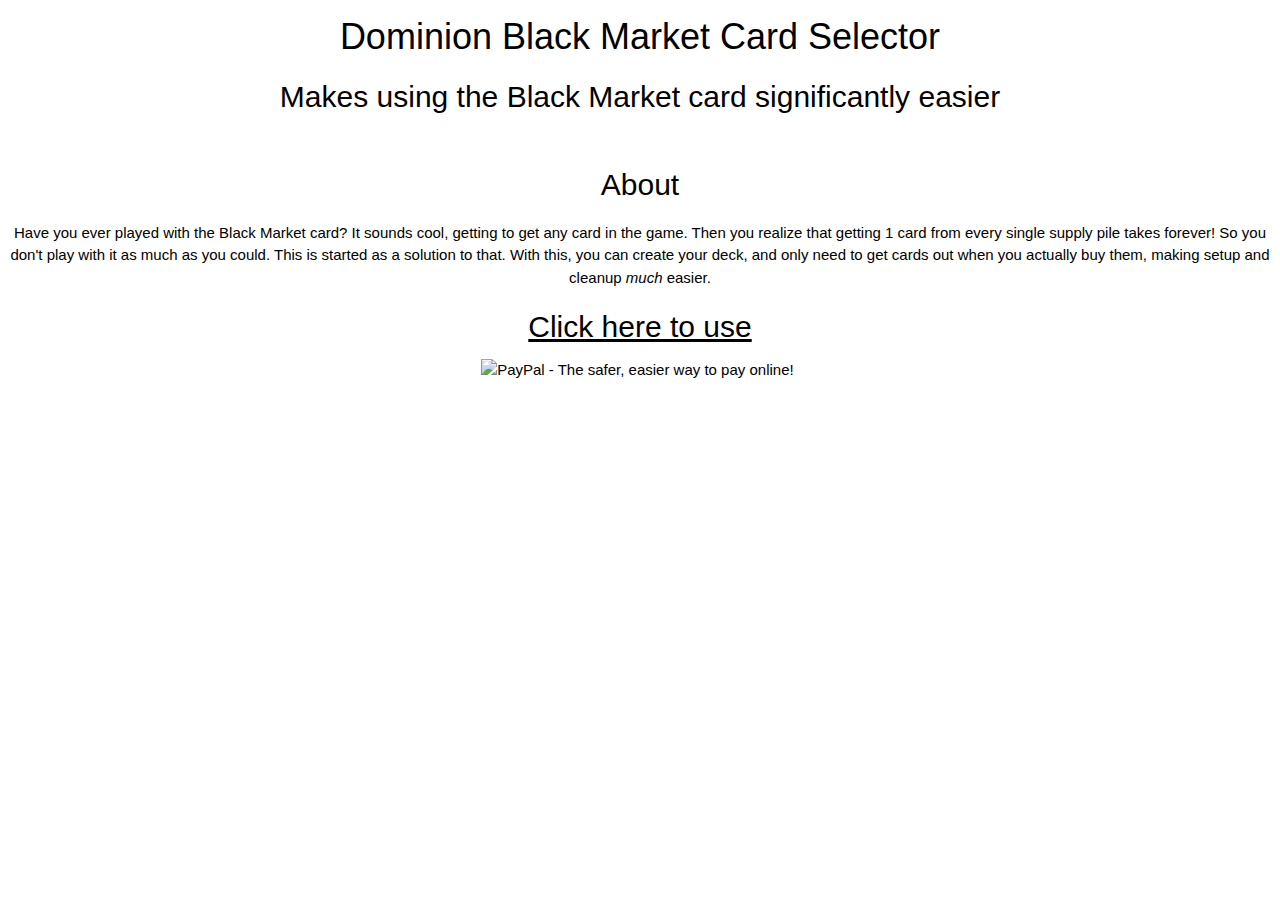
==== commit 97d7ad68: "beautify code" ====
--- a/index.html
+++ b/index.html
@@ -1,31 +1,19 @@
 <!DOCTYPE html>
 <html>
-    <head>
-        <link href="w3.css" rel="stylesheet" type="text/css">
-        <title>
-            Dominion Black Market Card Selector
-        </title>
-    </head>
-    <body>
-        <center>
-            <h1>   
-                Dominion Black Market Card Selector
-            </h1>
-            <h2>
-                Makes using the Black Market card significantly easier
-            </h2>
-            <br>
-            <h2>
-                About
-            </h2>
-            <p>
-                Have you ever played with the Black Market card?  It sounds cool, getting to get any card in the game.  Then you realize that getting 1 card from every single supply pile takes forever!  So you don't play with it as much as you could.  This is started as a solution to that.  With this, you can create your deck, and only need to get cards out when you actually buy them, making setup and cleanup <i>much</i> easier.
-            </p>
-            <h2>
-                <a href="main.html">
-                    Click here to use
-                </a>
-            </h2>
-        </center>
-    </body>
-</html>
+<head>
+    <link href="w3.css" rel="stylesheet" type="text/css">
+    <title>Dominion Black Market Card Selector</title>
+</head>
+<body>
+    <center>
+        <h1>Dominion Black Market Card Selector</h1>
+        <h2>Makes using the Black Market card significantly easier</h2><br>
+        <h2>About</h2>
+        <p>Have you ever played with the Black Market card? It sounds cool, getting to get any card in the game. Then you realize that getting 1 card from every single supply pile takes forever! So you don't play with it as much as you could. This is started as a solution to that. With this, you can create your deck, and only need to get cards out when you actually buy them, making setup and cleanup <i>much</i> easier.</p>
+        <h2><a href="main.html">Click here to use</a></h2>
+        <form action="https://www.paypal.com/cgi-bin/webscr" method="post" target="_top">
+            <input name="cmd" type="hidden" value="_s-xclick"> <input name="hosted_button_id" type="hidden" value="PA74P3MZ8VJF4"> <input alt="PayPal - The safer, easier way to pay online!" border="0" name="submit" src="https://www.paypalobjects.com/en_US/i/btn/btn_donateCC_LG.gif" type="image"> <img alt="" border="0" height="1" src="https://www.paypalobjects.com/en_US/i/scr/pixel.gif" width="1">
+        </form>
+    </center>
+</body>
+</html>